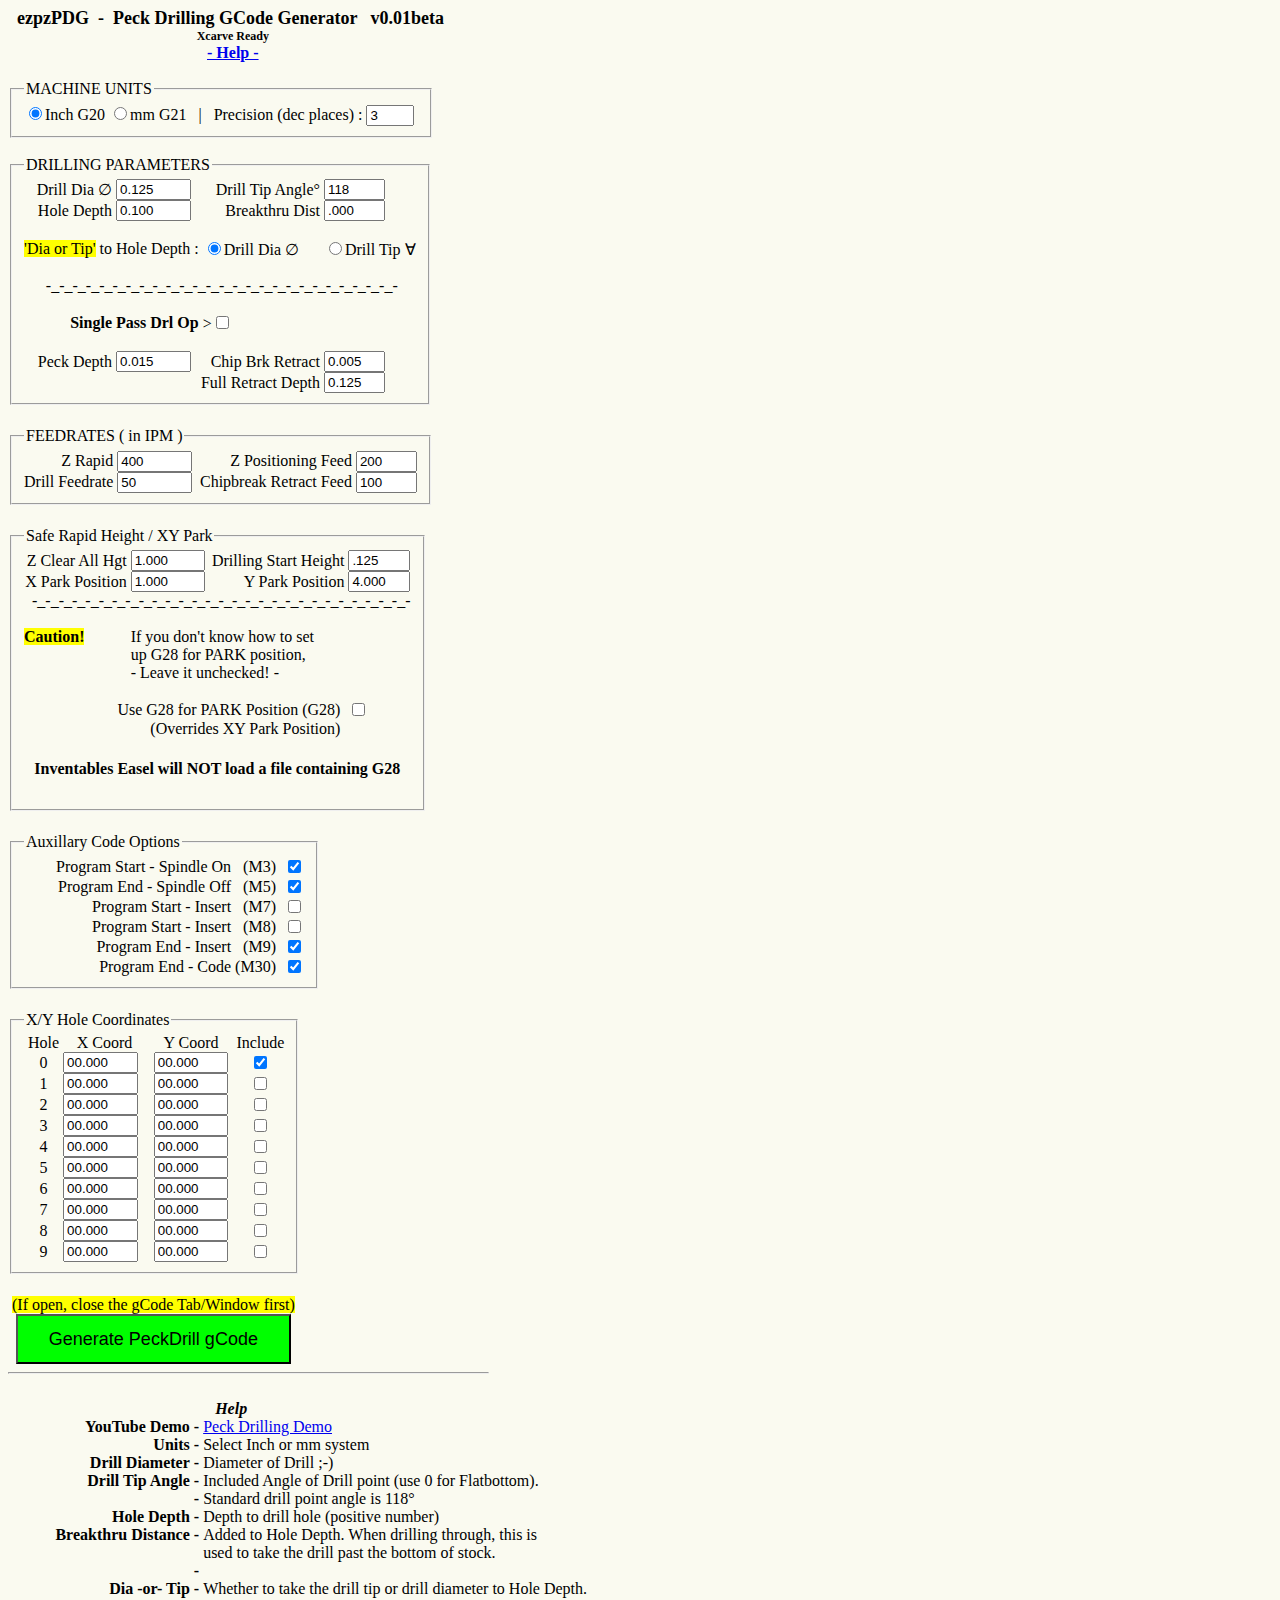
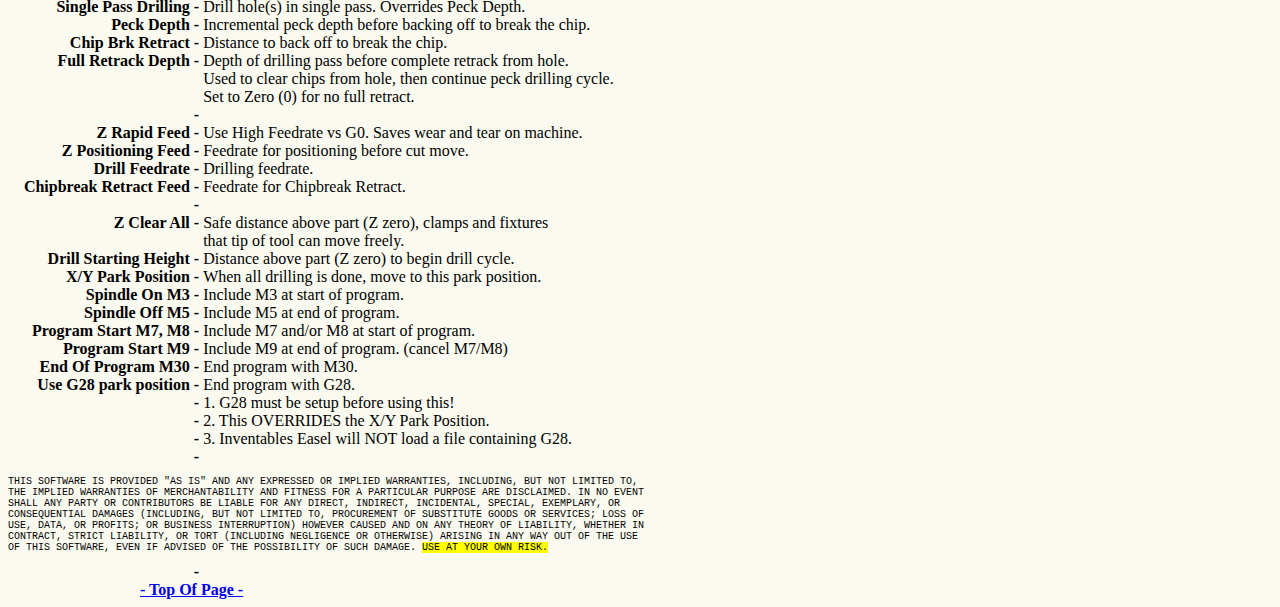
==== index.html @ 3e270960 "Add files via upload" ====
<!DOCTYPE html>  <!-- HTML 5 declaration -->
<html lang="en">

<head>
 <meta charset="utf-8"/>
 <title>Peck Drilling</title>

<style>
     body {background-color: #FAFAF0;}
</style>

<script type="text/javascript">

// Global variables
var newWindow;
var xCoordArray = [];
var yCoordArray = [];
var arrayCounter = 0;
var drlTipRadians = 0;
var drlTipLength = 0;
var finalDrlDepth = 0;
var zDrlDepth = 0;  // accumalates incremental pecks for next pass
var zZero = 0;      // machine Z zero should be set to the surface being drilled
var tmpVar = 0;
var fullRetractFlag = 0;  // keep track of when to do full retract

function toggleDisablePecking(_checked) {

  if (_checked) {
      document.getElementById("peckDepth").disabled = true;
      document.getElementById("chipBrkRetract").disabled = true;
      document.getElementById("fullRetractDepth").disabled = true;
      document.getElementById("feedChipRetract").disabled = true;
  } else {
      document.getElementById("peckDepth").disabled = false;
      document.getElementById("chipBrkRetract").disabled = false;
      document.getElementById("fullRetractDepth").disabled = false;
      document.getElementById("feedChipRetract").disabled = false;
  }
}

function toggleXYParkPosition(_checked) {

  if (_checked) {
      document.getElementById("xPark").disabled = true;
      document.getElementById("yPark").disabled = true;
  } else {
      document.getElementById("xPark").disabled = false;
      document.getElementById("yPark").disabled = false;
  }
}

// Generate and fill the new window

function makeNewWindow( ) {

 getFormValues( ); // get values from forms

 // Check that drill dia is entered
 if (drlDia <= 0) {
    alert("Enter valid drill diameter.");
    return; 
 }

 // Check that hole depth is entered
 if (holeDepth <= 0) {
    alert("Enter hole depth.\n(ex: 1/2 inch deep, enter .500");
    return; 
 }

 // Check that Some Hole Coordinates have been selected/enterd
    if (xCoordArray.length < 1) {
       alert("Enter Hole Coordinates and\nselect \'Include\' Checkbox(s)");
       return; 
    }

    // make sure it isn't already opened
    if (!newWindow || newWindow.closed) {

        newWindow = window.open("","_blank","status,height=500 \
                   ,width=400,toolbar=yes,scrollbars=yes \
                   ,resizable=yes,top=500,left=500");

//        newWindow = window.open("","sub","status,height=500 \
//                   ,width=400,toolbar=yes,scrollbars=yes \
//                   ,resizable=yes,top=500,left=500");

        // handle Navigator 2, which doesn't have an opener property
        if (!newWindow.opener) {
            newWindow.opener = window;
        }
        // delay writing until window exists in IE/Windows
        newWindowTitle(); // This works, but the title changes to "untitled"
        setTimeout("writeToWindow( )", 500);
    } else if (newWindow.focus) {
        // window is already open and focusable, so bring it to the front
        newWindow.focus( );
    }
}

function newWindowTitle() {
 if(newWindow.document) { // if loaded
      newWindow.document.title = "gCode"; // set newWindow title
 } else { // if not loaded yet
      setTimeout(newWindowTitle, 10); // check in another 10ms
 }
}

function writeToWindow( ) {

/* -- ~~~~~~~~~~~~~~~~~~~~~~~~~~~~~~~~~~~~~~~~~~~~~~~~~~~~~~~~~~~~~~~
// -- info for debugging
newWindow.document.write("$lengthUnits "+ $lengthUnits + "<br />");
newWindow.document.write(precision + " dec places Precision <br />");
newWindow.document.write("Drill Dia " + drlDia + "<br />");
newWindow.document.write("Drill Tip Angle " + drlTipAngle + " degrees<br />");
newWindow.document.write("Drill Tip Angle " + drlTipRadians + " radians<br />");
newWindow.document.write("Hole Depth " + holeDepth + "<br />");
newWindow.document.write("Break Thru Dist " + brkThruDist + "<br />");
newWindow.document.write("Drill to Tip or Dia = "+ $drlToTipDia + "<br />");
newWindow.document.write("Drill Tip Length = "+ drlTipLength + "<br />");
newWindow.document.write("finalDrlDepth = "+ finalDrlDepth + "<br />");
newWindow.document.write("peckDepth = "+ peckDepth + "<br />");
newWindow.document.write("chipBrkRetract = "+ chipBrkRetract + "<br />");
newWindow.document.write("fullRetractDepth = "+ fullRetractDepth + "<br />");
newWindow.document.write("feedZRapid = "+ feedZRapid + "<br />");
newWindow.document.write("feedZMove = "+ feedZMove + "<br />");
newWindow.document.write("feedZCut = "+ feedZCut + "<br />");
newWindow.document.write("feedChipRetract = "+feedChipRetract + "<br />");

newWindow.document.write("clrFixZHgt = "+ clrFixZHgt + "<br />");
newWindow.document.write("startDrlZHgt = "+startDrlZHgt + "<br />");
newWindow.document.write("xPark = "+ xPark + "<br />");
newWindow.document.write("yPark = "+ yPark + "<br />");

newWindow.document.write("Number of holes / xCoordArray.length "+ xCoordArray.length + "<br />");
for ( i=0; i < xCoordArray.length; i++) {
   newWindow.document.write("XY Coords " +  xCoordArray[i]+",   "+ yCoordArray[i] + "<br />");
}
   ~~~~~~~~~~~~~~~~~~~~~~~~~~~~~~~~~~~~~~~~~~~~~~~~~~~~~~~~~~~~~~~~~~~~~~
*/

newWindow.document.write("<hr />");
newWindow.document.write("<b>Cut and paste the following gCode into<br />");
newWindow.document.write("a plain text editor. Save as filename<u>.nc</u></b><br />");
newWindow.document.write("(Use ANSI encoding or Plain Text when saving.)<br />");
newWindow.document.write("<mark>Close this tab/window before creating</mark><br />");
newWindow.document.write("&nbsp;&nbsp;&nbsp;&nbsp;&nbsp;&nbsp;&nbsp;&nbsp;&nbsp;&nbsp;&nbsp;");
newWindow.document.write("<mark>a new drilling cycle.</mark><br />");
newWindow.document.write("<hr /><br />");


// **************************************************
// *** Write modal codes and  Safe Start position ***
// **************************************************

var $tmp = $lengthUnits + " G90";
newWindow.document.write($tmp + "<br />");

   if (document.getElementById("spindleOn").checked) {
      $tmp = "M3";
      newWindow.document.write($tmp + "<br />");
   }

   if (document.getElementById("codeM7").checked) {
      $tmp = "M7";
      newWindow.document.write($tmp + "<br />");
   }

   if (document.getElementById("codeM8").checked) {
      $tmp = "M8";
      newWindow.document.write($tmp + "<br />");
   }

// -- ~~~~~~~~~~~~~~~~~~~~~~~~~~~~~~~~~~~~~~~~~~~~~~~~~~~~~~
// if incremental full retract not selected, set fullRetractDepth = finalDrlDepth.
// Full retract used to intermittently do complete retract from hole to clear chips.

   if ( Number(fullRetractDepth) == 0) {
      fullRetractDepth = finalDrlDepth;
   }


// -- ~~~~~~~~~~~~~~~~~~~~~~~~~~~~~~~~~~~~~~~~~~~~~~~~~~~~~
// if single pass selected, set peckDepth = finalDrlDepth.
// Just do a single pass, no pecking.

   if (document.getElementById("singlePass").checked) {
       peckDepth = finalDrlDepth;
   }


// **************************************************
// * MAIN LOOP - Step thru each set of hole coords
// **************************************************

for ( i=0; i < xCoordArray.length; i++) {
    newWindow.document.write("( HOLE LOCATION X" +  xCoordArray[i]+",  Y"+ yCoordArray[i] + " )<br />");
    $tmp = "G1 G94 Z"+ clrFixZHgt + " F" + feedZRapid;
    newWindow.document.write($tmp + "<br />");

    $tmp = "X"+ xCoordArray[i]+"  Y"+ yCoordArray[i];
    newWindow.document.write($tmp + "<br />");
    $tmp = "Z"+startDrlZHgt+" F"+feedZMove;
    newWindow.document.write($tmp + "<br />");

    zDrlDepth = zZero - Number(peckDepth);
    zDrlDepth = Number(zDrlDepth.toFixed(precision));
    fullRetractFlag = Number(0);

    while ( Math.abs(zDrlDepth) < Math.abs(finalDrlDepth) ) {
               $tmp = "Z"+zDrlDepth+" F"+feedZCut;
               newWindow.document.write($tmp + "<br />");
               // chip break
               tmpVar = Number(zDrlDepth) + Number(chipBrkRetract); // plus (+) retract drill up
               tmpVar = Number(tmpVar.toFixed(precision));
               $tmp = "Z"+tmpVar+" F"+feedChipRetract;
               newWindow.document.write($tmp + "<br />");
               zDrlDepth -= Number(peckDepth);
               zDrlDepth = Number(zDrlDepth.toFixed(precision));

               fullRetractFlag += Number(peckDepth);
               fullRetractFlag = Number(fullRetractFlag.toFixed(precision));
               if (Math.abs(fullRetractFlag) >= Math.abs(fullRetractDepth)) {
                   $tmp = "Z"+startDrlZHgt+" F"+feedZMove;
                   newWindow.document.write($tmp + "<br />");
                   fullRetractFlag = Number(0);
                   $tmp = "Z"+tmpVar; // back in hole, pick up where drilling left off
                   newWindow.document.write($tmp + "<br />");
               }  // end of IF for fullRetract check
     }  // end of WHILE loop

     // -------------------------------
     // do final peck to hole depth
     // -------------------------------

     $tmp = "Z-"+ finalDrlDepth +" F"+feedZCut;
     newWindow.document.write($tmp + "<br />");

     // retract Z to safe clear all height
     $tmp = "Z"+ clrFixZHgt + " F" + feedZRapid;
     newWindow.document.write($tmp + "<br />");

}  // End of MAIN LOOP (FOR stmt)

newWindow.document.write("(END OF DRILLING CYCLE)" + "<br />");

// **************************************************
// *** Write  Safe End / XY Park, Spindle Off     ***
// **************************************************

   // M9 turns off M8/M7 ie. coolant, spray mist, air
   // or whatever is connected to those control pins
   if (document.getElementById("codeM9").checked) {
      $tmp = "M9";
      newWindow.document.write($tmp + "<br />");
   }

   if (document.getElementById("spindleOff").checked) {
      $tmp = "M5";
      newWindow.document.write($tmp + "<br />");
   }

   $tmp = $lengthUnits + " G90";
   newWindow.document.write($tmp + "<br />");
   $tmp = "G1 G94 Z"+ clrFixZHgt + " F" + feedZRapid;
   newWindow.document.write($tmp + "<br />");


   if (document.getElementById("codeG28").checked) {
      $tmp = "G28";
      newWindow.document.write($tmp + "<br />");
      } else {
      $tmp = "X" + xPark +" Y" + yPark;
      newWindow.document.write($tmp + "<br />");
   }

   if (document.getElementById("endM30").checked) {
      $tmp = "M30";
      newWindow.document.write($tmp + "<br />");
   }
// **************************************************

newWindow.document.close( ); // close layout stream

} // end of function

// -*-*-*-*-*-*-*-*-*-*-*-*-*-*-*-*-*-*-*-*-*-*-*-*-*-*-*-*-*-*-*-*-*-
//                 end of writting gCode program
// -*-*-*-*-*-*-*-*-*-*-*-*-*-*-*-*-*-*-*-*-*-*-*-*-*-*-*-*-*-*-*-*-*-

function getFormValues( ) {  // retrieve values from form
                             // var already declared by using them in input statements

//----------- machine units G20/G21 inch/mm --------------------

$lengthUnits = document.getElementById("unit").system.value;  //get value of radio buttons **

precision = document.getElementById("unit").places.value; //get value of input text **

//----------- drill bit parameters --------------------

drlDia = Number(document.getElementById("drlDiameter").value); //? why need Number prefix ?
   drlDia = drlDia.toFixed(precision);

drlTipAngle = Number(document.getElementById("drlTipAngle").value);
  // Convert drlTipAngle degrees (1/2 of angle) to radians
  var PI = 3.14593;
  var tmp = 90 - (drlTipAngle / 2);
  drlTipRadians = tmp * (PI / 180);
  drlTipRadians = drlTipRadians.toFixed(3);

holeDepth = Number(document.getElementById("holeDepth").value);
   holeDepth = holeDepth.toFixed(precision);

brkThruDist = Number(document.getElementById("brkThruDist").value);
   brkThruDist = brkThruDist.toFixed(precision);

$drlToTipDia = document.getElementById("drlParameters").drlToTipDia.value;

if ($drlToTipDia == "dia" && drlTipAngle > 0)  {
   drlTipLength = Number(Math.tan(drlTipRadians) * (drlDia / 2));
} else {
  drlTipLength = 0;
}
drlTipLength = Number(drlTipLength.toFixed(precision));

   // thought holeDepth brkThruDist drlTipLength were already decimal numbers ???
finalDrlDepth = parseFloat(holeDepth) + parseFloat(brkThruDist) + parseFloat(drlTipLength);
finalDrlDepth = Number(finalDrlDepth.toFixed(precision));

peckDepth = Number(document.getElementById("peckDepth").value);
   peckDepth = peckDepth.toFixed(precision);

chipBrkRetract = Number(document.getElementById("chipBrkRetract").value);
   chipBrkRetract = chipBrkRetract.toFixed(precision);

fullRetractDepth = Number(document.getElementById("fullRetractDepth").value);
   fullRetractDepth = fullRetractDepth.toFixed(precision);

//-----------       feedrates     --------------------

feedZRapid = Number(document.getElementById("feedZRapid").value);
   feedZRapid = feedZRapid.toFixed("1");

feedZMove = Number(document.getElementById("feedZMove").value);
   feedZMove = feedZMove.toFixed("1");

feedZCut = Number(document.getElementById("feedZCut").value);
   feedZCut = feedZCut.toFixed("1");

feedChipRetract = Number(document.getElementById("feedChipRetract").value);
   feedChipRetract = feedChipRetract.toFixed("1");

//----------- safe/clear positions, XY Park --------------------

clrFixZHgt = Number(document.getElementById("clrFixZHgt").value);
   clrFixZHgt = clrFixZHgt.toFixed(precision);

startDrlZHgt = Number(document.getElementById("startDrlZHgt").value);
   startDrlZHgt = startDrlZHgt.toFixed(precision);

xPark = Number(document.getElementById("xPark").value);
  xPark =xPark.toFixed(precision);

yPark = Number(document.getElementById("yPark").value);
  yPark =yPark.toFixed(precision);

// ------------------- X,Y Coordinates ------------------

arrayCounter = 0;

// Clear the array elements
// This is wonky, but the only 
// way I could consistantly clear/reset the array.
//
xCoordArray = [];
if (xCoordArray.length > 0) {
	for (iErase=0; iErase<xCoordArray.length; iErase++)  {
		xCoordArray.pop();
		yCoordArray.pop();
	}
}

if (document.getElementById("holeChkBox0").checked) {
	xCoordArray[arrayCounter] = Number(document.getElementById("x0Coord").value).toFixed(precision);
	yCoordArray[arrayCounter] = Number(document.getElementById("y0Coord").value).toFixed(precision);
	arrayCounter++;
}

if (document.getElementById("holeChkBox1").checked) {
	xCoordArray[arrayCounter] = Number(document.getElementById("x1Coord").value).toFixed(precision);
	yCoordArray[arrayCounter] = Number(document.getElementById("y1Coord").value).toFixed(precision);
	arrayCounter++;
}

if (document.getElementById("holeChkBox2").checked) {
	xCoordArray[arrayCounter] = Number(document.getElementById("x2Coord").value).toFixed(precision);
	yCoordArray[arrayCounter] = Number(document.getElementById("y2Coord").value).toFixed(precision);
	arrayCounter++;
}

if (document.getElementById("holeChkBox3").checked) {
	xCoordArray[arrayCounter] = Number(document.getElementById("x3Coord").value).toFixed(precision);
	yCoordArray[arrayCounter] = Number(document.getElementById("y3Coord").value).toFixed(precision);
	arrayCounter++;
}

if (document.getElementById("holeChkBox4").checked) {
	xCoordArray[arrayCounter] = Number(document.getElementById("x4Coord").value).toFixed(precision);
	yCoordArray[arrayCounter] = Number(document.getElementById("y4Coord").value).toFixed(precision);
	arrayCounter++;
}

if (document.getElementById("holeChkBox5").checked) {
	xCoordArray[arrayCounter] = Number(document.getElementById("x5Coord").value).toFixed(precision);
	yCoordArray[arrayCounter] = Number(document.getElementById("y5Coord").value).toFixed(precision);
	arrayCounter++;
}

if (document.getElementById("holeChkBox6").checked) {
	xCoordArray[arrayCounter] = Number(document.getElementById("x6Coord").value).toFixed(precision);
	yCoordArray[arrayCounter] = Number(document.getElementById("y6Coord").value).toFixed(precision);
	arrayCounter++;
}

if (document.getElementById("holeChkBox7").checked) {
	xCoordArray[arrayCounter] = Number(document.getElementById("x7Coord").value).toFixed(precision);
	yCoordArray[arrayCounter] = Number(document.getElementById("y7Coord").value).toFixed(precision);
	arrayCounter++;
}

if (document.getElementById("holeChkBox8").checked) {
	xCoordArray[arrayCounter] = Number(document.getElementById("x8Coord").value).toFixed(precision);
	yCoordArray[arrayCounter] = Number(document.getElementById("y8Coord").value).toFixed(precision);
	arrayCounter++;
}

if (document.getElementById("holeChkBox9").checked) {
	xCoordArray[arrayCounter] = Number(document.getElementById("x9Coord").value).toFixed(precision);
	yCoordArray[arrayCounter] = Number(document.getElementById("y9Coord").value).toFixed(precision);
	// arrayCounter++; 
	// If this is the last hole, don't increment arrayCounter,
	//   it tracks the total number of holes to drill and is used 
	//   in the 'for' loop to parse thru the hole locations.
}
    
}

</script>

</head>

<body> <noscript>This App requires JavaScript!</noscript>

<a id="pageTop"></a>

<table>
 <tr>
  <td align="center" style="font-size:18px"><b>&nbsp;
      ezpzPDG &nbsp;- &nbsp;Peck Drilling GCode Generator &nbsp; v0.01beta&nbsp;&nbsp;&nbsp;</b>
  </td>
 </tr>

 <tr>
  <td align="center" style="font-size:12px"><b>Xcarve Ready</b></td>
 </tr>
 <tr>
    <td align="center"><a href="#helpTag"><b>- Help -</b></a>
 </tr>
</table>
<br />

<!-- ~~~~~~~~~~~~~~~~~~~~~~~~~~~~~~~~~~~~~~~~~~~~~~~~~~~~~~~~~~~~~~~~~~~ -->
<!--                               F O R M S                             -->
<!-- ~~~~~~~~~~~~~~~~~~~~~~~~~~~~~~~~~~~~~~~~~~~~~~~~~~~~~~~~~~~~~~~~~~~ -->

<!--~~~~~  Get Machine Units (inch/mm) and decimal precision ~~~~~~~~~~  -->


<form id="unit">   <!-- get system units inch/mm -->

  <!-- This style sets the fieldset frame to be just wide
       enough to encompass the input labels/boxes -->
<style type="text/css">
    .fieldset-auto-width {
         display: inline-block;
    }
</style>

<fieldset class="fieldset-auto-width">
  <legend align="left" >MACHINE UNITS</legend>

         <!-- system is name of the group of radio buttons -->
  <input type="radio" name="system" value="G20" checked>Inch G20
  <input type="radio" name="system" value="G21">mm G21    

  &nbsp;&nbsp;|&nbsp;&nbsp; Precision (dec places) :
  <input type="number" name="places" min="1" max="4" 
   value="3" style="width: 3em">&nbsp;

</fieldset>

</form> 
<!-- ~~~~~~~~~~~~~~~~~~~~~~~~~~~~~~~~~~~~~~~~~~~~~~~~~~~~~~~~~~~~~~~ -->


<!-- ~~~~~~~~~~~~~~~  Get Drill Parameters ~~~~~~~~~~~~~~~~~~~~~~~~~ -->

<br />  <!-- space between tables -->

<form id="drlParameters">  <!-- get drilling parameters, Dia, depths -->

  <!-- This style sets the fieldset frame to be just wide
       enough to encompass the input labels/boxes -->

<style type="text/css">
    .fieldset-auto-width {
         display: inline-block;
    }
th, td { padding: 0px;}

<!--  table  { border-collapse: collapse; border-spacing: 0; } -->

</style>

<fieldset class="fieldset-auto-width">
  <legend align="left" >DRILLING PARAMETERS</legend>

<table>
<tr>
 <td align="right">Drill Dia &#8709;&nbsp;</td>
 <td><input id="drlDiameter" type="number" step="0.015" size="7" min="0" 
      value="0.125" style="width: 5em" required>
 </td>

 <td align="right">&nbsp;Drill Tip Angle&#176;&nbsp;</td>
 <td><input id="drlTipAngle" type="number" step="1" size="7" min="0" 
      value="118" style="width: 4em">
 </td>
</tr>

<tr>
 <td align="right">Hole Depth&nbsp;</td>
 <td><input id="holeDepth" type="number" step="0.1" size="7" min="0" 
      value="0.100" style="width: 5em" required>
 </td>

 <td align="right">Breakthru Dist&nbsp;</td>
 <td><input id="brkThruDist" type="number" step="0.001" size="7" min="0" 
      value=".000" style="width: 4em">
 </td>
<tr>

<tr><td>&nbsp;</td></tr> <!-- blank line in table -->

<tr>
 <td colspan="2" align="right"><mark>'Dia or Tip'</mark> to Hole Depth :&nbsp;</td>
  
 <td><input type="radio" name="drlToTipDia" value="dia" checked>Drill Dia &#8709;</td>
 <td><input type="radio" name="drlToTipDia" value="tip">Drill Tip &#8704;</td>   
</tr>


<!-- ~~~~~~~~~~~ Peck drilling / Chip breaking Parameters ~~~~~~~~ -->

<tr><td>&nbsp;</td></tr> <!-- blank line in table -->


<tr><td align="center" colSpan="4">&nbsp;
-_-_-_-_-_-_-_-_-_-_-_-_-_-_-_-_-_-_-_-_-_-_-_-_-_-_-&nbsp;</td></tr> <!-- divider line-->

<tr><td>&nbsp;</td></tr> <!-- blank line in table -->

<tr>
 <td align="right" colspan="2"><b>Single Pass Drl Op</b>&nbsp;</td>
 <td align="left">><input id="singlePass" onchange="toggleDisablePecking(this.checked)" 
                  type="checkbox">
 </td>

<tr><td>&nbsp;</td></tr> <!-- blank line in table -->

<tr>
 <td align="right">Peck Depth&nbsp;</td>
 <td><input id="peckDepth" type="number" step="0.001" size="7" min="0" 
            value="0.015" style="width: 5em" required>

 <td>&nbsp;&nbsp;Chip Brk Retract&nbsp;</td>
 <td><input id="chipBrkRetract" type="number" step="0.001" size="7" min="0" 
            value="0.005" style="width: 4em" required>
</tr>

<tr>
 <td></td>
 <td colspan="2" align="right">Full Retract Depth&nbsp;</td>
 <td><input id="fullRetractDepth" type="number" step="0.010" size="7" min="0" 
      value="0.125" style="width: 4em" required>
</tr>

</table>
</fieldset>
</form>


<!--~~~~~~~~~~~~~~~~~~~~~   Feed Rates ~~~~~~~~~~~~~~~~~~~~~~~~ -->

<br /> <!-- space between tables -->

<form id="feedRates">   <!-- get  feedrates ~~~~~~~~~~~~~~~~~~~ -->

  <!-- This style sets the fieldset frame to be just wide
       enough to encompass the input labels/boxes -->

<style type="text/css">
    .fieldset-auto-width {
         display: inline-block;
    }
    th, td { padding: 0px;}
</style>

<fieldset class="fieldset-auto-width">
  <legend align="left" >FEEDRATES ( in IPM )</legend>

<table>
<tr>
 <td align="right">Z Rapid&nbsp;</td>
 <td><input id="feedZRapid" type="number" step="any" size="7" min="0" 
      value="400" style="width: 5em" required>
 </td>

 <td align="right">&nbsp;Z Positioning Feed&nbsp;</td>
 <td><input id="feedZMove" type="number" step="any" size="7" min="0" 
      value="200" style="width: 4em">
 </td>
</tr>

<tr>
 <td align="right">Drill Feedrate&nbsp;</td>
 <td><input id="feedZCut" type="number" step="any" size="7" min="0" 
      value="50" style="width: 5em" required>
 </td>

 <td>&nbsp;&nbsp;Chipbreak Retract Feed&nbsp;</td>
 <td><input id="feedChipRetract" type="number" step="any" size="7" min="0" 
      value="100" style="width: 4em">
 </td>
<tr>

</table>
</fieldset>
</form>

<!-- ~~~~~~~~~~~~~~~~~~~~~~~   Safe Positions ~~~~~~~~~~~~~~~~~~~~ -->

<br />  <!-- space between tables -->

<form id="SafePositions">  <!-- get safe Z rapid height, XY-park ~~ -->

  <!-- This style sets the fieldset frame to be just wide
       enough to encompass the input labels/boxes -->

<style type="text/css">
    .fieldset-auto-width {
         display: inline-block;
    }
    th, td { padding: 0px;}
</style>

<fieldset class="fieldset-auto-width">
  <legend align="left" >Safe Rapid Height / XY Park</legend>

<table>
<tr>
 <td align="right">Z Clear All Hgt&nbsp;</td>
 <td><input id="clrFixZHgt" type="number" step="any" size="7" min="0" 
      value="1.000" style="width: 5em" required>
 </td>

 <td align="right">&nbsp;Drilling Start Height&nbsp;</td>
 <td><input id="startDrlZHgt" type="number" step="any" size="7" min="0" 
      value=".125" style="width: 4em">
 </td>
</tr>

<tr>
 <td align="right">X Park Position&nbsp;</td>
 <td><input id="xPark" type="number" step="any" size="7" 
      value="1.000" style="width: 5em" required>
 </td>

 <td align="right">Y Park Position&nbsp;</td>
 <td><input id="yPark" type="number" step="any" size="7" 
      value="4.000" style="width: 4em" required>
 </td>
</tr>

<tr><td align="center" colSpan="4">&nbsp;
-_-_-_-_-_-_-_-_-_-_-_-_-_-_-_-_-_-_-_-_-_-_-_-_-_-_-_-_-</td></tr>

<tr><td>&nbsp;</td></tr>

<tr>
 <td><b><mark>Caution!</mark></b></td>
 <td colSpan="3">If you don't know how to set</td>
</tr>

<tr>
 <td>&nbsp;</td>
 <td colSpan="3">up G28 for PARK position,</td>
</tr>

<tr>
 <td>&nbsp;</td>
 <td colSpan="3">- Leave it unchecked! -&nbsp;&nbsp;&nbsp;</td>
</tr>

<tr><td>&nbsp;</td></tr>

<tr>
 <td colspan="3" align="right">Use G28 for PARK Position&nbsp;(G28)&nbsp;&nbsp;</td>
 <td align="left"><input id="codeG28" type="checkbox" 
                   onchange="toggleXYParkPosition(this.checked)"> </td>
</tr>

<tr>
 <td colSpan=3 align="right">(Overrides XY Park Position)&nbsp;&nbsp;</td>
</tr>

<tr>
 <td colSpan=4 align="center">
   <h4>Inventables Easel will NOT load a file containing G28</td></h4>
</tr>

</table>
</fieldset>
</form>

<!-- ~~~~~~~~~~~~~~~~  Auxillary Code Options ~~~~~~~~~~~~~~~~ -->

<br />  <!-- space between tables -->

<form id="modalOptions">   <!-- optional modal settings ~~~ -->

<!-- This style sets the fieldset frame to be just wide 
     enough to encompass the input labels/boxes          -->

<style type="text/css">
    .fieldset-auto-width {
         display: inline-block;
    }
    th, td { padding: 0px;}
</style>

<fieldset class="fieldset-auto-width">
  <legend align="left" >Auxillary Code Options</legend>

<table>

<tr>
 <td>&nbsp;&nbsp;&nbsp;&nbsp;&nbsp;&nbsp;&nbsp;&nbsp;</td>
 <td colSpan=2 align="right">Program Start - Spindle On&nbsp;&nbsp;&nbsp;(M3)&nbsp;&nbsp;</td>
 <td align="left"><input id="spindleOn" type="checkbox" checked>
 </td>

<tr>
 <td>&nbsp;&nbsp;&nbsp;&nbsp;&nbsp;&nbsp;&nbsp;&nbsp;</td>
 <td colSpan=2 align="right">Program End - Spindle Off&nbsp;&nbsp;&nbsp;(M5)&nbsp;&nbsp;</td>
 <td align="left"><input id="spindleOff" type="checkbox" checked>
 </td>
</tr>

<tr>
 <td>&nbsp;&nbsp;&nbsp;&nbsp;&nbsp;&nbsp;&nbsp;&nbsp;</td>
 <td colSpan=2 align="right">Program Start - Insert&nbsp;&nbsp;&nbsp;(M7)&nbsp;&nbsp;</td>
 <td align="left"><input id="codeM7" type="checkbox">
 </td>
</tr>

<tr>
 <td>&nbsp;&nbsp;&nbsp;&nbsp;&nbsp;&nbsp;&nbsp;&nbsp;</td>
 <td colSpan=2 align="right">Program Start - Insert&nbsp;&nbsp;&nbsp;(M8)&nbsp;&nbsp;</td>
 <td align="left"><input id="codeM8" type="checkbox">
 </td>
</tr>

<tr>
 <td>&nbsp;&nbsp;&nbsp;&nbsp;&nbsp;&nbsp;&nbsp;&nbsp;</td>
 <td colSpan=2 align="right">Program End - Insert&nbsp;&nbsp;&nbsp;(M9)&nbsp;&nbsp;</td>
 <td align="left"><input id="codeM9" type="checkbox" checked>
 </td>
</tr>

<tr>
 <td>&nbsp;&nbsp;&nbsp;&nbsp;&nbsp;&nbsp;&nbsp;&nbsp;</td>
 <td colSpan=2 align="right">Program End - Code&nbsp;(M30)&nbsp;&nbsp;</td>
 <td align="left"><input id="endM30" type="checkbox" checked>
 </td>
</tr>

</table>
</fieldset>
</form>

<!-- ~~~~~~~~~~~~~~~~~~~~  XY Coordinates ~~~~~~~~~~~~~~~~ -->

<br />  <!-- space between tables -->

<form id="xyCoords">   <!-- XY Hole Coordinates ~~~ -->

  <!-- This style sets the fieldset frame to be just wide
       enough to encompass the input labels/boxes -->

<style type="text/css">
    .fieldset-auto-width {
         display: inline-block;
    }
    th, td { padding: 0px;}
</style>

<fieldset class="fieldset-auto-width">
  <legend align="left" >X/Y Hole Coordinates</legend>

<table>
<tr>
	<td>&nbsp;Hole&nbsp;</td>
	<td align="center">X Coord&nbsp;&nbsp;</td>
	<td align="center">Y Coord&nbsp;&nbsp;</td>
	<td align="center">Include</td>
</tr>

<!-- ~~~~~~~~~~~~~~~~~~~~~~~~~~~~~~~~ -->
<tr>
 <td align="center">0 <!-- Hole number -->
 </td>
 <td><input id="x0Coord" type="number" step="any" size="7" 
      value="00.000" style="width: 5em">&nbsp;&nbsp;&nbsp;&nbsp;
 </td>
 <td><input id="y0Coord" type="number" step="any" size="7" 
      value="00.000" style="width: 5em">&nbsp;&nbsp;
 </td>
 <td align="center"><input id="holeChkBox0" type="checkbox" checked>
 </td>
</tr>

<!-- ~~~~~~~~~~~~~~~~~~~~~~~~~~~~~~~~ -->
<tr>
 <td align="center">1 <!-- Hole number -->
 </td>
 <td><input id="x1Coord" type="number" step="any" size="7" 
      value="00.000" style="width: 5em">&nbsp;&nbsp;&nbsp;&nbsp;
 </td>
 <td><input id="y1Coord" type="number" step="any" size="7" 
      value="00.000" style="width: 5em">&nbsp;&nbsp;
 </td>
 <td align="center"><input id="holeChkBox1" type="checkbox">
 </td>
</tr>

<!-- ~~~~~~~~~~~~~~~~~~~~~~~~~~~~~~~~ -->
<tr>
 <td align="center">2 <!-- Hole number -->
 </td>
 <td><input id="x2Coord" type="number" step="any" size="7" 
      value="00.000" style="width: 5em">&nbsp;&nbsp;&nbsp;&nbsp;
 </td>
 <td><input id="y2Coord" type="number" step="any" size="7" 
      value="00.000" style="width: 5em">&nbsp;&nbsp;
 </td>
 <td align="center"><input id="holeChkBox2" type="checkbox">
 </td>
</tr>

<!-- ~~~~~~~~~~~~~~~~~~~~~~~~~~~~~~~~ -->
<tr>
 <td align="center">3 <!-- Hole number -->
 </td>
 <td><input id="x3Coord" type="number" step="any" size="7" 
      value="00.000" style="width: 5em">&nbsp;&nbsp;&nbsp;&nbsp;
 </td>
 <td><input id="y3Coord" type="number" step="any" size="7" 
      value="00.000" style="width: 5em">&nbsp;&nbsp;
 </td>
 <td align="center"><input id="holeChkBox3" type="checkbox">
 </td>
</tr>

<!-- ~~~~~~~~~~~~~~~~~~~~~~~~~~~~~~~~ -->
<tr>
 <td align="center">4 <!-- Hole number -->
 </td>
 <td><input id="x4Coord" type="number" step="any" size="7" 
      value="00.000" style="width: 5em">&nbsp;&nbsp;&nbsp;&nbsp;
 </td>
 <td><input id="y4Coord" type="number" step="any" size="7" 
      value="00.000" style="width: 5em">&nbsp;&nbsp;
 </td>
 <td align="center"><input id="holeChkBox4" type="checkbox">
 </td>
</tr>

<!-- ~~~~~~~~~~~~~~~~~~~~~~~~~~~~~~~~ -->
<tr>
 <td align="center">5 <!-- Hole number -->
 </td>
 <td><input id="x5Coord" type="number" step="any" size="7" 
      value="00.000" style="width: 5em">&nbsp;&nbsp;&nbsp;&nbsp;
 </td>
 <td><input id="y5Coord" type="number" step="any" size="7" 
      value="00.000" style="width: 5em">&nbsp;&nbsp;
 </td>
 <td align="center"><input id="holeChkBox5" type="checkbox">
 </td>
</tr>

<!-- ~~~~~~~~~~~~~~~~~~~~~~~~~~~~~~~~ -->
<tr>
 <td align="center">6 <!-- Hole number -->
 </td>
 <td><input id="x6Coord" type="number" step="any" size="7" 
      value="00.000" style="width: 5em">&nbsp;&nbsp;&nbsp;&nbsp;
 </td>
 <td><input id="y6Coord" type="number" step="any" size="7" 
      value="00.000" style="width: 5em">&nbsp;&nbsp;
 </td>
 <td align="center"><input id="holeChkBox6" type="checkbox">
 </td>
</tr>

<!-- ~~~~~~~~~~~~~~~~~~~~~~~~~~~~~~~~ -->
<tr>
 <td align="center">7 <!-- Hole number -->
 </td>
 <td><input id="x7Coord" type="number" step="any" size="7" 
      value="00.000" style="width: 5em">&nbsp;&nbsp;&nbsp;&nbsp;
 </td>
 <td><input id="y7Coord" type="number" step="any" size="7" 
      value="00.000" style="width: 5em">&nbsp;&nbsp;
 </td>
 <td align="center"><input id="holeChkBox7" type="checkbox">
 </td>
</tr>

<!-- ~~~~~~~~~~~~~~~~~~~~~~~~~~~~~~~~ -->
<tr>
 <td align="center">8 <!-- Hole number -->
 </td>
 <td><input id="x8Coord" type="number" step="any" size="7" 
      value="00.000" style="width: 5em">&nbsp;&nbsp;&nbsp;&nbsp;
 </td>
 <td><input id="y8Coord" type="number" step="any" size="7" 
      value="00.000" style="width: 5em">&nbsp;&nbsp;
 </td>
 <td align="center"><input id="holeChkBox8" type="checkbox">
 </td>
</tr>

<!-- ~~~~~~~~~~~~~~~~~~~~~~~~~~~~~~~~ -->
<tr>
 <td align="center">9 <!-- Hole number -->
 </td>
 <td><input id="x9Coord" type="number" step="any" size="7" 
      value="00.000" style="width: 5em">&nbsp;&nbsp;&nbsp;&nbsp;
 </td>
 <td><input id="y9Coord" type="number" step="any" size="7" 
      value="00.000" style="width: 5em">&nbsp;&nbsp;
 </td>
 <td align="center"><input id="holeChkBox9" type="checkbox">
 </td>
</tr>

</table>
</fieldset>
</form> 

<!-- ~~~~~~~~~~~~~~~~~~~~~~~~~~~~~~~~~~~~~~~~~~~~~~~~~~~~~~~~~~~~ -->

<!-- return false prevents "Enter key" from reloading/clearing the webpage -->
<form class="form-horizontal" onSubmit="return false;"> 

    <!-- If you want a step value between -1 and 1, then you *must* have a  !!!
         leading 0 before the decimal place. 
         step=.2 will be ignored by all browsers which support number/range inputs
         ie. use step=0.2
    -->
</form>
<!-- ~~~~~~~~~~~~~~~~~~~~~~~~~~~~~~~~~~~~~~~~~~~~~~~~~~~~~~~~~~~~ -->

<br />

<form>
<table>
 <tr>
   <td>&nbsp;</td>
   <td colspan="2" align="center">
    <mark>(If open, close the gCode Tab/Window first)</mark></td>
 </tr>

 <tr>
  <td>&nbsp;</td>
  <td colspan="2" align="center">
     <input style="height: 50px; width: 275px; 
      color:black;background-color:lime; font-size:18px" 
      type="button" value="Generate PeckDrill gCode" 
      onclick="makeNewWindow( );">
  </td>
 </tr>
</table>
</form>

<!-- ~~~~~~~~~~~~~~~~~~~~~~~~~~~~~~~~~~~~~~~~~~~~~~~~~~~~~~~~~~~~ -->
<!-- ~~~~~~~~~~~~~~~~~~~~~~~ Help Text Area ~~~~~~~~~~~~~~~~~~~~~ -->
<!-- ~~~~~~~~~~~~~~~~~~~~~~~~~~~~~~~~~~~~~~~~~~~~~~~~~~~~~~~~~~~~ -->
<hr align="left" width="479" />
<a id="helpTag"></a>

<br />
<table>
 <tr>
  <td></td>
  <td align="left"><em><b>&nbsp;&nbsp;&nbsp;Help</b></em>
 </td>

 <tr>
  <td align="right"><b>YouTube Demo&nbsp;-&nbsp;</b></td>
  <td><a href="https://youtu.be/aLrERf2VLvk" target="_blank">Peck Drilling Demo</a></td>
 </tr>

 <tr>
  <td align="right"><b>Units&nbsp;-&nbsp;</b></td>
  <td>Select Inch or mm system</td>
 </tr>

 <tr>
 <td align="right"><b>Drill Diameter&nbsp;-&nbsp;</b></td><td>Diameter of Drill ;-)</td>
 </tr>

 <tr>
 <td align="right"><b>Drill Tip Angle&nbsp;-&nbsp;</b></td>
 <td>Included Angle of Drill point (use 0 for Flatbottom).</td>
 </tr>
 <tr>
 <td align="right"><b> &nbsp;-&nbsp;</b></td>
 <td>Standard drill point angle is 118&#176;</td>
 </tr>

 <tr>
 <td align="right"><b>Hole Depth&nbsp;-&nbsp;</b></td><td>Depth to drill hole (positive number)</td>
 </tr>

 <tr>
 <td align="right"><b>Breakthru Distance&nbsp;-&nbsp;</b></td>
 <td>Added to Hole Depth. When drilling through, this is</td>
 </tr>
 <tr>
 <td align="right"><b> &nbsp;&nbsp;</b></td>
 <td>used to take the drill past the bottom of stock.</td>
 </tr>

 <tr>
 <td align="right"><b> &nbsp;-&nbsp;</b></td><td></td> <!-- Seperator -->
 </tr>

 <tr>
 <td align="right"><b>Dia -or- Tip&nbsp;-&nbsp;</b></td>
 <td>Whether to take the drill tip or drill diameter to Hole Depth.</td>
 </tr>

 <tr>
 <td align="right"><b>Single Pass Drilling&nbsp;-&nbsp;</b></td>
 <td>Drill hole(s) in single pass. Overrides Peck Depth.</td>
 </tr>

 <tr>
 <td align="right"><b>Peck Depth&nbsp;-&nbsp;</b></td>
 <td>Incremental peck depth before backing off to break the chip.</td>
 </tr>

 <tr>
 <td align="right"><b>Chip Brk Retract&nbsp;-&nbsp;</b></td>
 <td>Distance to back off to break the chip.</td>
 </tr>

 <tr>
 <td align="right"><b>Full Retrack Depth&nbsp;-&nbsp;</b></td>
 <td>Depth of drilling pass before complete retrack from hole.</td>
 </tr>
 <tr>
 <td align="right"><b> &nbsp;&nbsp;</b></td>
 <td>Used to clear chips from hole, then continue peck drilling cycle.</td>
 </tr>
 <tr>
 <td align="right"><b> &nbsp;&nbsp;</b></td>
 <td>Set to Zero (0) for no full retract.</td>
 </tr>

 <tr>
 <td align="right"><b> &nbsp;-&nbsp;</b></td><td></td> <!-- Seperator -->
 </tr>

 <tr>
 <td align="right"><b>Z Rapid Feed&nbsp;-&nbsp;</b></td>
 <td>Use High Feedrate vs G0. Saves wear and tear on machine.</td>
 </tr>

 <tr>
 <td align="right"><b>Z Positioning Feed&nbsp;-&nbsp;</b></td>
 <td>Feedrate for positioning before cut move.</td>
 </tr>

 <tr>
 <td align="right"><b>Drill Feedrate&nbsp;-&nbsp;</b></td>
 <td>Drilling feedrate.</td>
 </tr>

 <tr>
 <td align="right"><b>Chipbreak Retract Feed&nbsp;-&nbsp;</b></td>
 <td>Feedrate for Chipbreak Retract.</td>
 </tr>

 <tr>
 <td align="right"><b> &nbsp;-&nbsp;</b></td><td></td> <!-- Seperator -->
 </tr>

 <tr>
 <td align="right"><b>Z Clear All&nbsp;-&nbsp;</b></td>
 <td>Safe distance above part (Z zero), clamps and fixtures</td>
 </tr>
 <tr>
 <td align="right"><b> &nbsp;&nbsp;</b></td>
 <td>that tip of tool can move freely.</td>
 </tr>

 <tr>
 <td align="right"><b>Drill Starting Height&nbsp;-&nbsp;</b></td>
 <td>Distance above part (Z zero) to begin drill cycle.</td>
 </tr>

 <tr>
 <td align="right"><b>X/Y Park Position&nbsp;-&nbsp;</b></td>
 <td>When all drilling is done, move to this park position.</td>
 </tr>

 <tr>
 <td align="right"><b>Spindle On M3&nbsp;-&nbsp;</b></td>
 <td>Include M3 at start of program.</td>
 </tr>

 <tr>
 <td align="right"><b>Spindle Off M5&nbsp;-&nbsp;</b></td>
 <td>Include M5 at end of program.</td>
 </tr>

 <tr>
 <td align="right"><b>Program Start M7, M8&nbsp;-&nbsp;</b></td>
 <td>Include M7 and/or M8 at start of program.</td>
 </tr>

 <tr>
 <td align="right"><b>Program Start M9&nbsp;-&nbsp;</b></td>
 <td>Include M9 at end of program. (cancel M7/M8)</td>
 </tr>

 <tr>
 <td align="right"><b>End Of Program M30&nbsp;-&nbsp;</b></td>
 <td>End program with M30.</td>
 </tr>

 <tr>
 <td align="right"><b>Use G28 park position&nbsp;-&nbsp;</b></td>
 <td>End program with G28.</td>
 </tr>

 <tr>
 <td align="right"><b>&nbsp;-&nbsp;</b></td>
 <td>1. G28 must be setup before using this!</td>
 </tr>

 <tr>
 <td align="right"><b>&nbsp;-&nbsp;</b></td>
 <td>2. This OVERRIDES the X/Y Park Position.</td>
 </tr>

 <tr>
 <td align="right"><b>&nbsp;-&nbsp;</b></td>
 <td>3. Inventables Easel will NOT load a file containing G28.</td>
 </tr>



 <tr>
 <td align="right"><b> &nbsp;-&nbsp;</b></td><td></td>
 </tr>


 <tr><td colspan="2" style="font-size:10px">
<pre>
THIS SOFTWARE IS PROVIDED "AS IS" AND ANY EXPRESSED OR IMPLIED WARRANTIES, INCLUDING, BUT NOT LIMITED TO, 
THE IMPLIED WARRANTIES OF MERCHANTABILITY AND FITNESS FOR A PARTICULAR PURPOSE ARE DISCLAIMED. IN NO EVENT 
SHALL ANY PARTY OR CONTRIBUTORS BE LIABLE FOR ANY DIRECT, INDIRECT, INCIDENTAL, SPECIAL, EXEMPLARY, OR 
CONSEQUENTIAL DAMAGES (INCLUDING, BUT NOT LIMITED TO, PROCUREMENT OF SUBSTITUTE GOODS OR SERVICES; LOSS OF 
USE, DATA, OR PROFITS; OR BUSINESS INTERRUPTION) HOWEVER CAUSED AND ON ANY THEORY OF LIABILITY, WHETHER IN 
CONTRACT, STRICT LIABILITY, OR TORT (INCLUDING NEGLIGENCE OR OTHERWISE) ARISING IN ANY WAY OUT OF THE USE 
OF THIS SOFTWARE, EVEN IF ADVISED OF THE POSSIBILITY OF SUCH DAMAGE. <mark>USE AT YOUR OWN RISK.</mark>
</pre>
</td></tr>

 <tr>
 <td align="right"><b> &nbsp;-&nbsp;</b></td>
 <td></td>
 </tr>

</table>

<div align="left">
	&nbsp;&nbsp;&nbsp;&nbsp;&nbsp;&nbsp;&nbsp;&nbsp;&nbsp;&nbsp;
    &nbsp;&nbsp;&nbsp;&nbsp;&nbsp;&nbsp;&nbsp;&nbsp;&nbsp;&nbsp;
    &nbsp;&nbsp;&nbsp;&nbsp;&nbsp;&nbsp;&nbsp;&nbsp;&nbsp;&nbsp;

    <a href="#pageTop"><b>- Top Of Page -</b></a>
</div>

</body>
</html>
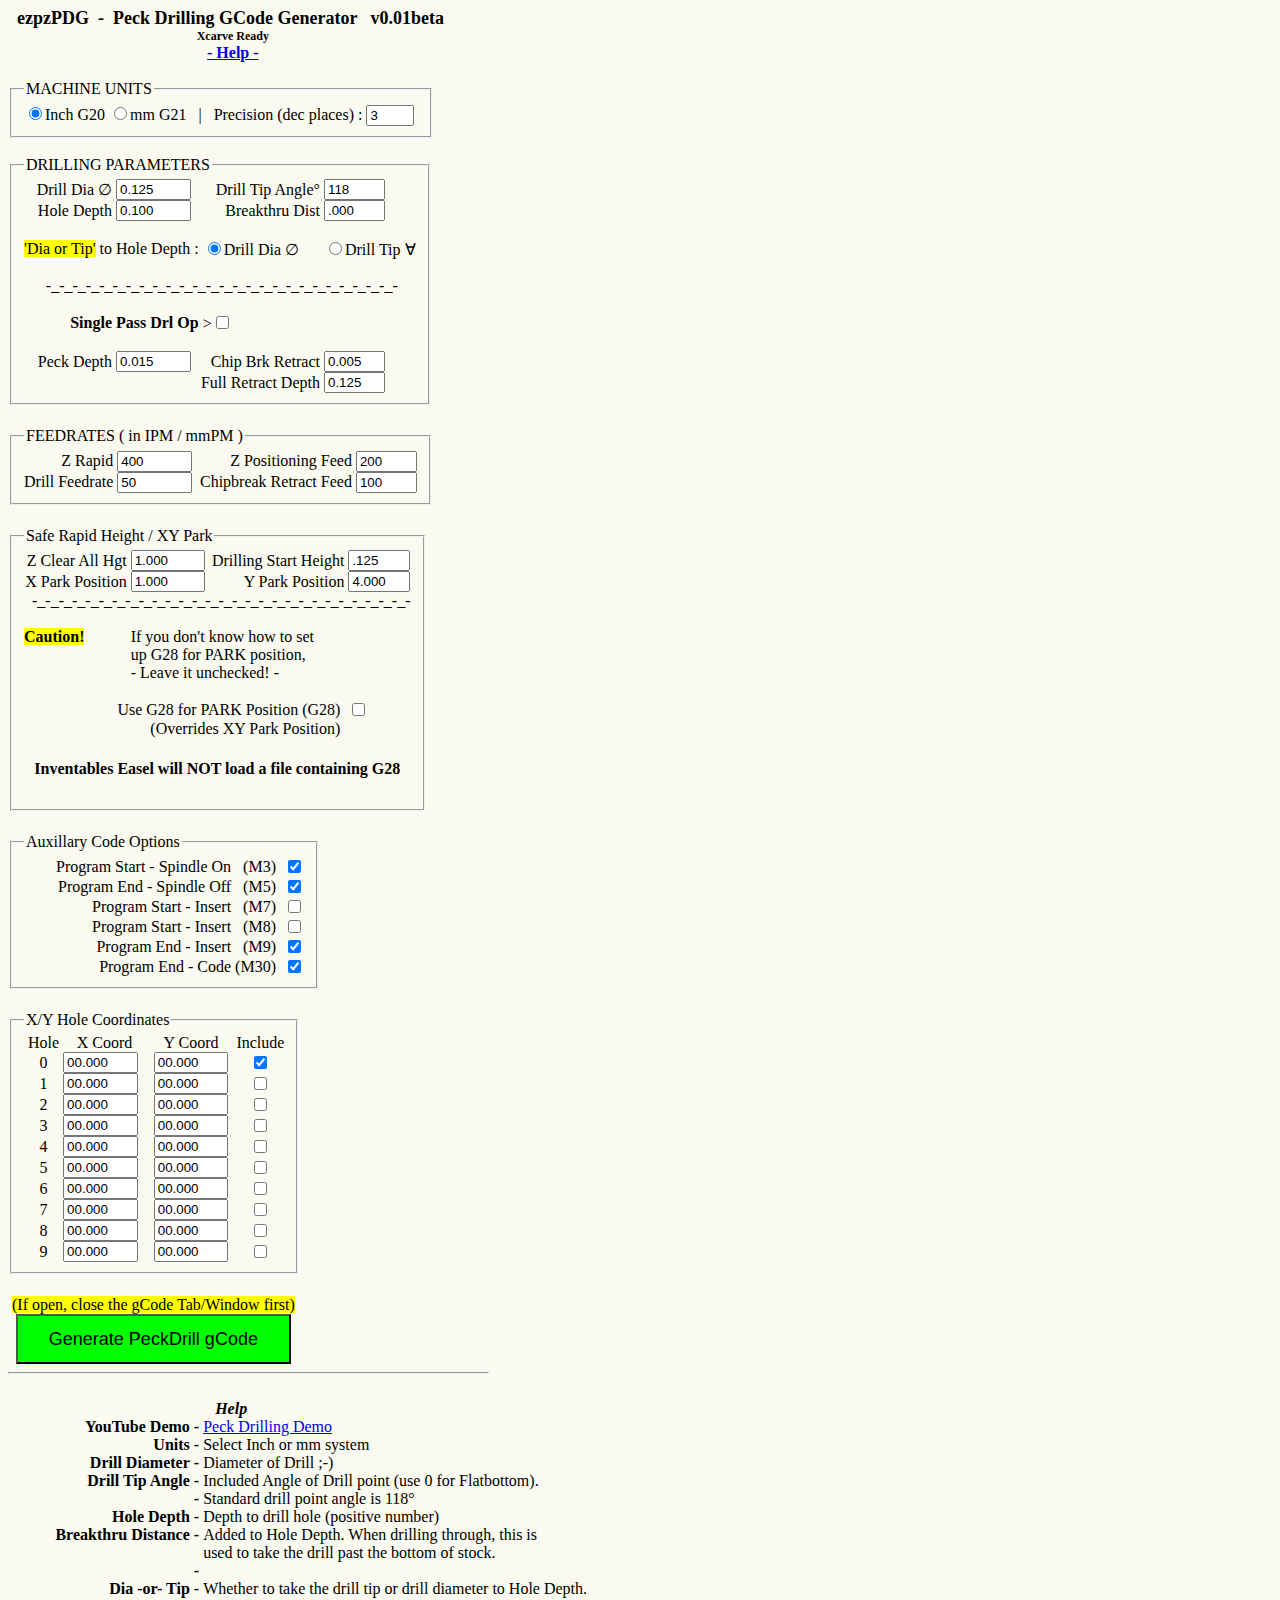
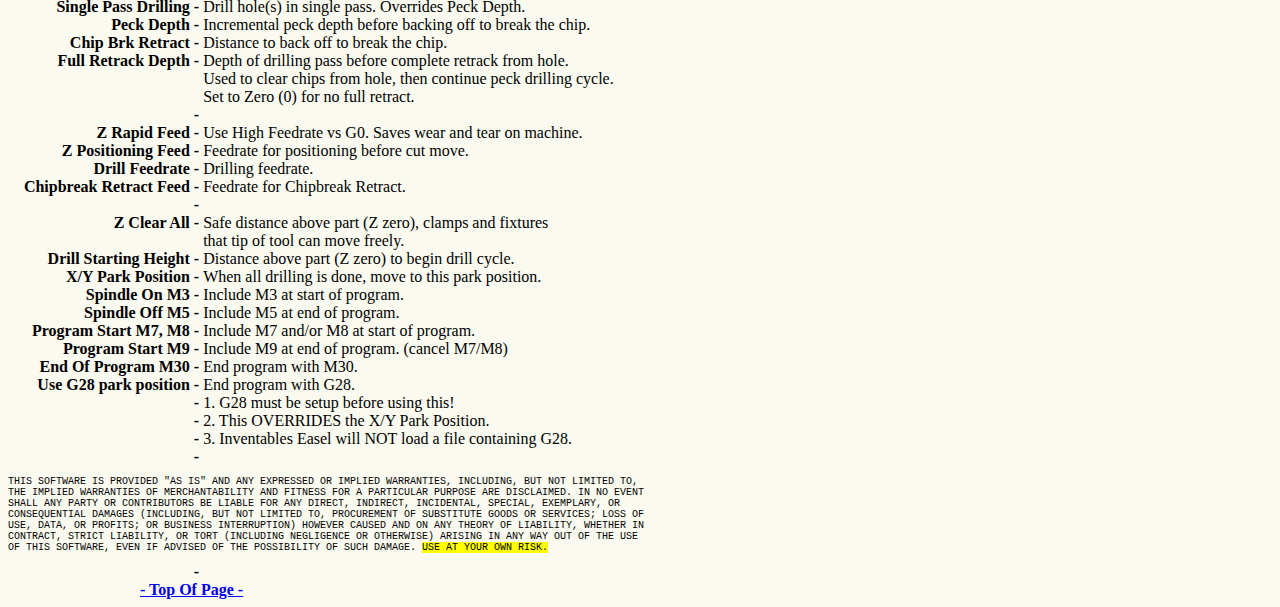
==== commit 5f7cd56f: "Add files via upload" ====
--- a/index.html
+++ b/index.html
@@ -619,7 +619,7 @@
 </style>
 
 <fieldset class="fieldset-auto-width">
-  <legend align="left" >FEEDRATES ( in IPM )</legend>
+  <legend align="left" >FEEDRATES ( in IPM / mmPM )</legend>
 
 <table>
 <tr>
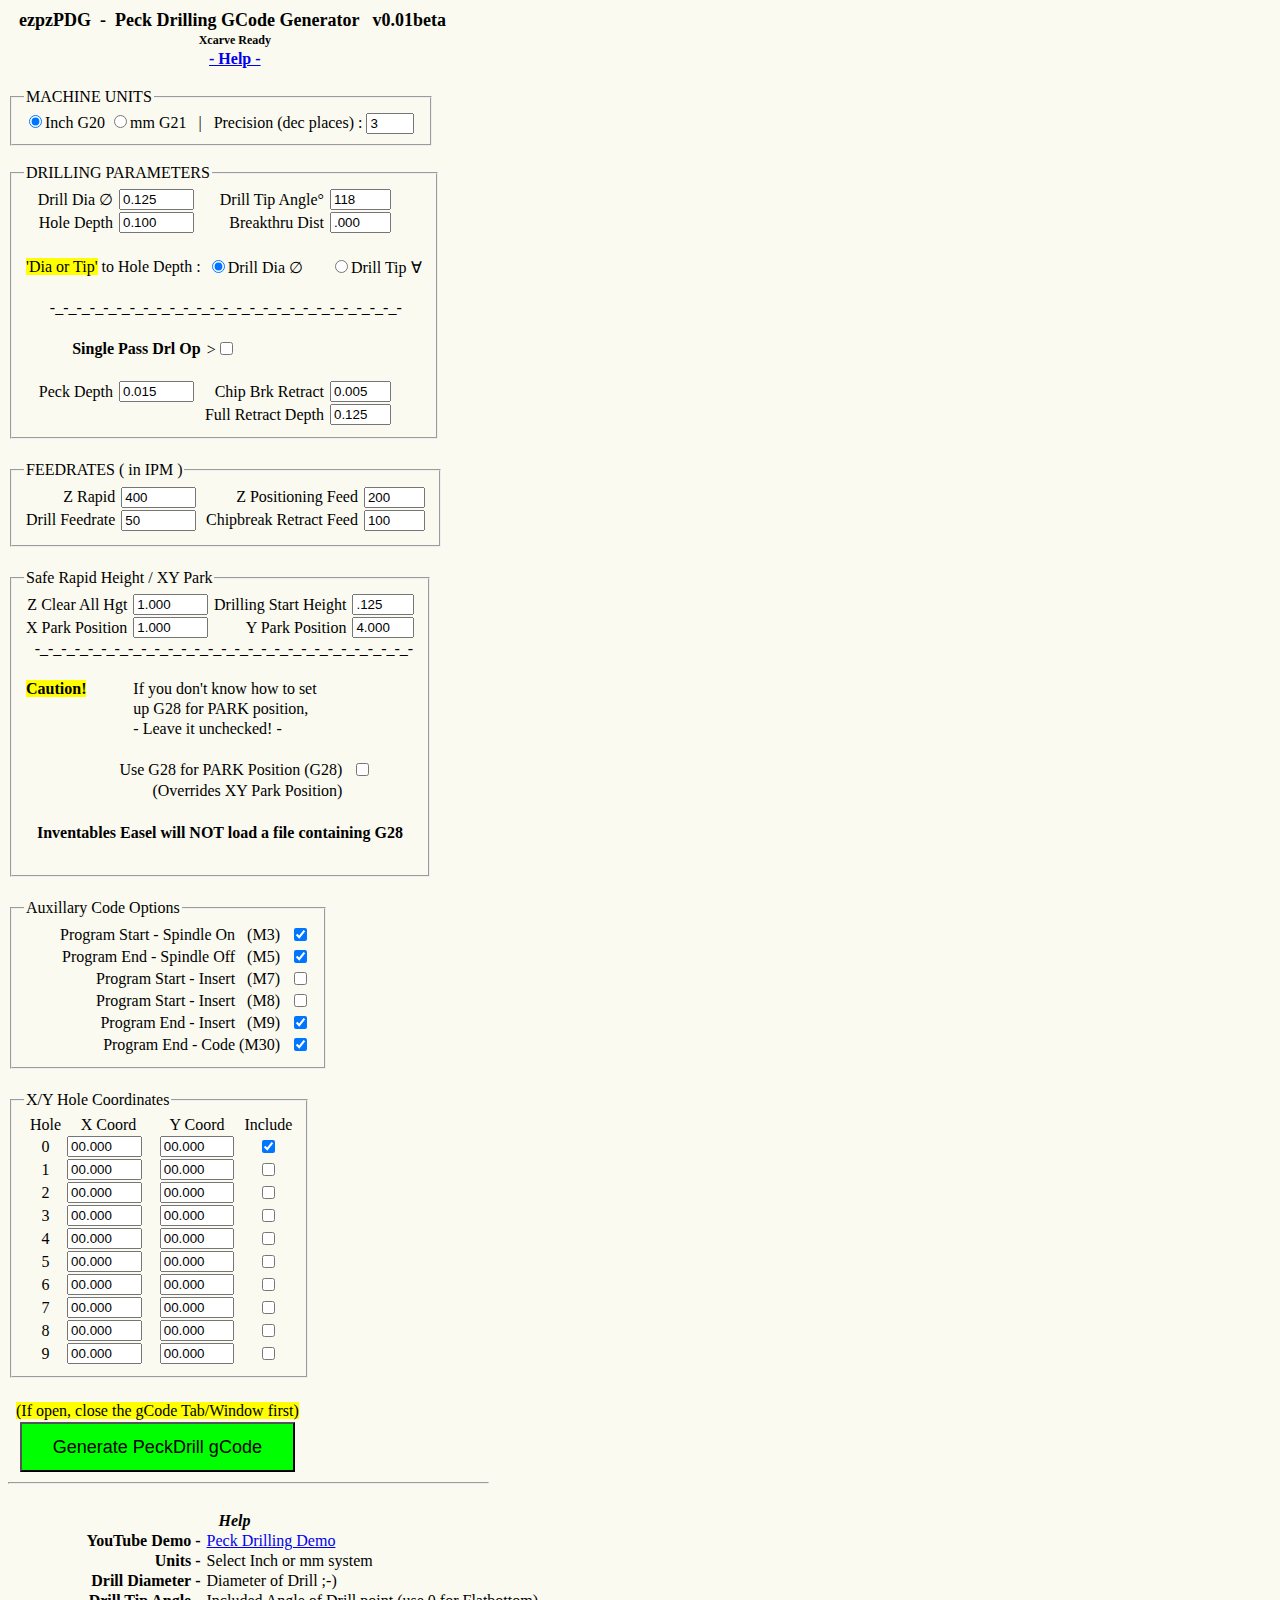
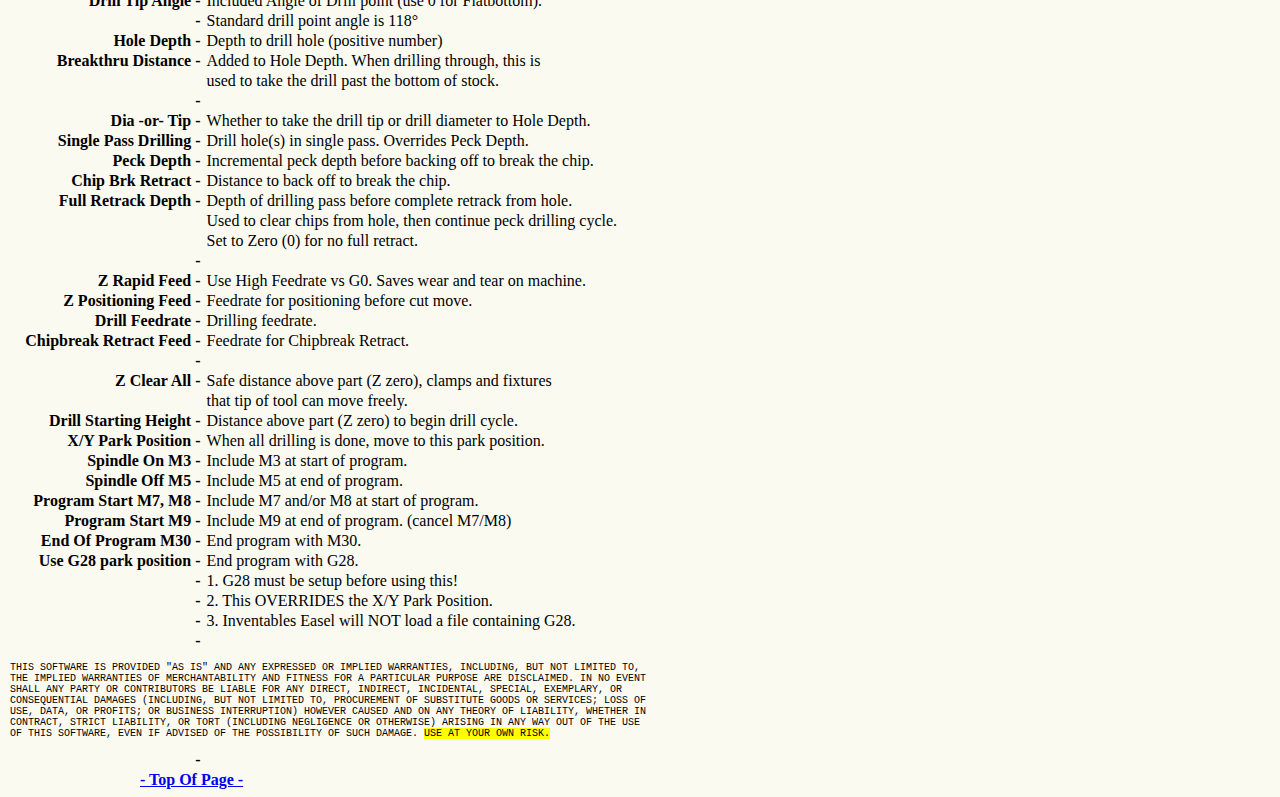
==== commit bd657bff: "factor css into separate stylesheet" ====
--- a/index.html
+++ b/index.html
@@ -4,10 +4,7 @@
 <head>
  <meta charset="utf-8"/>
  <title>Peck Drilling</title>
-
-<style>
-     body {background-color: #FAFAF0;}
-</style>
+ <link rel="stylesheet" type="text/css" href="style.css" />
 
 <script type="text/javascript">
 
@@ -480,14 +477,6 @@
 
 <form id="unit">   <!-- get system units inch/mm -->
 
-  <!-- This style sets the fieldset frame to be just wide
-       enough to encompass the input labels/boxes -->
-<style type="text/css">
-    .fieldset-auto-width {
-         display: inline-block;
-    }
-</style>
-
 <fieldset class="fieldset-auto-width">
   <legend align="left" >MACHINE UNITS</legend>
 
@@ -510,19 +499,6 @@
 <br />  <!-- space between tables -->
 
 <form id="drlParameters">  <!-- get drilling parameters, Dia, depths -->
-
-  <!-- This style sets the fieldset frame to be just wide
-       enough to encompass the input labels/boxes -->
-
-<style type="text/css">
-    .fieldset-auto-width {
-         display: inline-block;
-    }
-th, td { padding: 0px;}
-
-<!--  table  { border-collapse: collapse; border-spacing: 0; } -->
-
-</style>
 
 <fieldset class="fieldset-auto-width">
   <legend align="left" >DRILLING PARAMETERS</legend>
@@ -608,18 +584,8 @@
 
 <form id="feedRates">   <!-- get  feedrates ~~~~~~~~~~~~~~~~~~~ -->
 
-  <!-- This style sets the fieldset frame to be just wide
-       enough to encompass the input labels/boxes -->
-
-<style type="text/css">
-    .fieldset-auto-width {
-         display: inline-block;
-    }
-    th, td { padding: 0px;}
-</style>
-
 <fieldset class="fieldset-auto-width">
-  <legend align="left" >FEEDRATES ( in IPM / mmPM )</legend>
+  <legend align="left" >FEEDRATES ( in IPM )</legend>
 
 <table>
 <tr>
@@ -656,16 +622,6 @@
 
 <form id="SafePositions">  <!-- get safe Z rapid height, XY-park ~~ -->
 
-  <!-- This style sets the fieldset frame to be just wide
-       enough to encompass the input labels/boxes -->
-
-<style type="text/css">
-    .fieldset-auto-width {
-         display: inline-block;
-    }
-    th, td { padding: 0px;}
-</style>
-
 <fieldset class="fieldset-auto-width">
   <legend align="left" >Safe Rapid Height / XY Park</legend>
 
@@ -741,16 +697,6 @@
 
 <form id="modalOptions">   <!-- optional modal settings ~~~ -->
 
-<!-- This style sets the fieldset frame to be just wide 
-     enough to encompass the input labels/boxes          -->
-
-<style type="text/css">
-    .fieldset-auto-width {
-         display: inline-block;
-    }
-    th, td { padding: 0px;}
-</style>
-
 <fieldset class="fieldset-auto-width">
   <legend align="left" >Auxillary Code Options</legend>
 
@@ -806,16 +752,6 @@
 <br />  <!-- space between tables -->
 
 <form id="xyCoords">   <!-- XY Hole Coordinates ~~~ -->
-
-  <!-- This style sets the fieldset frame to be just wide
-       enough to encompass the input labels/boxes -->
-
-<style type="text/css">
-    .fieldset-auto-width {
-         display: inline-block;
-    }
-    th, td { padding: 0px;}
-</style>
 
 <fieldset class="fieldset-auto-width">
   <legend align="left" >X/Y Hole Coordinates</legend>
--- a/style.css
+++ b/style.css
@@ -0,0 +1,20 @@
+body {
+  background-color: #FAFAF0;
+}
+
+/* sets the fieldset frame to be just wide
+   enough to encompass the input labels/boxes */
+.fieldset-auto-width {
+     display: inline-block;
+}
+
+th, td {
+  padding: 0;
+}
+
+/*
+table  {
+  border-collapse: collapse;
+  border-spacing: 0;
+}
+*/
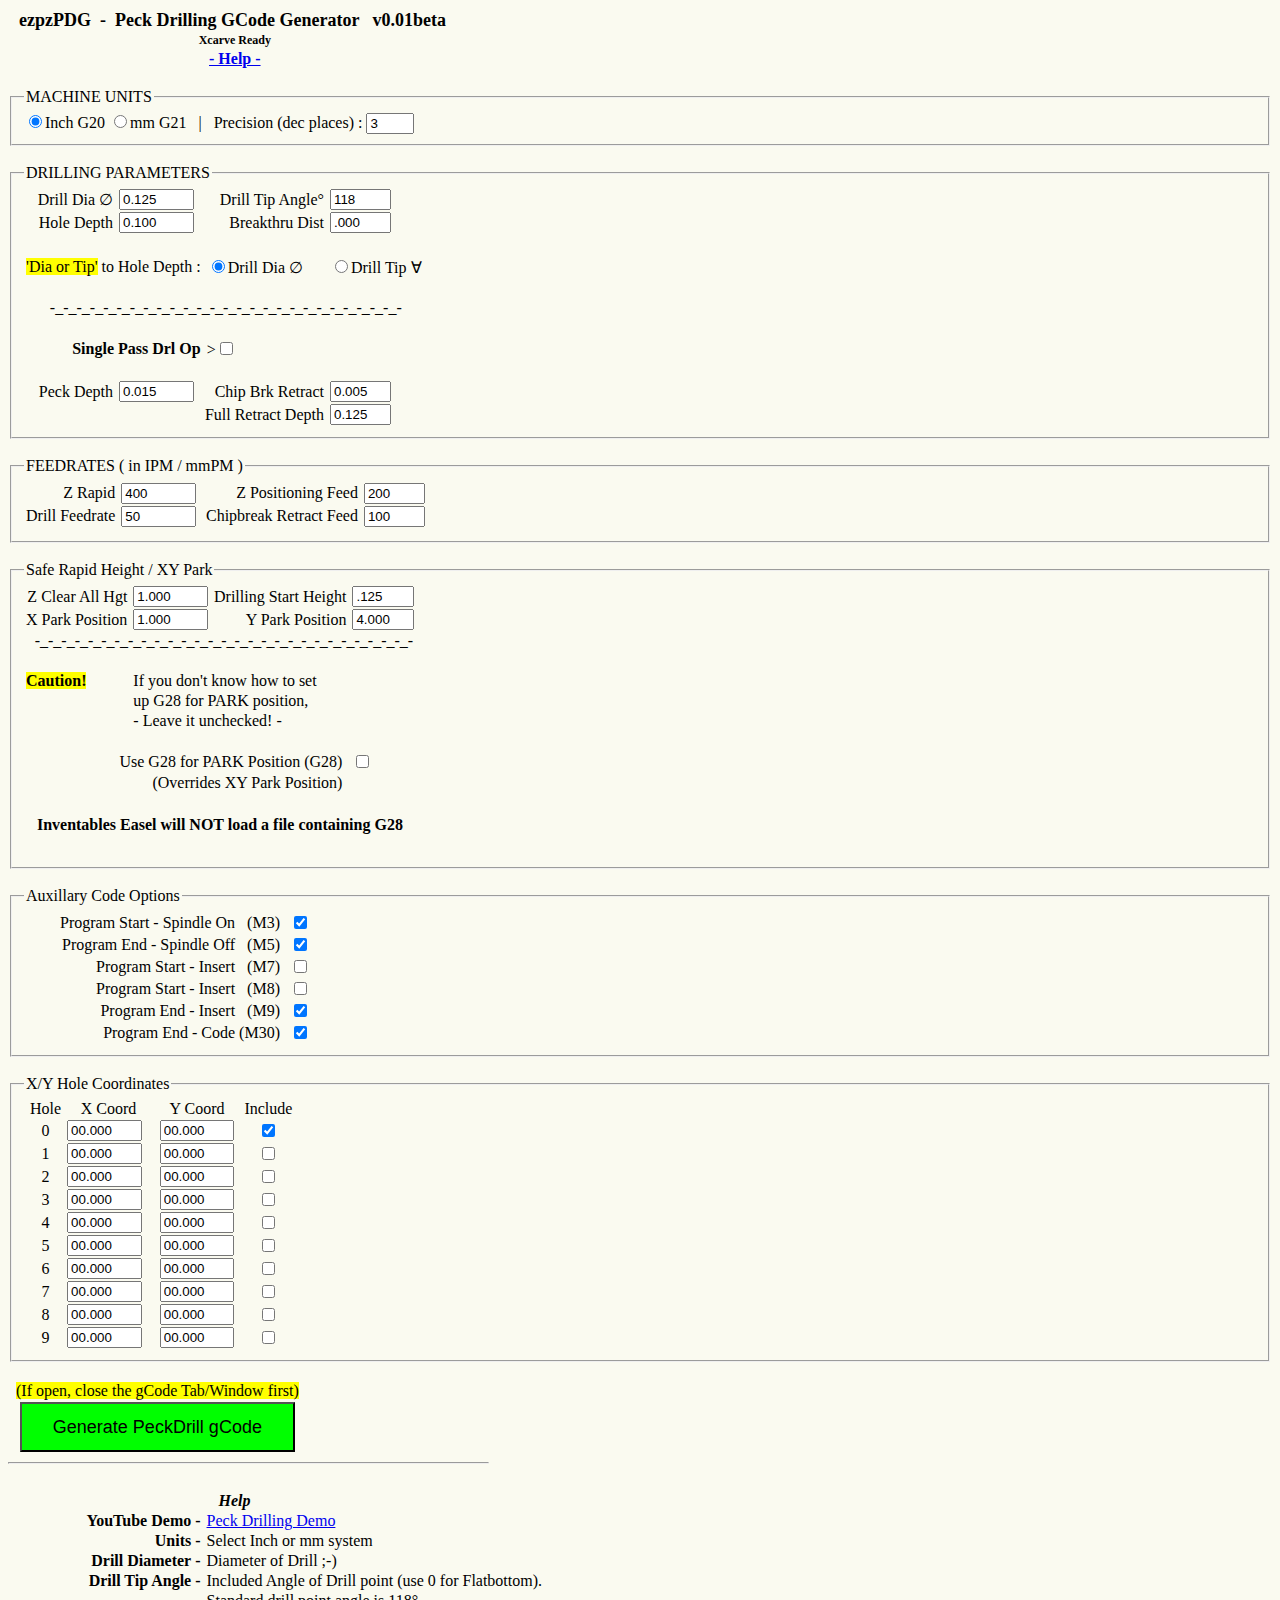
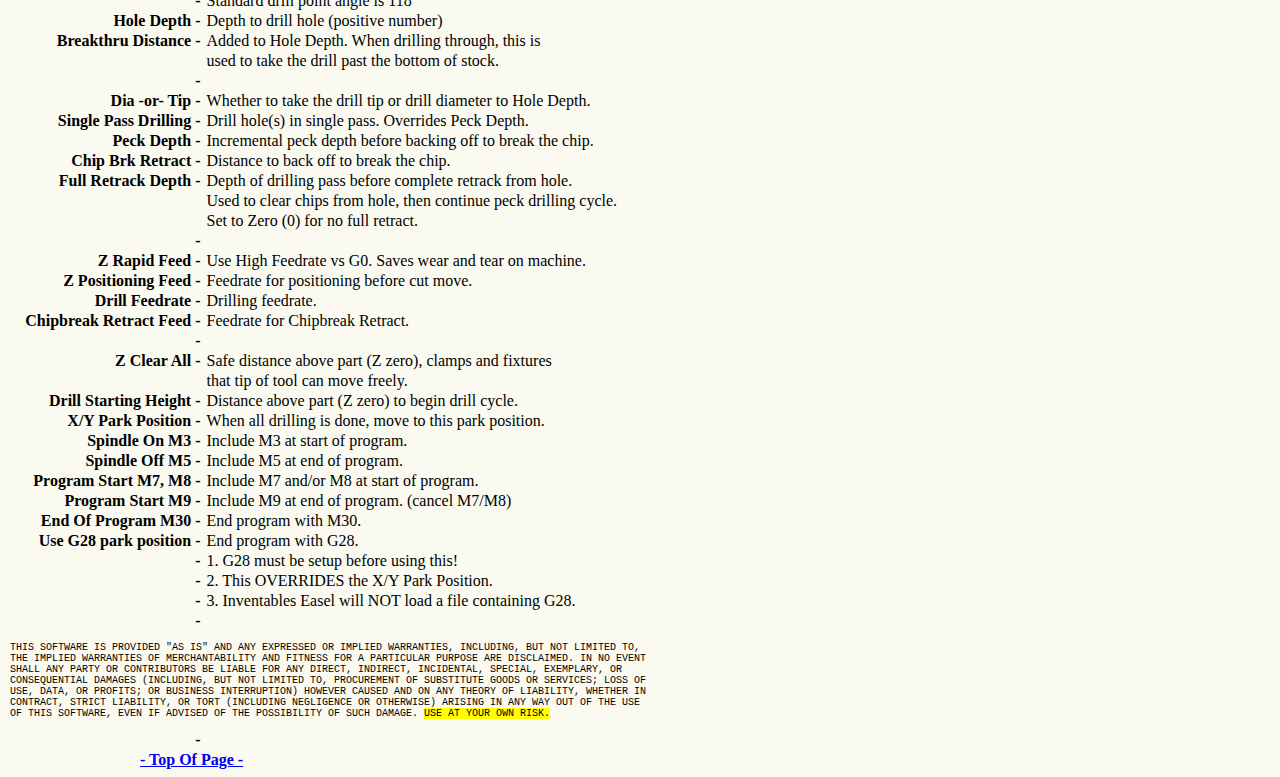
==== commit 2a78c771: "Changed to fixed width for fieldset" ====
--- a/index.html
+++ b/index.html
@@ -477,7 +477,7 @@
 
 <form id="unit">   <!-- get system units inch/mm -->
 
-<fieldset class="fieldset-auto-width">
+<fieldset class="fieldset-fixed-width">
   <legend align="left" >MACHINE UNITS</legend>
 
          <!-- system is name of the group of radio buttons -->
@@ -500,7 +500,7 @@
 
 <form id="drlParameters">  <!-- get drilling parameters, Dia, depths -->
 
-<fieldset class="fieldset-auto-width">
+<fieldset class="fieldset-fixed-width">
   <legend align="left" >DRILLING PARAMETERS</legend>
 
 <table>
@@ -584,8 +584,8 @@
 
 <form id="feedRates">   <!-- get  feedrates ~~~~~~~~~~~~~~~~~~~ -->
 
-<fieldset class="fieldset-auto-width">
-  <legend align="left" >FEEDRATES ( in IPM )</legend>
+<fieldset class="fieldset-fixed-width">
+  <legend align="left" >FEEDRATES ( in IPM / mmPM )</legend>
 
 <table>
 <tr>
@@ -622,7 +622,7 @@
 
 <form id="SafePositions">  <!-- get safe Z rapid height, XY-park ~~ -->
 
-<fieldset class="fieldset-auto-width">
+<fieldset class="fieldset-fixed-width">
   <legend align="left" >Safe Rapid Height / XY Park</legend>
 
 <table>
@@ -697,7 +697,7 @@
 
 <form id="modalOptions">   <!-- optional modal settings ~~~ -->
 
-<fieldset class="fieldset-auto-width">
+<fieldset class="fieldset-fixed-width">
   <legend align="left" >Auxillary Code Options</legend>
 
 <table>
@@ -753,7 +753,7 @@
 
 <form id="xyCoords">   <!-- XY Hole Coordinates ~~~ -->
 
-<fieldset class="fieldset-auto-width">
+<fieldset class="fieldset-fixed-width">
   <legend align="left" >X/Y Hole Coordinates</legend>
 
 <table>
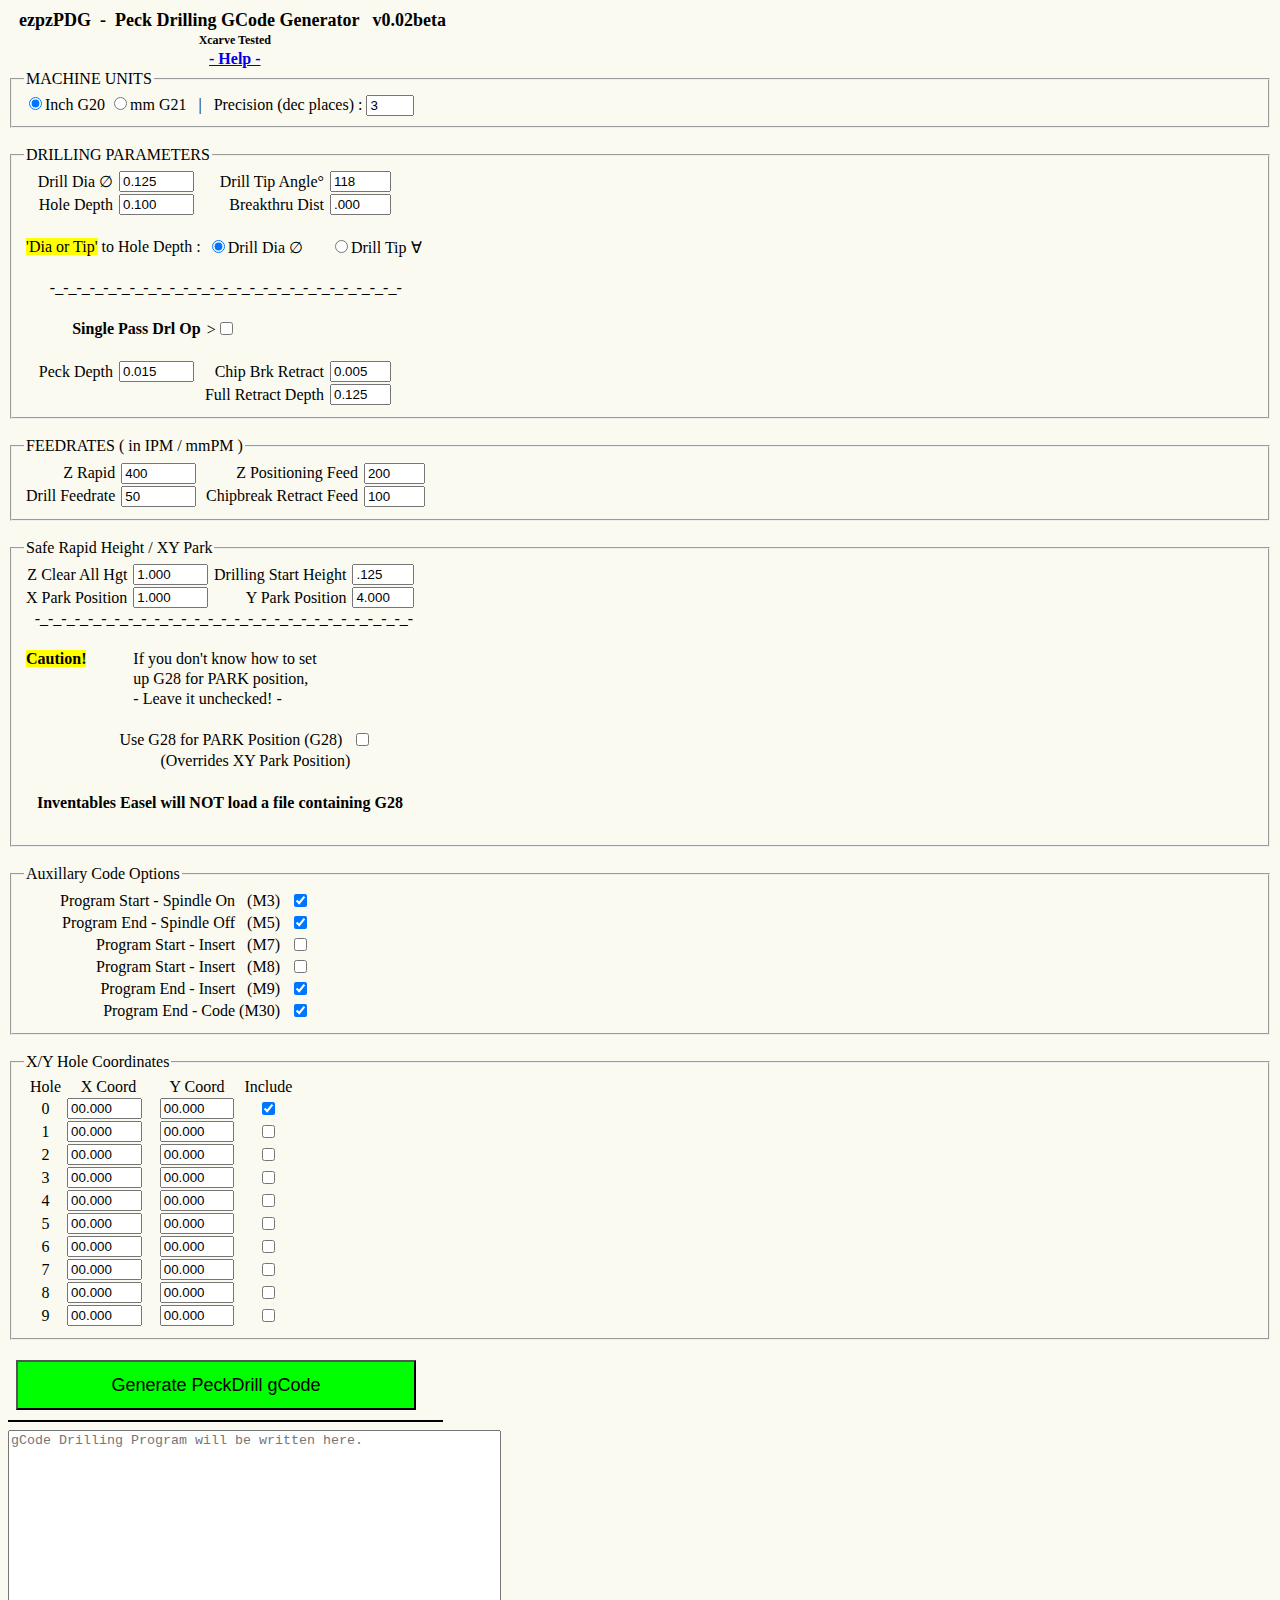
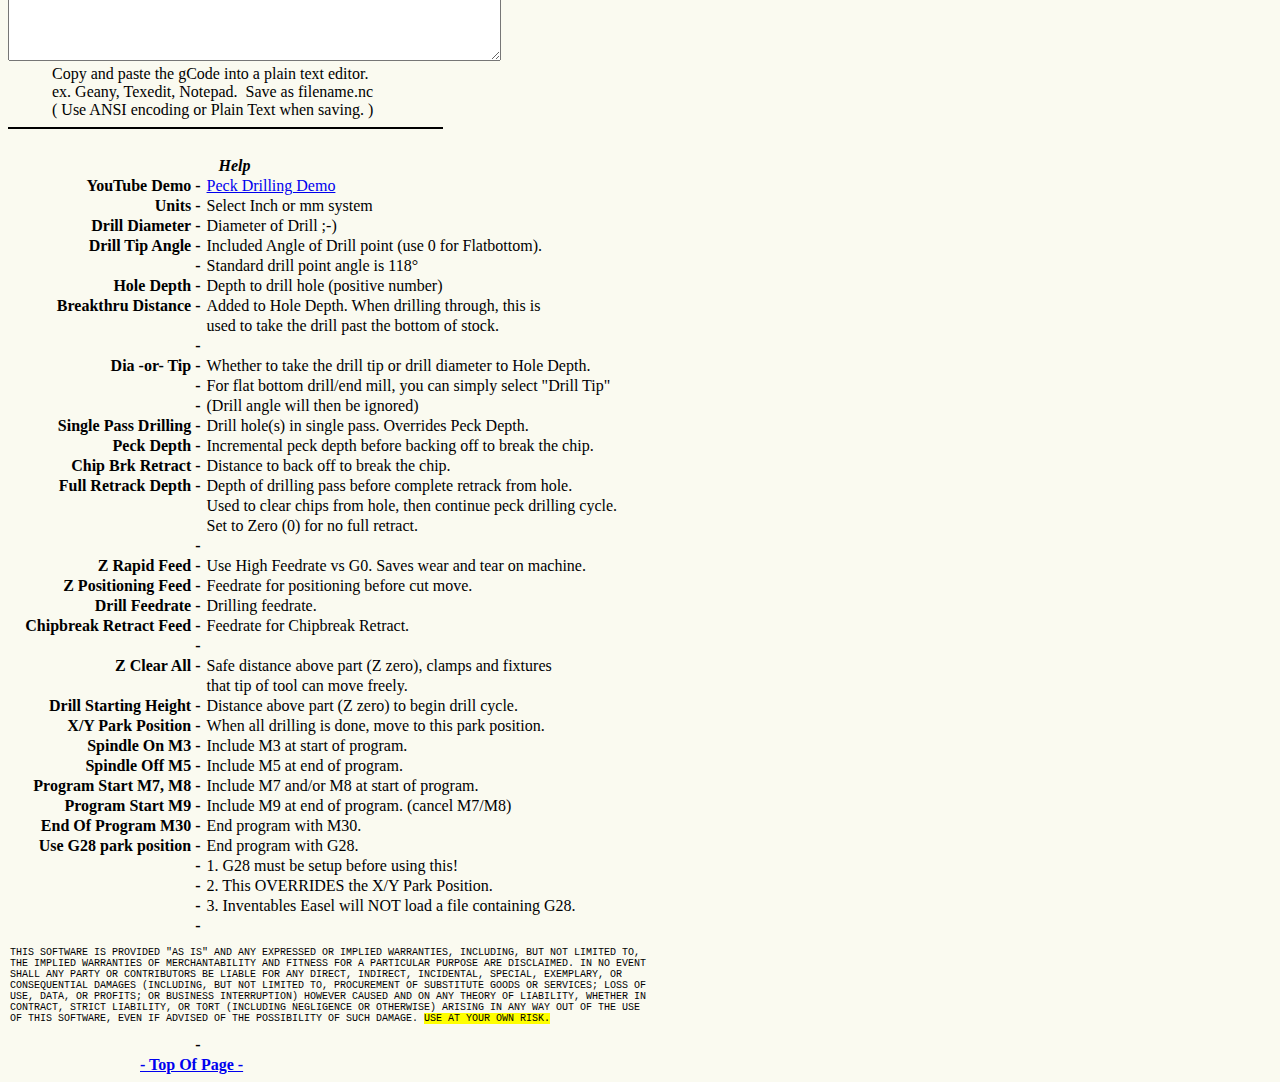
==== commit a04420c1: "Dev version of ezpzDPGv.02ahpha" ====
--- a/index.html
+++ b/index.html
@@ -3,7 +3,7 @@
 
 <head>
  <meta charset="utf-8"/>
- <title>Peck Drilling</title>
+ <title>ezpzPDG</title>
  <link rel="stylesheet" type="text/css" href="style.css" />
 
 <script type="text/javascript">
@@ -20,6 +20,7 @@
 var zZero = 0;      // machine Z zero should be set to the surface being drilled
 var tmpVar = 0;
 var fullRetractFlag = 0;  // keep track of when to do full retract
+var $collectGcode = "";
 
 function toggleDisablePecking(_checked) {
 
@@ -47,104 +48,27 @@
   }
 }
 
-// Generate and fill the new window
-
-function makeNewWindow( ) {
-
- getFormValues( ); // get values from forms
-
- // Check that drill dia is entered
- if (drlDia <= 0) {
-    alert("Enter valid drill diameter.");
-    return; 
- }
-
- // Check that hole depth is entered
- if (holeDepth <= 0) {
-    alert("Enter hole depth.\n(ex: 1/2 inch deep, enter .500");
-    return; 
- }
-
- // Check that Some Hole Coordinates have been selected/enterd
-    if (xCoordArray.length < 1) {
-       alert("Enter Hole Coordinates and\nselect \'Include\' Checkbox(s)");
-       return; 
-    }
-
-    // make sure it isn't already opened
-    if (!newWindow || newWindow.closed) {
-
-        newWindow = window.open("","_blank","status,height=500 \
-                   ,width=400,toolbar=yes,scrollbars=yes \
-                   ,resizable=yes,top=500,left=500");
-
-//        newWindow = window.open("","sub","status,height=500 \
-//                   ,width=400,toolbar=yes,scrollbars=yes \
-//                   ,resizable=yes,top=500,left=500");
-
-        // handle Navigator 2, which doesn't have an opener property
-        if (!newWindow.opener) {
-            newWindow.opener = window;
-        }
-        // delay writing until window exists in IE/Windows
-        newWindowTitle(); // This works, but the title changes to "untitled"
-        setTimeout("writeToWindow( )", 500);
-    } else if (newWindow.focus) {
-        // window is already open and focusable, so bring it to the front
-        newWindow.focus( );
-    }
-}
-
-function newWindowTitle() {
- if(newWindow.document) { // if loaded
-      newWindow.document.title = "gCode"; // set newWindow title
- } else { // if not loaded yet
-      setTimeout(newWindowTitle, 10); // check in another 10ms
- }
-}
-
-function writeToWindow( ) {
-
-/* -- ~~~~~~~~~~~~~~~~~~~~~~~~~~~~~~~~~~~~~~~~~~~~~~~~~~~~~~~~~~~~~~~
-// -- info for debugging
-newWindow.document.write("$lengthUnits "+ $lengthUnits + "<br />");
-newWindow.document.write(precision + " dec places Precision <br />");
-newWindow.document.write("Drill Dia " + drlDia + "<br />");
-newWindow.document.write("Drill Tip Angle " + drlTipAngle + " degrees<br />");
-newWindow.document.write("Drill Tip Angle " + drlTipRadians + " radians<br />");
-newWindow.document.write("Hole Depth " + holeDepth + "<br />");
-newWindow.document.write("Break Thru Dist " + brkThruDist + "<br />");
-newWindow.document.write("Drill to Tip or Dia = "+ $drlToTipDia + "<br />");
-newWindow.document.write("Drill Tip Length = "+ drlTipLength + "<br />");
-newWindow.document.write("finalDrlDepth = "+ finalDrlDepth + "<br />");
-newWindow.document.write("peckDepth = "+ peckDepth + "<br />");
-newWindow.document.write("chipBrkRetract = "+ chipBrkRetract + "<br />");
-newWindow.document.write("fullRetractDepth = "+ fullRetractDepth + "<br />");
-newWindow.document.write("feedZRapid = "+ feedZRapid + "<br />");
-newWindow.document.write("feedZMove = "+ feedZMove + "<br />");
-newWindow.document.write("feedZCut = "+ feedZCut + "<br />");
-newWindow.document.write("feedChipRetract = "+feedChipRetract + "<br />");
-
-newWindow.document.write("clrFixZHgt = "+ clrFixZHgt + "<br />");
-newWindow.document.write("startDrlZHgt = "+startDrlZHgt + "<br />");
-newWindow.document.write("xPark = "+ xPark + "<br />");
-newWindow.document.write("yPark = "+ yPark + "<br />");
-
-newWindow.document.write("Number of holes / xCoordArray.length "+ xCoordArray.length + "<br />");
-for ( i=0; i < xCoordArray.length; i++) {
-   newWindow.document.write("XY Coords " +  xCoordArray[i]+",   "+ yCoordArray[i] + "<br />");
-}
-   ~~~~~~~~~~~~~~~~~~~~~~~~~~~~~~~~~~~~~~~~~~~~~~~~~~~~~~~~~~~~~~~~~~~~~~
-*/
-
-newWindow.document.write("<hr />");
-newWindow.document.write("<b>Cut and paste the following gCode into<br />");
-newWindow.document.write("a plain text editor. Save as filename<u>.nc</u></b><br />");
-newWindow.document.write("(Use ANSI encoding or Plain Text when saving.)<br />");
-newWindow.document.write("<mark>Close this tab/window before creating</mark><br />");
-newWindow.document.write("&nbsp;&nbsp;&nbsp;&nbsp;&nbsp;&nbsp;&nbsp;&nbsp;&nbsp;&nbsp;&nbsp;");
-newWindow.document.write("<mark>a new drilling cycle.</mark><br />");
-newWindow.document.write("<hr /><br />");
+function generateGcode() {
+
+  getFormValues( ); // get values from forms
+
+  // Check that drill dia is entered
+  if (drlDia <= 0) {
+      alert("Enter valid drill diameter.");
+      return; 
+  }
+
+  // Check that hole depth is entered
+  if (holeDepth <= 0) {
+      alert("Enter hole depth.\n(ex: 1/2 inch deep, enter .500");
+      return; 
+  }
+
+  // Check that Some Hole Coordinates have been selected/enterd
+  if (xCoordArray.length < 1) {
+      alert("Enter Hole Coordinates and\nselect \'Include\' Checkbox(s)");
+      return; 
+  }
 
 
 // **************************************************
@@ -152,133 +76,139 @@
 // **************************************************
 
 var $tmp = $lengthUnits + " G90";
-newWindow.document.write($tmp + "<br />");
-
-   if (document.getElementById("spindleOn").checked) {
-      $tmp = "M3";
-      newWindow.document.write($tmp + "<br />");
-   }
-
-   if (document.getElementById("codeM7").checked) {
-      $tmp = "M7";
-      newWindow.document.write($tmp + "<br />");
-   }
-
-   if (document.getElementById("codeM8").checked) {
-      $tmp = "M8";
-      newWindow.document.write($tmp + "<br />");
-   }
+$collectGcode += ($tmp + "\n");
+
+if (document.getElementById("spindleOn").checked) {
+    $tmp = "M3";
+    $collectGcode += ($tmp + "\n");
+}
+
+if (document.getElementById("codeM7").checked) {
+    $tmp = "M7";
+    $collectGcode += ($tmp + "\n");
+}
+
+if (document.getElementById("codeM8").checked) {
+    $tmp = "M8";
+    $collectGcode += ($tmp + "\n");
+}
 
 // -- ~~~~~~~~~~~~~~~~~~~~~~~~~~~~~~~~~~~~~~~~~~~~~~~~~~~~~~
 // if incremental full retract not selected, set fullRetractDepth = finalDrlDepth.
 // Full retract used to intermittently do complete retract from hole to clear chips.
 
-   if ( Number(fullRetractDepth) == 0) {
-      fullRetractDepth = finalDrlDepth;
-   }
-
+if (Number(fullRetractDepth) == 0) {
+    fullRetractDepth = finalDrlDepth;
+}
 
 // -- ~~~~~~~~~~~~~~~~~~~~~~~~~~~~~~~~~~~~~~~~~~~~~~~~~~~~~
 // if single pass selected, set peckDepth = finalDrlDepth.
 // Just do a single pass, no pecking.
 
-   if (document.getElementById("singlePass").checked) {
-       peckDepth = finalDrlDepth;
-   }
-
+if (document.getElementById("singlePass").checked) {
+    peckDepth = finalDrlDepth;
+}
 
 // **************************************************
 // * MAIN LOOP - Step thru each set of hole coords
 // **************************************************
 
 for ( i=0; i < xCoordArray.length; i++) {
-    newWindow.document.write("( HOLE LOCATION X" +  xCoordArray[i]+",  Y"+ yCoordArray[i] + " )<br />");
+    $tmp = "( HOLE LOCATION X"+xCoordArray[i]+", Y"+ yCoordArray[i] + " )";
+    $collectGcode += ($tmp + "\n");
+
     $tmp = "G1 G94 Z"+ clrFixZHgt + " F" + feedZRapid;
-    newWindow.document.write($tmp + "<br />");
+    $collectGcode += ($tmp + "\n");
 
     $tmp = "X"+ xCoordArray[i]+"  Y"+ yCoordArray[i];
-    newWindow.document.write($tmp + "<br />");
+    $collectGcode += ($tmp + "\n");
+
     $tmp = "Z"+startDrlZHgt+" F"+feedZMove;
-    newWindow.document.write($tmp + "<br />");
+    $collectGcode += ($tmp + "\n");
 
     zDrlDepth = zZero - Number(peckDepth);
     zDrlDepth = Number(zDrlDepth.toFixed(precision));
     fullRetractFlag = Number(0);
 
-    while ( Math.abs(zDrlDepth) < Math.abs(finalDrlDepth) ) {
-               $tmp = "Z"+zDrlDepth+" F"+feedZCut;
-               newWindow.document.write($tmp + "<br />");
-               // chip break
-               tmpVar = Number(zDrlDepth) + Number(chipBrkRetract); // plus (+) retract drill up
-               tmpVar = Number(tmpVar.toFixed(precision));
-               $tmp = "Z"+tmpVar+" F"+feedChipRetract;
-               newWindow.document.write($tmp + "<br />");
-               zDrlDepth -= Number(peckDepth);
-               zDrlDepth = Number(zDrlDepth.toFixed(precision));
-
-               fullRetractFlag += Number(peckDepth);
-               fullRetractFlag = Number(fullRetractFlag.toFixed(precision));
-               if (Math.abs(fullRetractFlag) >= Math.abs(fullRetractDepth)) {
-                   $tmp = "Z"+startDrlZHgt+" F"+feedZMove;
-                   newWindow.document.write($tmp + "<br />");
-                   fullRetractFlag = Number(0);
-                   $tmp = "Z"+tmpVar; // back in hole, pick up where drilling left off
-                   newWindow.document.write($tmp + "<br />");
-               }  // end of IF for fullRetract check
-     }  // end of WHILE loop
-
-     // -------------------------------
-     // do final peck to hole depth
-     // -------------------------------
-
-     $tmp = "Z-"+ finalDrlDepth +" F"+feedZCut;
-     newWindow.document.write($tmp + "<br />");
-
-     // retract Z to safe clear all height
-     $tmp = "Z"+ clrFixZHgt + " F" + feedZRapid;
-     newWindow.document.write($tmp + "<br />");
+while (Math.abs(zDrlDepth) < Math.abs(finalDrlDepth) ) {
+       $tmp = "Z"+zDrlDepth+" F"+feedZCut;
+       $collectGcode += ($tmp + "\n");
+       // chip break
+       tmpVar = Number(zDrlDepth) + Number(chipBrkRetract); // plus (+) retract drill up
+       tmpVar = Number(tmpVar.toFixed(precision));
+       $tmp = "Z"+tmpVar+" F"+feedChipRetract;
+       $collectGcode += ($tmp + "\n");
+
+       zDrlDepth -= Number(peckDepth);
+       zDrlDepth = Number(zDrlDepth.toFixed(precision));
+
+       fullRetractFlag += Number(peckDepth);
+       fullRetractFlag = Number(fullRetractFlag.toFixed(precision));
+       if (Math.abs(fullRetractFlag) >= Math.abs(fullRetractDepth)) {
+           $tmp = "Z"+startDrlZHgt+" F"+feedZMove;
+           $collectGcode += ($tmp + "\n");
+           fullRetractFlag = Number(0);
+           $tmp = "Z"+tmpVar; // back in hole, pick up where drilling left off
+           $collectGcode += ($tmp + "\n");
+       }  // end of IF for fullRetract check
+}  // end of WHILE loop
+
+// -------------------------------
+// do final peck to hole depth
+// -------------------------------
+
+$tmp = "Z-"+ finalDrlDepth +" F"+feedZCut;
+$collectGcode += ($tmp + "\n");
+
+// retract Z to safe clear all height
+$tmp = "Z"+ clrFixZHgt + " F" + feedZRapid;
+$collectGcode += ($tmp + "\n");
 
 }  // End of MAIN LOOP (FOR stmt)
 
-newWindow.document.write("(END OF DRILLING CYCLE)" + "<br />");
+$tmp = "(END OF DRILLING CYCLE)";
+$collectGcode += ($tmp + "\n");
 
 // **************************************************
 // *** Write  Safe End / XY Park, Spindle Off     ***
 // **************************************************
 
-   // M9 turns off M8/M7 ie. coolant, spray mist, air
-   // or whatever is connected to those control pins
-   if (document.getElementById("codeM9").checked) {
-      $tmp = "M9";
-      newWindow.document.write($tmp + "<br />");
-   }
-
-   if (document.getElementById("spindleOff").checked) {
-      $tmp = "M5";
-      newWindow.document.write($tmp + "<br />");
-   }
-
-   $tmp = $lengthUnits + " G90";
-   newWindow.document.write($tmp + "<br />");
-   $tmp = "G1 G94 Z"+ clrFixZHgt + " F" + feedZRapid;
-   newWindow.document.write($tmp + "<br />");
-
-
-   if (document.getElementById("codeG28").checked) {
-      $tmp = "G28";
-      newWindow.document.write($tmp + "<br />");
-      } else {
-      $tmp = "X" + xPark +" Y" + yPark;
-      newWindow.document.write($tmp + "<br />");
-   }
-
-   if (document.getElementById("endM30").checked) {
-      $tmp = "M30";
-      newWindow.document.write($tmp + "<br />");
-   }
+// M9 turns off M8/M7 ie. coolant, spray mist, air
+// or whatever is connected to those control pins
+if (document.getElementById("codeM9").checked) {
+    $tmp = "M9";
+    $collectGcode += ($tmp + "\n");
+}
+
+if (document.getElementById("spindleOff").checked) {
+    $tmp = "M5";
+    $collectGcode += ($tmp + "\n");
+}
+
+$tmp = $lengthUnits + " G90";
+$collectGcode += ($tmp + "\n");
+
+$tmp = "G1 G94 Z"+ clrFixZHgt + " F" + feedZRapid;
+$collectGcode += ($tmp + "\n");
+
+
+if (document.getElementById("codeG28").checked) {
+    $tmp = "G28";
+    $collectGcode += ($tmp + "\n");
+    } else {
+       $tmp = "X" + xPark +" Y" + yPark;
+       $collectGcode += ($tmp + "\n");
+}
+
+if (document.getElementById("endM30").checked) {
+    $tmp = "M30";
+    $collectGcode += ($tmp + "\n");
+}
 // **************************************************
-
-newWindow.document.close( ); // close layout stream
+// *  Write the whole Shebang to <textarea> ie gCodeBox
+// **************************************************
+
+document.getElementById("gCodeBox").value = $collectGcode;
 
 } // end of function
 
@@ -286,8 +216,18 @@
 //                 end of writting gCode program
 // -*-*-*-*-*-*-*-*-*-*-*-*-*-*-*-*-*-*-*-*-*-*-*-*-*-*-*-*-*-*-*-*-*-
 
-function getFormValues( ) {  // retrieve values from form
-                             // var already declared by using them in input statements
+// **************************************************
+
+function clearGcodeTextarea() {
+    document.getElementById("gCodeBox").value = "";
+}
+
+// **************************************************
+
+function getFormValues() {  // retrieve values from form
+                           // var already declared by using them in input statements
+clearGcodeTextarea();
+$collectGcode = "";
 
 //----------- machine units G20/G21 inch/mm --------------------
 
@@ -448,25 +388,32 @@
 
 </head>
 
+
+<!-- ~~~~~~~~~~~~~~~~~~~~~~~~~~~~~~~~~~~~~~~~~~~~~~~~~~~~~~~~~~~~~~~ -->
+<!--                           F O R M S                             -->
+<!--                     PAGE DISPLAY STARTS HERE                    -->
+<!--                           F O R M S                             -->
+<!-- ~~~~~~~~~~~~~~~~~~~~~~~~~~~~~~~~~~~~~~~~~~~~~~~~~~~~~~~~~~~~~~~ -->
+
+
 <body> <noscript>This App requires JavaScript!</noscript>
 
 <a id="pageTop"></a>
 
 <table>
  <tr>
-  <td align="center" style="font-size:18px"><b>&nbsp;
-      ezpzPDG &nbsp;- &nbsp;Peck Drilling GCode Generator &nbsp; v0.01beta&nbsp;&nbsp;&nbsp;</b>
+  <td style="font-size:18px; text-align:center;"><b>&nbsp;
+      ezpzPDG &nbsp;- &nbsp;Peck Drilling GCode Generator &nbsp; v0.02beta&nbsp;&nbsp;&nbsp;</b>
   </td>
  </tr>
 
  <tr>
-  <td align="center" style="font-size:12px"><b>Xcarve Ready</b></td>
- </tr>
- <tr>
-    <td align="center"><a href="#helpTag"><b>- Help -</b></a>
+  <td style="font-size:12px; text-align:center;"><b>Xcarve Tested</b></td>
+ </tr>
+ <tr>
+    <td style="text-align:center;"><a href="#helpTag"><b>- Help -</b></a>
  </tr>
 </table>
-<br />
 
 <!-- ~~~~~~~~~~~~~~~~~~~~~~~~~~~~~~~~~~~~~~~~~~~~~~~~~~~~~~~~~~~~~~~~~~~ -->
 <!--                               F O R M S                             -->
@@ -474,11 +421,10 @@
 
 <!--~~~~~  Get Machine Units (inch/mm) and decimal precision ~~~~~~~~~~  -->
 
-
 <form id="unit">   <!-- get system units inch/mm -->
 
 <fieldset class="fieldset-fixed-width">
-  <legend align="left" >MACHINE UNITS</legend>
+  <legend style="text-align:left;" >MACHINE UNITS</legend>
 
          <!-- system is name of the group of radio buttons -->
   <input type="radio" name="system" value="G20" checked>Inch G20
@@ -491,47 +437,53 @@
 </fieldset>
 
 </form> 
-<!-- ~~~~~~~~~~~~~~~~~~~~~~~~~~~~~~~~~~~~~~~~~~~~~~~~~~~~~~~~~~~~~~~ -->
-
-
-<!-- ~~~~~~~~~~~~~~~  Get Drill Parameters ~~~~~~~~~~~~~~~~~~~~~~~~~ -->
+
+<!-- ~~~~~~~~~~~~~~~~~~~~~~~~~~~~~~~~~~~~~~~~~~~~~~~~~~~~~~~~~~ -->
+<!-- ~~~~~~~~~~~~~~~  Get Drill Parameters ~~~~~~~~~~~~~~~~~~~~ -->
+<!-- ~~~~~~~~~~~~~~~~~~~~~~~~~~~~~~~~~~~~~~~~~~~~~~~~~~~~~~~~~~ -->
 
 <br />  <!-- space between tables -->
 
 <form id="drlParameters">  <!-- get drilling parameters, Dia, depths -->
 
 <fieldset class="fieldset-fixed-width">
-  <legend align="left" >DRILLING PARAMETERS</legend>
+  <legend style="text-align:left;" >DRILLING PARAMETERS</legend>
 
 <table>
 <tr>
- <td align="right">Drill Dia &#8709;&nbsp;</td>
+ <td style="text-align:right;">Drill Dia &#8709;&nbsp;</td>
  <td><input id="drlDiameter" type="number" step="0.015" size="7" min="0" 
       value="0.125" style="width: 5em" required>
  </td>
 
- <td align="right">&nbsp;Drill Tip Angle&#176;&nbsp;</td>
+ <td style="text-align:right;">&nbsp;Drill Tip Angle&#176;&nbsp;</td>
  <td><input id="drlTipAngle" type="number" step="1" size="7" min="0" 
       value="118" style="width: 4em">
  </td>
 </tr>
 
 <tr>
- <td align="right">Hole Depth&nbsp;</td>
+ <td style="text-align:right;">Hole Depth&nbsp;</td>
  <td><input id="holeDepth" type="number" step="0.1" size="7" min="0" 
       value="0.100" style="width: 5em" required>
  </td>
 
- <td align="right">Breakthru Dist&nbsp;</td>
+ <td style="text-align:right;">Breakthru Dist&nbsp;</td>
  <td><input id="brkThruDist" type="number" step="0.001" size="7" min="0" 
       value=".000" style="width: 4em">
  </td>
-<tr>
-
-<tr><td>&nbsp;</td></tr> <!-- blank line in table -->
-
-<tr>
- <td colspan="2" align="right"><mark>'Dia or Tip'</mark> to Hole Depth :&nbsp;</td>
+</tr>
+
+<tr>
+ <td>&nbsp;</td>
+ <td>&nbsp;</td>
+ <td>&nbsp;</td>
+ <td>&nbsp;</td>
+</tr> <!-- blank line in table -->
+
+
+<tr>
+ <td colspan="2" style="text-align:right;"><mark>'Dia or Tip'</mark> to Hole Depth :&nbsp;</td>
   
  <td><input type="radio" name="drlToTipDia" value="dia" checked>Drill Dia &#8709;</td>
  <td><input type="radio" name="drlToTipDia" value="tip">Drill Tip &#8704;</td>   
@@ -540,24 +492,41 @@
 
 <!-- ~~~~~~~~~~~ Peck drilling / Chip breaking Parameters ~~~~~~~~ -->
 
-<tr><td>&nbsp;</td></tr> <!-- blank line in table -->
-
-
-<tr><td align="center" colSpan="4">&nbsp;
+<tr>
+ <td>&nbsp;</td>
+ <td>&nbsp;</td>
+ <td>&nbsp;</td>
+ <td>&nbsp;</td>
+</tr> <!-- blank line in table -->
+
+
+<tr><td style="text-align:center;" colSpan="4">&nbsp;
 -_-_-_-_-_-_-_-_-_-_-_-_-_-_-_-_-_-_-_-_-_-_-_-_-_-_-&nbsp;</td></tr> <!-- divider line-->
 
-<tr><td>&nbsp;</td></tr> <!-- blank line in table -->
-
-<tr>
- <td align="right" colspan="2"><b>Single Pass Drl Op</b>&nbsp;</td>
- <td align="left">><input id="singlePass" onchange="toggleDisablePecking(this.checked)" 
+<tr>
+ <td>&nbsp;</td>
+ <td>&nbsp;</td>
+ <td>&nbsp;</td>
+ <td>&nbsp;</td>
+</tr> <!-- blank line in table -->
+
+<tr>
+ <td style="text-align:right;" colspan="2"><b>Single Pass Drl Op</b>&nbsp;</td>
+ <td style="text-align:left;">><input id="singlePass" onchange="toggleDisablePecking(this.checked)" 
                   type="checkbox">
  </td>
-
-<tr><td>&nbsp;</td></tr> <!-- blank line in table -->
-
-<tr>
- <td align="right">Peck Depth&nbsp;</td>
+ <td></td>
+</tr>
+
+<tr>
+ <td>&nbsp;</td>
+ <td>&nbsp;</td>
+ <td>&nbsp;</td>
+ <td>&nbsp;</td>
+</tr> <!-- blank line in table -->
+
+<tr>
+ <td style="text-align:right;">Peck Depth&nbsp;</td>
  <td><input id="peckDepth" type="number" step="0.001" size="7" min="0" 
             value="0.015" style="width: 5em" required>
 
@@ -568,7 +537,7 @@
 
 <tr>
  <td></td>
- <td colspan="2" align="right">Full Retract Depth&nbsp;</td>
+ <td colspan="2" style="text-align:right;">Full Retract Depth&nbsp;</td>
  <td><input id="fullRetractDepth" type="number" step="0.010" size="7" min="0" 
       value="0.125" style="width: 4em" required>
 </tr>
@@ -577,31 +546,33 @@
 </fieldset>
 </form>
 
-
-<!--~~~~~~~~~~~~~~~~~~~~~   Feed Rates ~~~~~~~~~~~~~~~~~~~~~~~~ -->
+<!-- ~~~~~~~~~~~~~~~~~~~~                 ~~~~~~~~~~~~~~~~ -->
+<!--~~~~~~~~~~~~~~~~     Feed Rates    ~~~~~~~~~~~~~~~~~~~ -->
+<!-- ~~~~~~~~~~~~~~~~~~~~                 ~~~~~~~~~~~~~~~~ -->
 
 <br /> <!-- space between tables -->
 
 <form id="feedRates">   <!-- get  feedrates ~~~~~~~~~~~~~~~~~~~ -->
 
+
 <fieldset class="fieldset-fixed-width">
-  <legend align="left" >FEEDRATES ( in IPM / mmPM )</legend>
+  <legend style="text-align:left;">FEEDRATES ( in IPM / mmPM )</legend>
 
 <table>
 <tr>
- <td align="right">Z Rapid&nbsp;</td>
+ <td style="text-align:right;">Z Rapid&nbsp;</td>
  <td><input id="feedZRapid" type="number" step="any" size="7" min="0" 
       value="400" style="width: 5em" required>
  </td>
 
- <td align="right">&nbsp;Z Positioning Feed&nbsp;</td>
+ <td style="text-align:right;">&nbsp;Z Positioning Feed&nbsp;</td>
  <td><input id="feedZMove" type="number" step="any" size="7" min="0" 
       value="200" style="width: 4em">
  </td>
 </tr>
 
 <tr>
- <td align="right">Drill Feedrate&nbsp;</td>
+ <td style="text-align:right;">Drill Feedrate&nbsp;</td>
  <td><input id="feedZCut" type="number" step="any" size="7" min="0" 
       value="50" style="width: 5em" required>
  </td>
@@ -610,50 +581,57 @@
  <td><input id="feedChipRetract" type="number" step="any" size="7" min="0" 
       value="100" style="width: 4em">
  </td>
-<tr>
+</tr>
 
 </table>
 </fieldset>
 </form>
 
-<!-- ~~~~~~~~~~~~~~~~~~~~~~~   Safe Positions ~~~~~~~~~~~~~~~~~~~~ -->
+<!-- ~~~~~~~~~~~~~~~~~~~~                 ~~~~~~~~~~~~~~~~ -->
+<!-- ~~~~~~~~~~~~~~~~~~~   Safe Positions ~~~~~~~~~~~~~~~~ -->
+<!-- ~~~~~~~~~~~~~~~~~~~~                 ~~~~~~~~~~~~~~~~ -->
 
 <br />  <!-- space between tables -->
 
 <form id="SafePositions">  <!-- get safe Z rapid height, XY-park ~~ -->
 
 <fieldset class="fieldset-fixed-width">
-  <legend align="left" >Safe Rapid Height / XY Park</legend>
+  <legend style="text-align:left;">Safe Rapid Height / XY Park</legend>
 
 <table>
 <tr>
- <td align="right">Z Clear All Hgt&nbsp;</td>
+ <td style="text-align:right;">Z Clear All Hgt&nbsp;</td>
  <td><input id="clrFixZHgt" type="number" step="any" size="7" min="0" 
       value="1.000" style="width: 5em" required>
  </td>
 
- <td align="right">&nbsp;Drilling Start Height&nbsp;</td>
+ <td style="text-align:right;">&nbsp;Drilling Start Height&nbsp;</td>
  <td><input id="startDrlZHgt" type="number" step="any" size="7" min="0" 
       value=".125" style="width: 4em">
  </td>
 </tr>
 
 <tr>
- <td align="right">X Park Position&nbsp;</td>
+ <td style="text-align:right;">X Park Position&nbsp;</td>
  <td><input id="xPark" type="number" step="any" size="7" 
       value="1.000" style="width: 5em" required>
  </td>
 
- <td align="right">Y Park Position&nbsp;</td>
+ <td style="text-align:right;">Y Park Position&nbsp;</td>
  <td><input id="yPark" type="number" step="any" size="7" 
       value="4.000" style="width: 4em" required>
  </td>
 </tr>
 
-<tr><td align="center" colSpan="4">&nbsp;
+<tr><td style="text-align:center;" colSpan="4">&nbsp;
 -_-_-_-_-_-_-_-_-_-_-_-_-_-_-_-_-_-_-_-_-_-_-_-_-_-_-_-_-</td></tr>
 
-<tr><td>&nbsp;</td></tr>
+<tr>
+ <td>&nbsp;</td>
+ <td>&nbsp;</td>
+ <td>&nbsp;</td>
+ <td>&nbsp;</td>
+</tr> <!-- blank line in table -->
 
 <tr>
  <td><b><mark>Caution!</mark></b></td>
@@ -670,76 +648,85 @@
  <td colSpan="3">- Leave it unchecked! -&nbsp;&nbsp;&nbsp;</td>
 </tr>
 
-<tr><td>&nbsp;</td></tr>
-
-<tr>
- <td colspan="3" align="right">Use G28 for PARK Position&nbsp;(G28)&nbsp;&nbsp;</td>
- <td align="left"><input id="codeG28" type="checkbox" 
+<tr>
+ <td>&nbsp;</td>
+ <td>&nbsp;</td>
+ <td>&nbsp;</td>
+ <td>&nbsp;</td>
+</tr> <!-- blank line in table -->
+
+<tr>
+ <td colspan="3" style="text-align:right;">Use G28 for PARK Position&nbsp;(G28)&nbsp;&nbsp;</td>
+ <td style="text-align:left;"><input id="codeG28" type="checkbox" 
                    onchange="toggleXYParkPosition(this.checked)"> </td>
 </tr>
 
 <tr>
- <td colSpan=3 align="right">(Overrides XY Park Position)&nbsp;&nbsp;</td>
-</tr>
-
-<tr>
- <td colSpan=4 align="center">
-   <h4>Inventables Easel will NOT load a file containing G28</td></h4>
+ <td colspan="3" style="text-align:right;">(Overrides XY Park Position)</td>
+ <td></td>
+</tr>
+
+<tr>
+ <td colSpan=4 style="text-align:center;">
+   <h4>Inventables Easel will NOT load a file containing G28</h4></td>
 </tr>
 
 </table>
 </fieldset>
 </form>
 
-<!-- ~~~~~~~~~~~~~~~~  Auxillary Code Options ~~~~~~~~~~~~~~~~ -->
+<!-- ~~~~~~~~~~~~~~~~~~~~                 ~~~~~~~~~~~~~~~~ -->
+<!-- ~~~~~~~~~~~~   Auxillary Code Options  ~~~~~~~~~~~~~~ -->
+<!-- ~~~~~~~~~~~~~~~~~~~~                 ~~~~~~~~~~~~~~~~ -->
 
 <br />  <!-- space between tables -->
 
 <form id="modalOptions">   <!-- optional modal settings ~~~ -->
 
 <fieldset class="fieldset-fixed-width">
-  <legend align="left" >Auxillary Code Options</legend>
+  <legend style="text-align:left;" >Auxillary Code Options</legend>
 
 <table>
 
 <tr>
  <td>&nbsp;&nbsp;&nbsp;&nbsp;&nbsp;&nbsp;&nbsp;&nbsp;</td>
- <td colSpan=2 align="right">Program Start - Spindle On&nbsp;&nbsp;&nbsp;(M3)&nbsp;&nbsp;</td>
- <td align="left"><input id="spindleOn" type="checkbox" checked>
- </td>
+ <td style="text-align:right;">Program Start - Spindle On&nbsp;&nbsp;&nbsp;(M3)&nbsp;&nbsp;</td>
+ <td style="text-align:left;"><input id="spindleOn" type="checkbox" checked>
+ </td>
+</tr>
 
 <tr>
  <td>&nbsp;&nbsp;&nbsp;&nbsp;&nbsp;&nbsp;&nbsp;&nbsp;</td>
- <td colSpan=2 align="right">Program End - Spindle Off&nbsp;&nbsp;&nbsp;(M5)&nbsp;&nbsp;</td>
- <td align="left"><input id="spindleOff" type="checkbox" checked>
+ <td style="text-align:right;">Program End - Spindle Off&nbsp;&nbsp;&nbsp;(M5)&nbsp;&nbsp;</td>
+ <td style="text-align:left;"><input id="spindleOff" type="checkbox" checked>
  </td>
 </tr>
 
 <tr>
  <td>&nbsp;&nbsp;&nbsp;&nbsp;&nbsp;&nbsp;&nbsp;&nbsp;</td>
- <td colSpan=2 align="right">Program Start - Insert&nbsp;&nbsp;&nbsp;(M7)&nbsp;&nbsp;</td>
- <td align="left"><input id="codeM7" type="checkbox">
+ <td style="text-align:right;">Program Start - Insert&nbsp;&nbsp;&nbsp;(M7)&nbsp;&nbsp;</td>
+ <td style="text-align:left;"><input id="codeM7" type="checkbox">
  </td>
 </tr>
 
 <tr>
  <td>&nbsp;&nbsp;&nbsp;&nbsp;&nbsp;&nbsp;&nbsp;&nbsp;</td>
- <td colSpan=2 align="right">Program Start - Insert&nbsp;&nbsp;&nbsp;(M8)&nbsp;&nbsp;</td>
- <td align="left"><input id="codeM8" type="checkbox">
+ <td style="text-align:right;">Program Start - Insert&nbsp;&nbsp;&nbsp;(M8)&nbsp;&nbsp;</td>
+ <td style="text-align:left;"><input id="codeM8" type="checkbox">
  </td>
 </tr>
 
 <tr>
  <td>&nbsp;&nbsp;&nbsp;&nbsp;&nbsp;&nbsp;&nbsp;&nbsp;</td>
- <td colSpan=2 align="right">Program End - Insert&nbsp;&nbsp;&nbsp;(M9)&nbsp;&nbsp;</td>
- <td align="left"><input id="codeM9" type="checkbox" checked>
+ <td style="text-align:right;">Program End - Insert&nbsp;&nbsp;&nbsp;(M9)&nbsp;&nbsp;</td>
+ <td style="text-align:left;"><input id="codeM9" type="checkbox" checked>
  </td>
 </tr>
 
 <tr>
  <td>&nbsp;&nbsp;&nbsp;&nbsp;&nbsp;&nbsp;&nbsp;&nbsp;</td>
- <td colSpan=2 align="right">Program End - Code&nbsp;(M30)&nbsp;&nbsp;</td>
- <td align="left"><input id="endM30" type="checkbox" checked>
+ <td style="text-align:right;">Program End - Code&nbsp;(M30)&nbsp;&nbsp;</td>
+ <td style="text-align:left;"><input id="endM30" type="checkbox" checked>
  </td>
 </tr>
 
@@ -747,26 +734,28 @@
 </fieldset>
 </form>
 
-<!-- ~~~~~~~~~~~~~~~~~~~~  XY Coordinates ~~~~~~~~~~~~~~~~ -->
+<!-- ~~~~~~~~~~~~~~~~~~~~                 ~~~~~~~~~~~~~~~~ -->
+<!-- ~~~~~~~~~~~~~~        XY Coordinates      ~~~~~~~~~~~ -->
+<!-- ~~~~~~~~~~~~~~~~~~~~                 ~~~~~~~~~~~~~~~~ -->
 
 <br />  <!-- space between tables -->
 
 <form id="xyCoords">   <!-- XY Hole Coordinates ~~~ -->
 
 <fieldset class="fieldset-fixed-width">
-  <legend align="left" >X/Y Hole Coordinates</legend>
+  <legend style="text-align:left;" >X/Y Hole Coordinates</legend>
 
 <table>
 <tr>
 	<td>&nbsp;Hole&nbsp;</td>
-	<td align="center">X Coord&nbsp;&nbsp;</td>
-	<td align="center">Y Coord&nbsp;&nbsp;</td>
-	<td align="center">Include</td>
+	<td style="text-align:center;">X Coord&nbsp;&nbsp;</td>
+	<td style="text-align:center;">Y Coord&nbsp;&nbsp;</td>
+	<td style="text-align:center;">Include</td>
 </tr>
 
 <!-- ~~~~~~~~~~~~~~~~~~~~~~~~~~~~~~~~ -->
 <tr>
- <td align="center">0 <!-- Hole number -->
+ <td style="text-align:center;">0 <!-- Hole number -->
  </td>
  <td><input id="x0Coord" type="number" step="any" size="7" 
       value="00.000" style="width: 5em">&nbsp;&nbsp;&nbsp;&nbsp;
@@ -774,13 +763,13 @@
  <td><input id="y0Coord" type="number" step="any" size="7" 
       value="00.000" style="width: 5em">&nbsp;&nbsp;
  </td>
- <td align="center"><input id="holeChkBox0" type="checkbox" checked>
+ <td style="text-align:center;"><input id="holeChkBox0" type="checkbox" checked>
  </td>
 </tr>
 
 <!-- ~~~~~~~~~~~~~~~~~~~~~~~~~~~~~~~~ -->
 <tr>
- <td align="center">1 <!-- Hole number -->
+ <td style="text-align:center;">1 <!-- Hole number -->
  </td>
  <td><input id="x1Coord" type="number" step="any" size="7" 
       value="00.000" style="width: 5em">&nbsp;&nbsp;&nbsp;&nbsp;
@@ -788,13 +777,13 @@
  <td><input id="y1Coord" type="number" step="any" size="7" 
       value="00.000" style="width: 5em">&nbsp;&nbsp;
  </td>
- <td align="center"><input id="holeChkBox1" type="checkbox">
+ <td style="text-align:center;"><input id="holeChkBox1" type="checkbox">
  </td>
 </tr>
 
 <!-- ~~~~~~~~~~~~~~~~~~~~~~~~~~~~~~~~ -->
 <tr>
- <td align="center">2 <!-- Hole number -->
+ <td style="text-align:center;">2 <!-- Hole number -->
  </td>
  <td><input id="x2Coord" type="number" step="any" size="7" 
       value="00.000" style="width: 5em">&nbsp;&nbsp;&nbsp;&nbsp;
@@ -802,13 +791,13 @@
  <td><input id="y2Coord" type="number" step="any" size="7" 
       value="00.000" style="width: 5em">&nbsp;&nbsp;
  </td>
- <td align="center"><input id="holeChkBox2" type="checkbox">
+ <td style="text-align:center;"><input id="holeChkBox2" type="checkbox">
  </td>
 </tr>
 
 <!-- ~~~~~~~~~~~~~~~~~~~~~~~~~~~~~~~~ -->
 <tr>
- <td align="center">3 <!-- Hole number -->
+ <td style="text-align:center;">3 <!-- Hole number -->
  </td>
  <td><input id="x3Coord" type="number" step="any" size="7" 
       value="00.000" style="width: 5em">&nbsp;&nbsp;&nbsp;&nbsp;
@@ -816,13 +805,13 @@
  <td><input id="y3Coord" type="number" step="any" size="7" 
       value="00.000" style="width: 5em">&nbsp;&nbsp;
  </td>
- <td align="center"><input id="holeChkBox3" type="checkbox">
+ <td style="text-align:center;"><input id="holeChkBox3" type="checkbox">
  </td>
 </tr>
 
 <!-- ~~~~~~~~~~~~~~~~~~~~~~~~~~~~~~~~ -->
 <tr>
- <td align="center">4 <!-- Hole number -->
+ <td style="text-align:center;">4 <!-- Hole number -->
  </td>
  <td><input id="x4Coord" type="number" step="any" size="7" 
       value="00.000" style="width: 5em">&nbsp;&nbsp;&nbsp;&nbsp;
@@ -830,13 +819,13 @@
  <td><input id="y4Coord" type="number" step="any" size="7" 
       value="00.000" style="width: 5em">&nbsp;&nbsp;
  </td>
- <td align="center"><input id="holeChkBox4" type="checkbox">
+ <td style="text-align:center;"><input id="holeChkBox4" type="checkbox">
  </td>
 </tr>
 
 <!-- ~~~~~~~~~~~~~~~~~~~~~~~~~~~~~~~~ -->
 <tr>
- <td align="center">5 <!-- Hole number -->
+ <td style="text-align:center;">5 <!-- Hole number -->
  </td>
  <td><input id="x5Coord" type="number" step="any" size="7" 
       value="00.000" style="width: 5em">&nbsp;&nbsp;&nbsp;&nbsp;
@@ -844,13 +833,13 @@
  <td><input id="y5Coord" type="number" step="any" size="7" 
       value="00.000" style="width: 5em">&nbsp;&nbsp;
  </td>
- <td align="center"><input id="holeChkBox5" type="checkbox">
+ <td style="text-align:center;"><input id="holeChkBox5" type="checkbox">
  </td>
 </tr>
 
 <!-- ~~~~~~~~~~~~~~~~~~~~~~~~~~~~~~~~ -->
 <tr>
- <td align="center">6 <!-- Hole number -->
+ <td style="text-align:center;">6 <!-- Hole number -->
  </td>
  <td><input id="x6Coord" type="number" step="any" size="7" 
       value="00.000" style="width: 5em">&nbsp;&nbsp;&nbsp;&nbsp;
@@ -858,13 +847,13 @@
  <td><input id="y6Coord" type="number" step="any" size="7" 
       value="00.000" style="width: 5em">&nbsp;&nbsp;
  </td>
- <td align="center"><input id="holeChkBox6" type="checkbox">
+ <td style="text-align:center;"><input id="holeChkBox6" type="checkbox">
  </td>
 </tr>
 
 <!-- ~~~~~~~~~~~~~~~~~~~~~~~~~~~~~~~~ -->
 <tr>
- <td align="center">7 <!-- Hole number -->
+ <td style="text-align:center;">7 <!-- Hole number -->
  </td>
  <td><input id="x7Coord" type="number" step="any" size="7" 
       value="00.000" style="width: 5em">&nbsp;&nbsp;&nbsp;&nbsp;
@@ -872,13 +861,13 @@
  <td><input id="y7Coord" type="number" step="any" size="7" 
       value="00.000" style="width: 5em">&nbsp;&nbsp;
  </td>
- <td align="center"><input id="holeChkBox7" type="checkbox">
+ <td style="text-align:center;"><input id="holeChkBox7" type="checkbox">
  </td>
 </tr>
 
 <!-- ~~~~~~~~~~~~~~~~~~~~~~~~~~~~~~~~ -->
 <tr>
- <td align="center">8 <!-- Hole number -->
+ <td style="text-align:center;">8 <!-- Hole number -->
  </td>
  <td><input id="x8Coord" type="number" step="any" size="7" 
       value="00.000" style="width: 5em">&nbsp;&nbsp;&nbsp;&nbsp;
@@ -886,13 +875,13 @@
  <td><input id="y8Coord" type="number" step="any" size="7" 
       value="00.000" style="width: 5em">&nbsp;&nbsp;
  </td>
- <td align="center"><input id="holeChkBox8" type="checkbox">
+ <td style="text-align:center;"><input id="holeChkBox8" type="checkbox">
  </td>
 </tr>
 
 <!-- ~~~~~~~~~~~~~~~~~~~~~~~~~~~~~~~~ -->
 <tr>
- <td align="center">9 <!-- Hole number -->
+ <td style="text-align:center;">9 <!-- Hole number -->
  </td>
  <td><input id="x9Coord" type="number" step="any" size="7" 
       value="00.000" style="width: 5em">&nbsp;&nbsp;&nbsp;&nbsp;
@@ -900,7 +889,7 @@
  <td><input id="y9Coord" type="number" step="any" size="7" 
       value="00.000" style="width: 5em">&nbsp;&nbsp;
  </td>
- <td align="center"><input id="holeChkBox9" type="checkbox">
+ <td style="text-align:center;"><input id="holeChkBox9" type="checkbox">
  </td>
 </tr>
 
@@ -911,220 +900,241 @@
 <!-- ~~~~~~~~~~~~~~~~~~~~~~~~~~~~~~~~~~~~~~~~~~~~~~~~~~~~~~~~~~~~ -->
 
 <!-- return false prevents "Enter key" from reloading/clearing the webpage -->
+
 <form class="form-horizontal" onSubmit="return false;"> 
-
-    <!-- If you want a step value between -1 and 1, then you *must* have a  !!!
-         leading 0 before the decimal place. 
-         step=.2 will be ignored by all browsers which support number/range inputs
-         ie. use step=0.2
-    -->
 </form>
+
 <!-- ~~~~~~~~~~~~~~~~~~~~~~~~~~~~~~~~~~~~~~~~~~~~~~~~~~~~~~~~~~~~ -->
 
 <br />
+
+<!-- ~~~~~~~~~~~~~~~~~~~~~~~~~~~~~~~~~~~~~~~~~~~~~~~~~~~~~~~~~~~~ -->
 
 <form>
 <table>
- <tr>
-   <td>&nbsp;</td>
-   <td colspan="2" align="center">
-    <mark>(If open, close the gCode Tab/Window first)</mark></td>
- </tr>
-
- <tr>
-  <td>&nbsp;</td>
-  <td colspan="2" align="center">
-     <input style="height: 50px; width: 275px; 
+
+ <tr>
+  <td>&nbsp; </td>
+  <td style="text-align:center">
+     <input style="height: 50px; width: 400px; 
       color:black;background-color:lime; font-size:18px" 
       type="button" value="Generate PeckDrill gCode" 
-      onclick="makeNewWindow( );">
+      onclick="generateGcode();"> 
   </td>
  </tr>
 </table>
 </form>
+
+<!-- ~~~~~~~~~~~~~~~~~~~~~~~~~~~~~~~~~~~~~~~~~~~~~~~~~~~~~~~~~~~~ -->
+<!-- ~~~~~~~~~~~~~~~   textarea / gCode Window    ~~~~~~~~~~~~~~~ -->
+<!-- ~~~~~~~~~~~~~~~~~~~~~~~~~~~~~~~~~~~~~~~~~~~~~~~~~~~~~~~~~~~~ -->
+
+<hr style="text-align:left; margin-left:0; width:435px; height:2px; background-color:black;
+border: 0 none;" />
+
+<textarea id="gCodeBox" cols="59" rows="15" class="html-text-box"
+placeholder="gCode Drilling Program will be written here.">
+</textarea>
+
+<br />&nbsp;&nbsp;&nbsp;&nbsp;&nbsp;&nbsp;&nbsp;&nbsp;&nbsp;&nbsp;
+Copy and paste the gCode into a plain text editor. 
+<br />&nbsp;&nbsp;&nbsp;&nbsp;&nbsp;&nbsp;&nbsp;&nbsp;&nbsp;&nbsp;
+ex. Geany, Texedit, Notepad.&nbsp;&nbsp;Save as filename.nc 
+<br />&nbsp;&nbsp;&nbsp;&nbsp;&nbsp;&nbsp;&nbsp;&nbsp;&nbsp;&nbsp;
+( Use ANSI encoding or Plain Text when saving. )
+
+<hr style="text-align:left; margin-left:0; width:435px; height:2px; background-color:black;
+border: 0 none;" />
 
 <!-- ~~~~~~~~~~~~~~~~~~~~~~~~~~~~~~~~~~~~~~~~~~~~~~~~~~~~~~~~~~~~ -->
 <!-- ~~~~~~~~~~~~~~~~~~~~~~~ Help Text Area ~~~~~~~~~~~~~~~~~~~~~ -->
 <!-- ~~~~~~~~~~~~~~~~~~~~~~~~~~~~~~~~~~~~~~~~~~~~~~~~~~~~~~~~~~~~ -->
-<hr align="left" width="479" />
 <a id="helpTag"></a>
 
 <br />
 <table>
  <tr>
   <td></td>
-  <td align="left"><em><b>&nbsp;&nbsp;&nbsp;Help</b></em>
- </td>
-
- <tr>
-  <td align="right"><b>YouTube Demo&nbsp;-&nbsp;</b></td>
+  <td style="text-align:left;"><em><b>&nbsp;&nbsp;&nbsp;Help</b></em>
+ </td>
+
+ <tr>
+  <td style="text-align:right;"><b>YouTube Demo&nbsp;-&nbsp;</b></td>
   <td><a href="https://youtu.be/aLrERf2VLvk" target="_blank">Peck Drilling Demo</a></td>
  </tr>
 
  <tr>
-  <td align="right"><b>Units&nbsp;-&nbsp;</b></td>
+  <td style="text-align:right;"><b>Units&nbsp;-&nbsp;</b></td>
   <td>Select Inch or mm system</td>
  </tr>
 
  <tr>
- <td align="right"><b>Drill Diameter&nbsp;-&nbsp;</b></td><td>Diameter of Drill ;-)</td>
- </tr>
-
- <tr>
- <td align="right"><b>Drill Tip Angle&nbsp;-&nbsp;</b></td>
+ <td style="text-align:right;"><b>Drill Diameter&nbsp;-&nbsp;</b></td><td>Diameter of Drill ;-)</td>
+ </tr>
+
+ <tr>
+ <td style="text-align:right;"><b>Drill Tip Angle&nbsp;-&nbsp;</b></td>
  <td>Included Angle of Drill point (use 0 for Flatbottom).</td>
  </tr>
  <tr>
- <td align="right"><b> &nbsp;-&nbsp;</b></td>
+ <td style="text-align:right;"><b> &nbsp;-&nbsp;</b></td>
  <td>Standard drill point angle is 118&#176;</td>
  </tr>
 
  <tr>
- <td align="right"><b>Hole Depth&nbsp;-&nbsp;</b></td><td>Depth to drill hole (positive number)</td>
- </tr>
-
- <tr>
- <td align="right"><b>Breakthru Distance&nbsp;-&nbsp;</b></td>
+ <td style="text-align:right;"><b>Hole Depth&nbsp;-&nbsp;</b></td><td>Depth to drill hole (positive number)</td>
+ </tr>
+
+ <tr>
+ <td style="text-align:right;"><b>Breakthru Distance&nbsp;-&nbsp;</b></td>
  <td>Added to Hole Depth. When drilling through, this is</td>
  </tr>
  <tr>
- <td align="right"><b> &nbsp;&nbsp;</b></td>
+ <td style="text-align:right;"><b> &nbsp;&nbsp;</b></td>
  <td>used to take the drill past the bottom of stock.</td>
  </tr>
 
  <tr>
- <td align="right"><b> &nbsp;-&nbsp;</b></td><td></td> <!-- Seperator -->
- </tr>
-
- <tr>
- <td align="right"><b>Dia -or- Tip&nbsp;-&nbsp;</b></td>
+ <td style="text-align:right;"><b> &nbsp;-&nbsp;</b></td><td></td> <!-- Seperator -->
+ </tr>
+
+ <tr>
+ <td style="text-align:right;"><b>Dia -or- Tip&nbsp;-&nbsp;</b></td>
  <td>Whether to take the drill tip or drill diameter to Hole Depth.</td>
  </tr>
 
  <tr>
- <td align="right"><b>Single Pass Drilling&nbsp;-&nbsp;</b></td>
+ <td style="text-align:right;"><b>&nbsp;-&nbsp;</b></td>
+ <td>For flat bottom drill/end mill, you can simply select "Drill Tip"</td>
+ </tr>
+
+ <tr>
+ <td style="text-align:right;"><b>&nbsp;-&nbsp;</b></td>
+ <td>(Drill angle will then be ignored)</td>
+ </tr>
+
+ <tr>
+ <td style="text-align:right;"><b>Single Pass Drilling&nbsp;-&nbsp;</b></td>
  <td>Drill hole(s) in single pass. Overrides Peck Depth.</td>
  </tr>
 
  <tr>
- <td align="right"><b>Peck Depth&nbsp;-&nbsp;</b></td>
+ <td style="text-align:right;"><b>Peck Depth&nbsp;-&nbsp;</b></td>
  <td>Incremental peck depth before backing off to break the chip.</td>
  </tr>
 
  <tr>
- <td align="right"><b>Chip Brk Retract&nbsp;-&nbsp;</b></td>
+ <td style="text-align:right;"><b>Chip Brk Retract&nbsp;-&nbsp;</b></td>
  <td>Distance to back off to break the chip.</td>
  </tr>
 
  <tr>
- <td align="right"><b>Full Retrack Depth&nbsp;-&nbsp;</b></td>
+ <td style="text-align:right;"><b>Full Retrack Depth&nbsp;-&nbsp;</b></td>
  <td>Depth of drilling pass before complete retrack from hole.</td>
  </tr>
  <tr>
- <td align="right"><b> &nbsp;&nbsp;</b></td>
+ <td style="text-align:right;"><b> &nbsp;&nbsp;</b></td>
  <td>Used to clear chips from hole, then continue peck drilling cycle.</td>
  </tr>
  <tr>
- <td align="right"><b> &nbsp;&nbsp;</b></td>
+ <td style="text-align:right;"><b> &nbsp;&nbsp;</b></td>
  <td>Set to Zero (0) for no full retract.</td>
  </tr>
 
  <tr>
- <td align="right"><b> &nbsp;-&nbsp;</b></td><td></td> <!-- Seperator -->
- </tr>
-
- <tr>
- <td align="right"><b>Z Rapid Feed&nbsp;-&nbsp;</b></td>
+ <td style="text-align:right;"><b> &nbsp;-&nbsp;</b></td><td></td> <!-- Seperator -->
+ </tr>
+
+ <tr>
+ <td style="text-align:right;"><b>Z Rapid Feed&nbsp;-&nbsp;</b></td>
  <td>Use High Feedrate vs G0. Saves wear and tear on machine.</td>
  </tr>
 
  <tr>
- <td align="right"><b>Z Positioning Feed&nbsp;-&nbsp;</b></td>
+ <td style="text-align:right;"><b>Z Positioning Feed&nbsp;-&nbsp;</b></td>
  <td>Feedrate for positioning before cut move.</td>
  </tr>
 
  <tr>
- <td align="right"><b>Drill Feedrate&nbsp;-&nbsp;</b></td>
+ <td style="text-align:right;"><b>Drill Feedrate&nbsp;-&nbsp;</b></td>
  <td>Drilling feedrate.</td>
  </tr>
 
  <tr>
- <td align="right"><b>Chipbreak Retract Feed&nbsp;-&nbsp;</b></td>
+ <td style="text-align:right;"><b>Chipbreak Retract Feed&nbsp;-&nbsp;</b></td>
  <td>Feedrate for Chipbreak Retract.</td>
  </tr>
 
  <tr>
- <td align="right"><b> &nbsp;-&nbsp;</b></td><td></td> <!-- Seperator -->
- </tr>
-
- <tr>
- <td align="right"><b>Z Clear All&nbsp;-&nbsp;</b></td>
+ <td style="text-align:right;"><b> &nbsp;-&nbsp;</b></td><td></td> <!-- Seperator -->
+ </tr>
+
+ <tr>
+ <td style="text-align:right;"><b>Z Clear All&nbsp;-&nbsp;</b></td>
  <td>Safe distance above part (Z zero), clamps and fixtures</td>
  </tr>
  <tr>
- <td align="right"><b> &nbsp;&nbsp;</b></td>
+ <td style="text-align:right;"><b> &nbsp;&nbsp;</b></td>
  <td>that tip of tool can move freely.</td>
  </tr>
 
  <tr>
- <td align="right"><b>Drill Starting Height&nbsp;-&nbsp;</b></td>
+ <td style="text-align:right;"><b>Drill Starting Height&nbsp;-&nbsp;</b></td>
  <td>Distance above part (Z zero) to begin drill cycle.</td>
  </tr>
 
  <tr>
- <td align="right"><b>X/Y Park Position&nbsp;-&nbsp;</b></td>
+ <td style="text-align:right;"><b>X/Y Park Position&nbsp;-&nbsp;</b></td>
  <td>When all drilling is done, move to this park position.</td>
  </tr>
 
  <tr>
- <td align="right"><b>Spindle On M3&nbsp;-&nbsp;</b></td>
+ <td style="text-align:right;"><b>Spindle On M3&nbsp;-&nbsp;</b></td>
  <td>Include M3 at start of program.</td>
  </tr>
 
  <tr>
- <td align="right"><b>Spindle Off M5&nbsp;-&nbsp;</b></td>
+ <td style="text-align:right;"><b>Spindle Off M5&nbsp;-&nbsp;</b></td>
  <td>Include M5 at end of program.</td>
  </tr>
 
  <tr>
- <td align="right"><b>Program Start M7, M8&nbsp;-&nbsp;</b></td>
+ <td style="text-align:right;"><b>Program Start M7, M8&nbsp;-&nbsp;</b></td>
  <td>Include M7 and/or M8 at start of program.</td>
  </tr>
 
  <tr>
- <td align="right"><b>Program Start M9&nbsp;-&nbsp;</b></td>
+ <td style="text-align:right;"><b>Program Start M9&nbsp;-&nbsp;</b></td>
  <td>Include M9 at end of program. (cancel M7/M8)</td>
  </tr>
 
  <tr>
- <td align="right"><b>End Of Program M30&nbsp;-&nbsp;</b></td>
+ <td style="text-align:right;"><b>End Of Program M30&nbsp;-&nbsp;</b></td>
  <td>End program with M30.</td>
  </tr>
 
  <tr>
- <td align="right"><b>Use G28 park position&nbsp;-&nbsp;</b></td>
+ <td style="text-align:right;"><b>Use G28 park position&nbsp;-&nbsp;</b></td>
  <td>End program with G28.</td>
  </tr>
 
  <tr>
- <td align="right"><b>&nbsp;-&nbsp;</b></td>
+ <td style="text-align:right;"><b>&nbsp;-&nbsp;</b></td>
  <td>1. G28 must be setup before using this!</td>
  </tr>
 
  <tr>
- <td align="right"><b>&nbsp;-&nbsp;</b></td>
+ <td style="text-align:right;"><b>&nbsp;-&nbsp;</b></td>
  <td>2. This OVERRIDES the X/Y Park Position.</td>
  </tr>
 
  <tr>
- <td align="right"><b>&nbsp;-&nbsp;</b></td>
+ <td style="text-align:right;"><b>&nbsp;-&nbsp;</b></td>
  <td>3. Inventables Easel will NOT load a file containing G28.</td>
  </tr>
 
-
-
- <tr>
- <td align="right"><b> &nbsp;-&nbsp;</b></td><td></td>
+ <tr>
+ <td style="text-align:right;"><b> &nbsp;-&nbsp;</b></td><td></td>
  </tr>
 
 
@@ -1141,13 +1151,13 @@
 </td></tr>
 
  <tr>
- <td align="right"><b> &nbsp;-&nbsp;</b></td>
+ <td style="text-align:right;"><b> &nbsp;-&nbsp;</b></td>
  <td></td>
  </tr>
 
 </table>
 
-<div align="left">
+<div style="text-align:left;">
 	&nbsp;&nbsp;&nbsp;&nbsp;&nbsp;&nbsp;&nbsp;&nbsp;&nbsp;&nbsp;
     &nbsp;&nbsp;&nbsp;&nbsp;&nbsp;&nbsp;&nbsp;&nbsp;&nbsp;&nbsp;
     &nbsp;&nbsp;&nbsp;&nbsp;&nbsp;&nbsp;&nbsp;&nbsp;&nbsp;&nbsp;
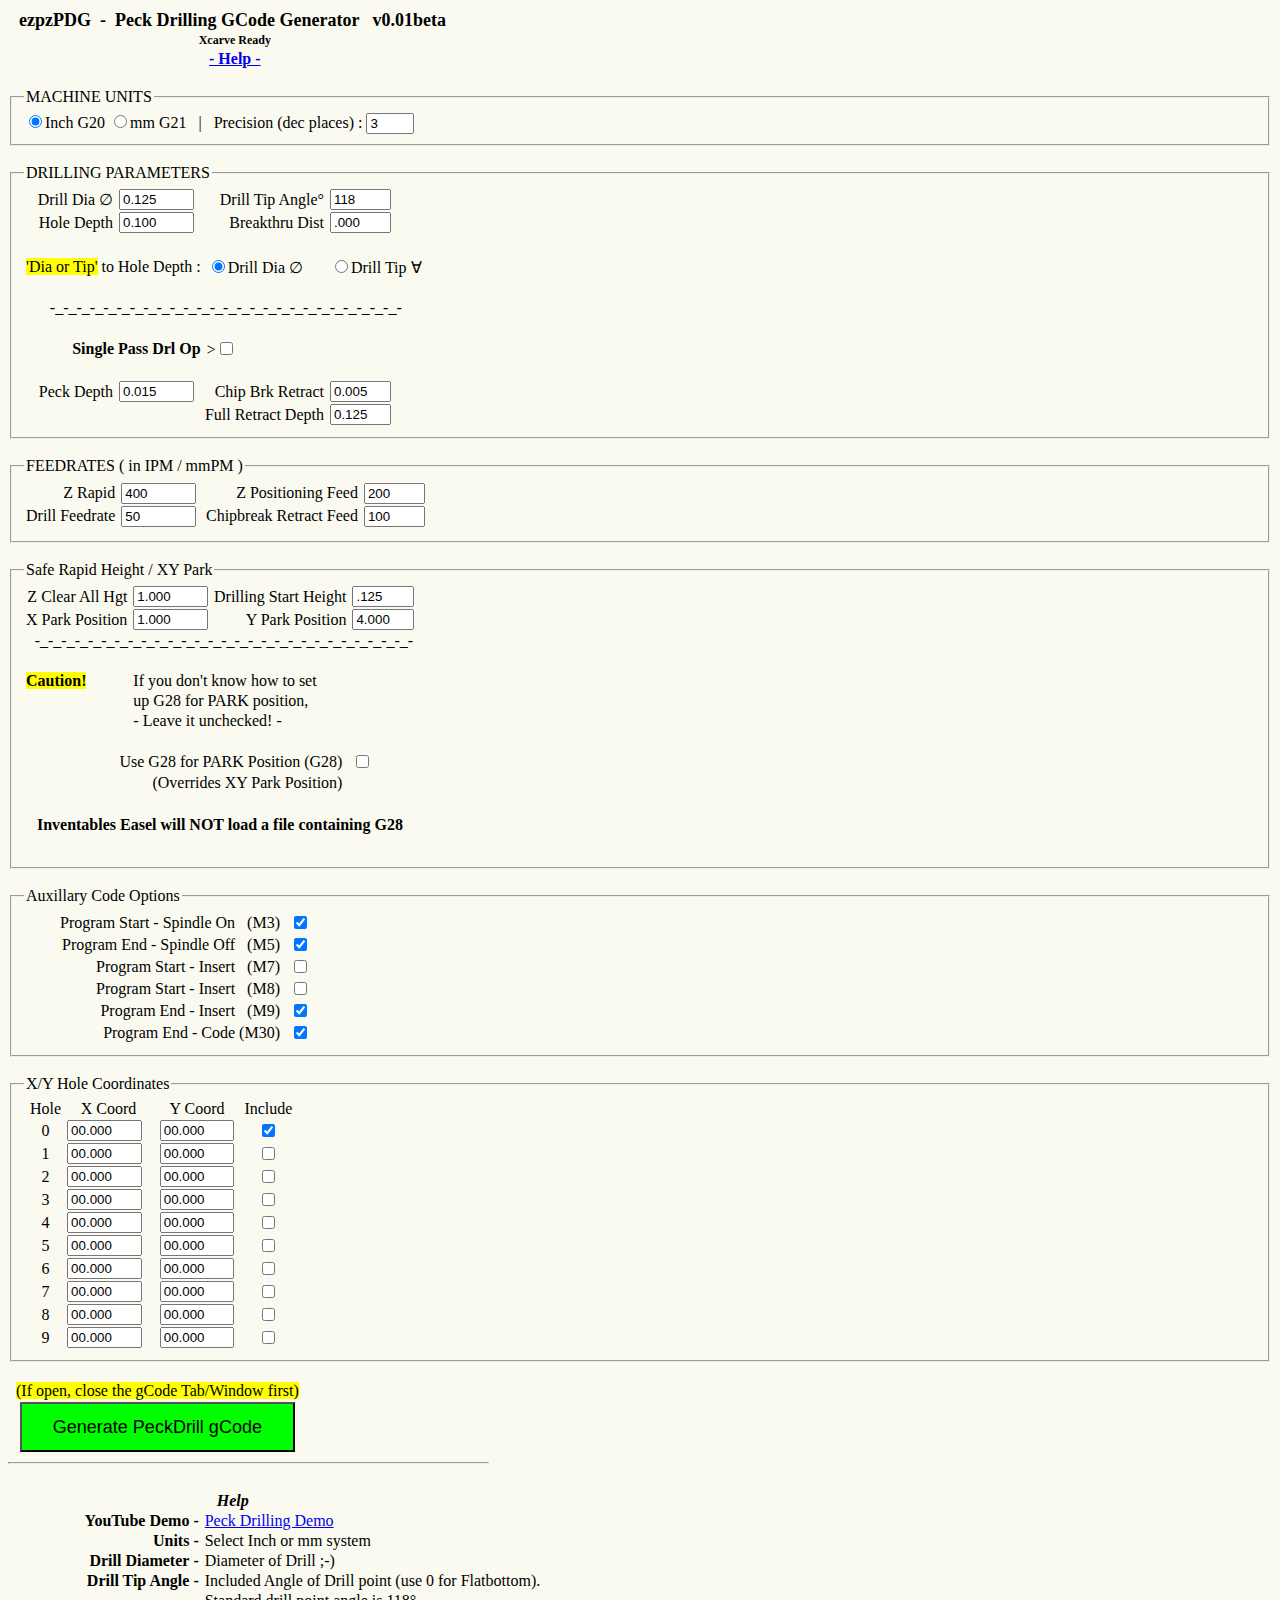
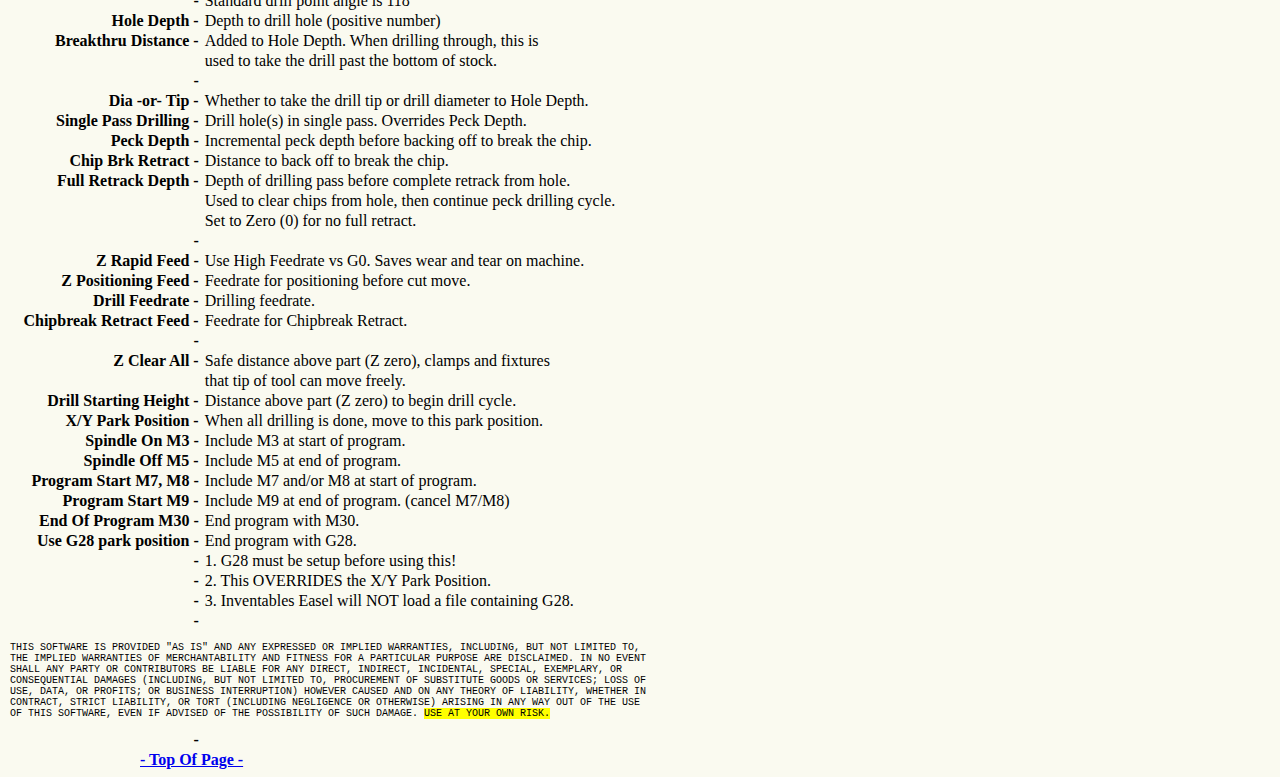
==== commit 2968242c: "Merge ef8ac22f151958205d7220948f7600413b889d49 into 11c7f158f42e5693eed1d2fcf0121980f69fe64f" ====
--- a/index.html
+++ b/index.html
@@ -3,7 +3,7 @@
 
 <head>
  <meta charset="utf-8"/>
- <title>ezpzPDG</title>
+ <title>Peck Drilling</title>
  <link rel="stylesheet" type="text/css" href="style.css" />
 
 <script type="text/javascript">
@@ -20,7 +20,6 @@
 var zZero = 0;      // machine Z zero should be set to the surface being drilled
 var tmpVar = 0;
 var fullRetractFlag = 0;  // keep track of when to do full retract
-var $collectGcode = "";
 
 function toggleDisablePecking(_checked) {
 
@@ -48,27 +47,104 @@
   }
 }
 
-function generateGcode() {
-
-  getFormValues( ); // get values from forms
-
-  // Check that drill dia is entered
-  if (drlDia <= 0) {
-      alert("Enter valid drill diameter.");
-      return; 
-  }
-
-  // Check that hole depth is entered
-  if (holeDepth <= 0) {
-      alert("Enter hole depth.\n(ex: 1/2 inch deep, enter .500");
-      return; 
-  }
-
-  // Check that Some Hole Coordinates have been selected/enterd
-  if (xCoordArray.length < 1) {
-      alert("Enter Hole Coordinates and\nselect \'Include\' Checkbox(s)");
-      return; 
-  }
+// Generate and fill the new window
+
+function makeNewWindow( ) {
+
+ getFormValues( ); // get values from forms
+
+ // Check that drill dia is entered
+ if (drlDia <= 0) {
+    alert("Enter valid drill diameter.");
+    return; 
+ }
+
+ // Check that hole depth is entered
+ if (holeDepth <= 0) {
+    alert("Enter hole depth.\n(ex: 1/2 inch deep, enter .500");
+    return; 
+ }
+
+ // Check that Some Hole Coordinates have been selected/enterd
+    if (xCoordArray.length < 1) {
+       alert("Enter Hole Coordinates and\nselect \'Include\' Checkbox(s)");
+       return; 
+    }
+
+    // make sure it isn't already opened
+    if (!newWindow || newWindow.closed) {
+
+        newWindow = window.open("","_blank","status,height=500 \
+                   ,width=400,toolbar=yes,scrollbars=yes \
+                   ,resizable=yes,top=500,left=500");
+
+//        newWindow = window.open("","sub","status,height=500 \
+//                   ,width=400,toolbar=yes,scrollbars=yes \
+//                   ,resizable=yes,top=500,left=500");
+
+        // handle Navigator 2, which doesn't have an opener property
+        if (!newWindow.opener) {
+            newWindow.opener = window;
+        }
+        // delay writing until window exists in IE/Windows
+        newWindowTitle(); // This works, but the title changes to "untitled"
+        setTimeout("writeToWindow( )", 500);
+    } else if (newWindow.focus) {
+        // window is already open and focusable, so bring it to the front
+        newWindow.focus( );
+    }
+}
+
+function newWindowTitle() {
+ if(newWindow.document) { // if loaded
+      newWindow.document.title = "gCode"; // set newWindow title
+ } else { // if not loaded yet
+      setTimeout(newWindowTitle, 10); // check in another 10ms
+ }
+}
+
+function writeToWindow( ) {
+
+/* -- ~~~~~~~~~~~~~~~~~~~~~~~~~~~~~~~~~~~~~~~~~~~~~~~~~~~~~~~~~~~~~~~
+// -- info for debugging
+newWindow.document.write("$lengthUnits "+ $lengthUnits + "<br />");
+newWindow.document.write(precision + " dec places Precision <br />");
+newWindow.document.write("Drill Dia " + drlDia + "<br />");
+newWindow.document.write("Drill Tip Angle " + drlTipAngle + " degrees<br />");
+newWindow.document.write("Drill Tip Angle " + drlTipRadians + " radians<br />");
+newWindow.document.write("Hole Depth " + holeDepth + "<br />");
+newWindow.document.write("Break Thru Dist " + brkThruDist + "<br />");
+newWindow.document.write("Drill to Tip or Dia = "+ $drlToTipDia + "<br />");
+newWindow.document.write("Drill Tip Length = "+ drlTipLength + "<br />");
+newWindow.document.write("finalDrlDepth = "+ finalDrlDepth + "<br />");
+newWindow.document.write("peckDepth = "+ peckDepth + "<br />");
+newWindow.document.write("chipBrkRetract = "+ chipBrkRetract + "<br />");
+newWindow.document.write("fullRetractDepth = "+ fullRetractDepth + "<br />");
+newWindow.document.write("feedZRapid = "+ feedZRapid + "<br />");
+newWindow.document.write("feedZMove = "+ feedZMove + "<br />");
+newWindow.document.write("feedZCut = "+ feedZCut + "<br />");
+newWindow.document.write("feedChipRetract = "+feedChipRetract + "<br />");
+
+newWindow.document.write("clrFixZHgt = "+ clrFixZHgt + "<br />");
+newWindow.document.write("startDrlZHgt = "+startDrlZHgt + "<br />");
+newWindow.document.write("xPark = "+ xPark + "<br />");
+newWindow.document.write("yPark = "+ yPark + "<br />");
+
+newWindow.document.write("Number of holes / xCoordArray.length "+ xCoordArray.length + "<br />");
+for ( i=0; i < xCoordArray.length; i++) {
+   newWindow.document.write("XY Coords " +  xCoordArray[i]+",   "+ yCoordArray[i] + "<br />");
+}
+   ~~~~~~~~~~~~~~~~~~~~~~~~~~~~~~~~~~~~~~~~~~~~~~~~~~~~~~~~~~~~~~~~~~~~~~
+*/
+
+newWindow.document.write("<hr />");
+newWindow.document.write("<b>Cut and paste the following gCode into<br />");
+newWindow.document.write("a plain text editor. Save as filename<u>.nc</u></b><br />");
+newWindow.document.write("(Use ANSI encoding or Plain Text when saving.)<br />");
+newWindow.document.write("<mark>Close this tab/window before creating</mark><br />");
+newWindow.document.write("&nbsp;&nbsp;&nbsp;&nbsp;&nbsp;&nbsp;&nbsp;&nbsp;&nbsp;&nbsp;&nbsp;");
+newWindow.document.write("<mark>a new drilling cycle.</mark><br />");
+newWindow.document.write("<hr /><br />");
 
 
 // **************************************************
@@ -76,139 +152,133 @@
 // **************************************************
 
 var $tmp = $lengthUnits + " G90";
-$collectGcode += ($tmp + "\n");
-
-if (document.getElementById("spindleOn").checked) {
-    $tmp = "M3";
-    $collectGcode += ($tmp + "\n");
-}
-
-if (document.getElementById("codeM7").checked) {
-    $tmp = "M7";
-    $collectGcode += ($tmp + "\n");
-}
-
-if (document.getElementById("codeM8").checked) {
-    $tmp = "M8";
-    $collectGcode += ($tmp + "\n");
-}
+newWindow.document.write($tmp + "<br />");
+
+   if (document.getElementById("spindleOn").checked) {
+      $tmp = "M3";
+      newWindow.document.write($tmp + "<br />");
+   }
+
+   if (document.getElementById("codeM7").checked) {
+      $tmp = "M7";
+      newWindow.document.write($tmp + "<br />");
+   }
+
+   if (document.getElementById("codeM8").checked) {
+      $tmp = "M8";
+      newWindow.document.write($tmp + "<br />");
+   }
 
 // -- ~~~~~~~~~~~~~~~~~~~~~~~~~~~~~~~~~~~~~~~~~~~~~~~~~~~~~~
 // if incremental full retract not selected, set fullRetractDepth = finalDrlDepth.
 // Full retract used to intermittently do complete retract from hole to clear chips.
 
-if (Number(fullRetractDepth) == 0) {
-    fullRetractDepth = finalDrlDepth;
-}
+   if ( Number(fullRetractDepth) == 0) {
+      fullRetractDepth = finalDrlDepth;
+   }
+
 
 // -- ~~~~~~~~~~~~~~~~~~~~~~~~~~~~~~~~~~~~~~~~~~~~~~~~~~~~~
 // if single pass selected, set peckDepth = finalDrlDepth.
 // Just do a single pass, no pecking.
 
-if (document.getElementById("singlePass").checked) {
-    peckDepth = finalDrlDepth;
-}
+   if (document.getElementById("singlePass").checked) {
+       peckDepth = finalDrlDepth;
+   }
+
 
 // **************************************************
 // * MAIN LOOP - Step thru each set of hole coords
 // **************************************************
 
 for ( i=0; i < xCoordArray.length; i++) {
-    $tmp = "( HOLE LOCATION X"+xCoordArray[i]+", Y"+ yCoordArray[i] + " )";
-    $collectGcode += ($tmp + "\n");
-
+    newWindow.document.write("( HOLE LOCATION X" +  xCoordArray[i]+",  Y"+ yCoordArray[i] + " )<br />");
     $tmp = "G1 G94 Z"+ clrFixZHgt + " F" + feedZRapid;
-    $collectGcode += ($tmp + "\n");
+    newWindow.document.write($tmp + "<br />");
 
     $tmp = "X"+ xCoordArray[i]+"  Y"+ yCoordArray[i];
-    $collectGcode += ($tmp + "\n");
-
+    newWindow.document.write($tmp + "<br />");
     $tmp = "Z"+startDrlZHgt+" F"+feedZMove;
-    $collectGcode += ($tmp + "\n");
+    newWindow.document.write($tmp + "<br />");
 
     zDrlDepth = zZero - Number(peckDepth);
     zDrlDepth = Number(zDrlDepth.toFixed(precision));
     fullRetractFlag = Number(0);
 
-while (Math.abs(zDrlDepth) < Math.abs(finalDrlDepth) ) {
-       $tmp = "Z"+zDrlDepth+" F"+feedZCut;
-       $collectGcode += ($tmp + "\n");
-       // chip break
-       tmpVar = Number(zDrlDepth) + Number(chipBrkRetract); // plus (+) retract drill up
-       tmpVar = Number(tmpVar.toFixed(precision));
-       $tmp = "Z"+tmpVar+" F"+feedChipRetract;
-       $collectGcode += ($tmp + "\n");
-
-       zDrlDepth -= Number(peckDepth);
-       zDrlDepth = Number(zDrlDepth.toFixed(precision));
-
-       fullRetractFlag += Number(peckDepth);
-       fullRetractFlag = Number(fullRetractFlag.toFixed(precision));
-       if (Math.abs(fullRetractFlag) >= Math.abs(fullRetractDepth)) {
-           $tmp = "Z"+startDrlZHgt+" F"+feedZMove;
-           $collectGcode += ($tmp + "\n");
-           fullRetractFlag = Number(0);
-           $tmp = "Z"+tmpVar; // back in hole, pick up where drilling left off
-           $collectGcode += ($tmp + "\n");
-       }  // end of IF for fullRetract check
-}  // end of WHILE loop
-
-// -------------------------------
-// do final peck to hole depth
-// -------------------------------
-
-$tmp = "Z-"+ finalDrlDepth +" F"+feedZCut;
-$collectGcode += ($tmp + "\n");
-
-// retract Z to safe clear all height
-$tmp = "Z"+ clrFixZHgt + " F" + feedZRapid;
-$collectGcode += ($tmp + "\n");
+    while ( Math.abs(zDrlDepth) < Math.abs(finalDrlDepth) ) {
+               $tmp = "Z"+zDrlDepth+" F"+feedZCut;
+               newWindow.document.write($tmp + "<br />");
+               // chip break
+               tmpVar = Number(zDrlDepth) + Number(chipBrkRetract); // plus (+) retract drill up
+               tmpVar = Number(tmpVar.toFixed(precision));
+               $tmp = "Z"+tmpVar+" F"+feedChipRetract;
+               newWindow.document.write($tmp + "<br />");
+               zDrlDepth -= Number(peckDepth);
+               zDrlDepth = Number(zDrlDepth.toFixed(precision));
+
+               fullRetractFlag += Number(peckDepth);
+               fullRetractFlag = Number(fullRetractFlag.toFixed(precision));
+               if (Math.abs(fullRetractFlag) >= Math.abs(fullRetractDepth)) {
+                   $tmp = "Z"+startDrlZHgt+" F"+feedZMove;
+                   newWindow.document.write($tmp + "<br />");
+                   fullRetractFlag = Number(0);
+                   $tmp = "Z"+tmpVar; // back in hole, pick up where drilling left off
+                   newWindow.document.write($tmp + "<br />");
+               }  // end of IF for fullRetract check
+     }  // end of WHILE loop
+
+     // -------------------------------
+     // do final peck to hole depth
+     // -------------------------------
+
+     $tmp = "Z-"+ finalDrlDepth +" F"+feedZCut;
+     newWindow.document.write($tmp + "<br />");
+
+     // retract Z to safe clear all height
+     $tmp = "Z"+ clrFixZHgt + " F" + feedZRapid;
+     newWindow.document.write($tmp + "<br />");
 
 }  // End of MAIN LOOP (FOR stmt)
 
-$tmp = "(END OF DRILLING CYCLE)";
-$collectGcode += ($tmp + "\n");
+newWindow.document.write("(END OF DRILLING CYCLE)" + "<br />");
 
 // **************************************************
 // *** Write  Safe End / XY Park, Spindle Off     ***
 // **************************************************
 
-// M9 turns off M8/M7 ie. coolant, spray mist, air
-// or whatever is connected to those control pins
-if (document.getElementById("codeM9").checked) {
-    $tmp = "M9";
-    $collectGcode += ($tmp + "\n");
-}
-
-if (document.getElementById("spindleOff").checked) {
-    $tmp = "M5";
-    $collectGcode += ($tmp + "\n");
-}
-
-$tmp = $lengthUnits + " G90";
-$collectGcode += ($tmp + "\n");
-
-$tmp = "G1 G94 Z"+ clrFixZHgt + " F" + feedZRapid;
-$collectGcode += ($tmp + "\n");
-
-
-if (document.getElementById("codeG28").checked) {
-    $tmp = "G28";
-    $collectGcode += ($tmp + "\n");
-    } else {
-       $tmp = "X" + xPark +" Y" + yPark;
-       $collectGcode += ($tmp + "\n");
-}
-
-if (document.getElementById("endM30").checked) {
-    $tmp = "M30";
-    $collectGcode += ($tmp + "\n");
-}
+   // M9 turns off M8/M7 ie. coolant, spray mist, air
+   // or whatever is connected to those control pins
+   if (document.getElementById("codeM9").checked) {
+      $tmp = "M9";
+      newWindow.document.write($tmp + "<br />");
+   }
+
+   if (document.getElementById("spindleOff").checked) {
+      $tmp = "M5";
+      newWindow.document.write($tmp + "<br />");
+   }
+
+   $tmp = $lengthUnits + " G90";
+   newWindow.document.write($tmp + "<br />");
+   $tmp = "G1 G94 Z"+ clrFixZHgt + " F" + feedZRapid;
+   newWindow.document.write($tmp + "<br />");
+
+
+   if (document.getElementById("codeG28").checked) {
+      $tmp = "G28";
+      newWindow.document.write($tmp + "<br />");
+      } else {
+      $tmp = "X" + xPark +" Y" + yPark;
+      newWindow.document.write($tmp + "<br />");
+   }
+
+   if (document.getElementById("endM30").checked) {
+      $tmp = "M30";
+      newWindow.document.write($tmp + "<br />");
+   }
 // **************************************************
-// *  Write the whole Shebang to <textarea> ie gCodeBox
-// **************************************************
-
-document.getElementById("gCodeBox").value = $collectGcode;
+
+newWindow.document.close( ); // close layout stream
 
 } // end of function
 
@@ -216,18 +286,8 @@
 //                 end of writting gCode program
 // -*-*-*-*-*-*-*-*-*-*-*-*-*-*-*-*-*-*-*-*-*-*-*-*-*-*-*-*-*-*-*-*-*-
 
-// **************************************************
-
-function clearGcodeTextarea() {
-    document.getElementById("gCodeBox").value = "";
-}
-
-// **************************************************
-
-function getFormValues() {  // retrieve values from form
-                           // var already declared by using them in input statements
-clearGcodeTextarea();
-$collectGcode = "";
+function getFormValues( ) {  // retrieve values from form
+                             // var already declared by using them in input statements
 
 //----------- machine units G20/G21 inch/mm --------------------
 
@@ -388,32 +448,25 @@
 
 </head>
 
-
-<!-- ~~~~~~~~~~~~~~~~~~~~~~~~~~~~~~~~~~~~~~~~~~~~~~~~~~~~~~~~~~~~~~~ -->
-<!--                           F O R M S                             -->
-<!--                     PAGE DISPLAY STARTS HERE                    -->
-<!--                           F O R M S                             -->
-<!-- ~~~~~~~~~~~~~~~~~~~~~~~~~~~~~~~~~~~~~~~~~~~~~~~~~~~~~~~~~~~~~~~ -->
-
-
 <body> <noscript>This App requires JavaScript!</noscript>
 
 <a id="pageTop"></a>
 
 <table>
  <tr>
-  <td style="font-size:18px; text-align:center;"><b>&nbsp;
-      ezpzPDG &nbsp;- &nbsp;Peck Drilling GCode Generator &nbsp; v0.02beta&nbsp;&nbsp;&nbsp;</b>
+  <td align="center" style="font-size:18px"><b>&nbsp;
+      ezpzPDG &nbsp;- &nbsp;Peck Drilling GCode Generator &nbsp; v0.01beta&nbsp;&nbsp;&nbsp;</b>
   </td>
  </tr>
 
  <tr>
-  <td style="font-size:12px; text-align:center;"><b>Xcarve Tested</b></td>
- </tr>
- <tr>
-    <td style="text-align:center;"><a href="#helpTag"><b>- Help -</b></a>
+  <td align="center" style="font-size:12px"><b>Xcarve Ready</b></td>
+ </tr>
+ <tr>
+    <td align="center"><a href="#helpTag"><b>- Help -</b></a>
  </tr>
 </table>
+<br />
 
 <!-- ~~~~~~~~~~~~~~~~~~~~~~~~~~~~~~~~~~~~~~~~~~~~~~~~~~~~~~~~~~~~~~~~~~~ -->
 <!--                               F O R M S                             -->
@@ -421,124 +474,102 @@
 
 <!--~~~~~  Get Machine Units (inch/mm) and decimal precision ~~~~~~~~~~  -->
 
+
 <form id="unit">   <!-- get system units inch/mm -->
 
 <fieldset class="fieldset-fixed-width">
-  <legend style="text-align:left;" >MACHINE UNITS</legend>
+  <legend align="left" >MACHINE UNITS</legend>
 
          <!-- system is name of the group of radio buttons -->
   <input type="radio" name="system" value="G20" checked>Inch G20
-  <input type="radio" name="system" value="G21">mm G21    
+  <input type="radio" name="system" value="G21">mm G21
 
   &nbsp;&nbsp;|&nbsp;&nbsp; Precision (dec places) :
-  <input type="number" name="places" min="1" max="4" 
+  <input type="number" name="places" min="1" max="4"
    value="3" style="width: 3em">&nbsp;
 
 </fieldset>
 
-</form> 
-
-<!-- ~~~~~~~~~~~~~~~~~~~~~~~~~~~~~~~~~~~~~~~~~~~~~~~~~~~~~~~~~~ -->
-<!-- ~~~~~~~~~~~~~~~  Get Drill Parameters ~~~~~~~~~~~~~~~~~~~~ -->
-<!-- ~~~~~~~~~~~~~~~~~~~~~~~~~~~~~~~~~~~~~~~~~~~~~~~~~~~~~~~~~~ -->
+</form>
+<!-- ~~~~~~~~~~~~~~~~~~~~~~~~~~~~~~~~~~~~~~~~~~~~~~~~~~~~~~~~~~~~~~~ -->
+
+
+<!-- ~~~~~~~~~~~~~~~  Get Drill Parameters ~~~~~~~~~~~~~~~~~~~~~~~~~ -->
 
 <br />  <!-- space between tables -->
 
 <form id="drlParameters">  <!-- get drilling parameters, Dia, depths -->
 
 <fieldset class="fieldset-fixed-width">
-  <legend style="text-align:left;" >DRILLING PARAMETERS</legend>
+  <legend align="left" >DRILLING PARAMETERS</legend>
 
 <table>
 <tr>
- <td style="text-align:right;">Drill Dia &#8709;&nbsp;</td>
- <td><input id="drlDiameter" type="number" step="0.015" size="7" min="0" 
+ <td align="right">Drill Dia &#8709;&nbsp;</td>
+ <td><input id="drlDiameter" type="number" step="0.015" size="7" min="0"
       value="0.125" style="width: 5em" required>
  </td>
 
- <td style="text-align:right;">&nbsp;Drill Tip Angle&#176;&nbsp;</td>
- <td><input id="drlTipAngle" type="number" step="1" size="7" min="0" 
+ <td align="right">&nbsp;Drill Tip Angle&#176;&nbsp;</td>
+ <td><input id="drlTipAngle" type="number" step="1" size="7" min="0"
       value="118" style="width: 4em">
  </td>
 </tr>
 
 <tr>
- <td style="text-align:right;">Hole Depth&nbsp;</td>
- <td><input id="holeDepth" type="number" step="0.1" size="7" min="0" 
+ <td align="right">Hole Depth&nbsp;</td>
+ <td><input id="holeDepth" type="number" step="0.1" size="7" min="0"
       value="0.100" style="width: 5em" required>
  </td>
 
- <td style="text-align:right;">Breakthru Dist&nbsp;</td>
- <td><input id="brkThruDist" type="number" step="0.001" size="7" min="0" 
+ <td align="right">Breakthru Dist&nbsp;</td>
+ <td><input id="brkThruDist" type="number" step="0.001" size="7" min="0"
       value=".000" style="width: 4em">
  </td>
-</tr>
-
-<tr>
- <td>&nbsp;</td>
- <td>&nbsp;</td>
- <td>&nbsp;</td>
- <td>&nbsp;</td>
-</tr> <!-- blank line in table -->
-
-
-<tr>
- <td colspan="2" style="text-align:right;"><mark>'Dia or Tip'</mark> to Hole Depth :&nbsp;</td>
-  
+<tr>
+
+<tr><td>&nbsp;</td></tr> <!-- blank line in table -->
+
+<tr>
+ <td colspan="2" align="right"><mark>'Dia or Tip'</mark> to Hole Depth :&nbsp;</td>
+
  <td><input type="radio" name="drlToTipDia" value="dia" checked>Drill Dia &#8709;</td>
- <td><input type="radio" name="drlToTipDia" value="tip">Drill Tip &#8704;</td>   
+ <td><input type="radio" name="drlToTipDia" value="tip">Drill Tip &#8704;</td>
 </tr>
 
 
 <!-- ~~~~~~~~~~~ Peck drilling / Chip breaking Parameters ~~~~~~~~ -->
 
-<tr>
- <td>&nbsp;</td>
- <td>&nbsp;</td>
- <td>&nbsp;</td>
- <td>&nbsp;</td>
-</tr> <!-- blank line in table -->
-
-
-<tr><td style="text-align:center;" colSpan="4">&nbsp;
+<tr><td>&nbsp;</td></tr> <!-- blank line in table -->
+
+
+<tr><td align="center" colSpan="4">&nbsp;
 -_-_-_-_-_-_-_-_-_-_-_-_-_-_-_-_-_-_-_-_-_-_-_-_-_-_-&nbsp;</td></tr> <!-- divider line-->
 
-<tr>
- <td>&nbsp;</td>
- <td>&nbsp;</td>
- <td>&nbsp;</td>
- <td>&nbsp;</td>
-</tr> <!-- blank line in table -->
-
-<tr>
- <td style="text-align:right;" colspan="2"><b>Single Pass Drl Op</b>&nbsp;</td>
- <td style="text-align:left;">><input id="singlePass" onchange="toggleDisablePecking(this.checked)" 
+<tr><td>&nbsp;</td></tr> <!-- blank line in table -->
+
+<tr>
+ <td align="right" colspan="2"><b>Single Pass Drl Op</b>&nbsp;</td>
+ <td align="left">><input id="singlePass" onchange="toggleDisablePecking(this.checked)"
                   type="checkbox">
  </td>
+
+<tr><td>&nbsp;</td></tr> <!-- blank line in table -->
+
+<tr>
+ <td align="right">Peck Depth&nbsp;</td>
+ <td><input id="peckDepth" type="number" step="0.001" size="7" min="0"
+            value="0.015" style="width: 5em" required>
+
+ <td>&nbsp;&nbsp;Chip Brk Retract&nbsp;</td>
+ <td><input id="chipBrkRetract" type="number" step="0.001" size="7" min="0"
+            value="0.005" style="width: 4em" required>
+</tr>
+
+<tr>
  <td></td>
-</tr>
-
-<tr>
- <td>&nbsp;</td>
- <td>&nbsp;</td>
- <td>&nbsp;</td>
- <td>&nbsp;</td>
-</tr> <!-- blank line in table -->
-
-<tr>
- <td style="text-align:right;">Peck Depth&nbsp;</td>
- <td><input id="peckDepth" type="number" step="0.001" size="7" min="0" 
-            value="0.015" style="width: 5em" required>
-
- <td>&nbsp;&nbsp;Chip Brk Retract&nbsp;</td>
- <td><input id="chipBrkRetract" type="number" step="0.001" size="7" min="0" 
-            value="0.005" style="width: 4em" required>
-</tr>
-
-<tr>
- <td></td>
- <td colspan="2" style="text-align:right;">Full Retract Depth&nbsp;</td>
- <td><input id="fullRetractDepth" type="number" step="0.010" size="7" min="0" 
+ <td colspan="2" align="right">Full Retract Depth&nbsp;</td>
+ <td><input id="fullRetractDepth" type="number" step="0.010" size="7" min="0"
       value="0.125" style="width: 4em" required>
 </tr>
 
@@ -546,92 +577,83 @@
 </fieldset>
 </form>
 
-<!-- ~~~~~~~~~~~~~~~~~~~~                 ~~~~~~~~~~~~~~~~ -->
-<!--~~~~~~~~~~~~~~~~     Feed Rates    ~~~~~~~~~~~~~~~~~~~ -->
-<!-- ~~~~~~~~~~~~~~~~~~~~                 ~~~~~~~~~~~~~~~~ -->
+
+<!--~~~~~~~~~~~~~~~~~~~~~   Feed Rates ~~~~~~~~~~~~~~~~~~~~~~~~ -->
 
 <br /> <!-- space between tables -->
 
 <form id="feedRates">   <!-- get  feedrates ~~~~~~~~~~~~~~~~~~~ -->
 
-
 <fieldset class="fieldset-fixed-width">
-  <legend style="text-align:left;">FEEDRATES ( in IPM / mmPM )</legend>
+  <legend align="left" >FEEDRATES ( in IPM / mmPM )</legend>
 
 <table>
 <tr>
- <td style="text-align:right;">Z Rapid&nbsp;</td>
- <td><input id="feedZRapid" type="number" step="any" size="7" min="0" 
+ <td align="right">Z Rapid&nbsp;</td>
+ <td><input id="feedZRapid" type="number" step="any" size="7" min="0"
       value="400" style="width: 5em" required>
  </td>
 
- <td style="text-align:right;">&nbsp;Z Positioning Feed&nbsp;</td>
- <td><input id="feedZMove" type="number" step="any" size="7" min="0" 
+ <td align="right">&nbsp;Z Positioning Feed&nbsp;</td>
+ <td><input id="feedZMove" type="number" step="any" size="7" min="0"
       value="200" style="width: 4em">
  </td>
 </tr>
 
 <tr>
- <td style="text-align:right;">Drill Feedrate&nbsp;</td>
- <td><input id="feedZCut" type="number" step="any" size="7" min="0" 
+ <td align="right">Drill Feedrate&nbsp;</td>
+ <td><input id="feedZCut" type="number" step="any" size="7" min="0"
       value="50" style="width: 5em" required>
  </td>
 
  <td>&nbsp;&nbsp;Chipbreak Retract Feed&nbsp;</td>
- <td><input id="feedChipRetract" type="number" step="any" size="7" min="0" 
+ <td><input id="feedChipRetract" type="number" step="any" size="7" min="0"
       value="100" style="width: 4em">
  </td>
-</tr>
+<tr>
 
 </table>
 </fieldset>
 </form>
 
-<!-- ~~~~~~~~~~~~~~~~~~~~                 ~~~~~~~~~~~~~~~~ -->
-<!-- ~~~~~~~~~~~~~~~~~~~   Safe Positions ~~~~~~~~~~~~~~~~ -->
-<!-- ~~~~~~~~~~~~~~~~~~~~                 ~~~~~~~~~~~~~~~~ -->
+<!-- ~~~~~~~~~~~~~~~~~~~~~~~   Safe Positions ~~~~~~~~~~~~~~~~~~~~ -->
 
 <br />  <!-- space between tables -->
 
 <form id="SafePositions">  <!-- get safe Z rapid height, XY-park ~~ -->
 
 <fieldset class="fieldset-fixed-width">
-  <legend style="text-align:left;">Safe Rapid Height / XY Park</legend>
+  <legend align="left" >Safe Rapid Height / XY Park</legend>
 
 <table>
 <tr>
- <td style="text-align:right;">Z Clear All Hgt&nbsp;</td>
- <td><input id="clrFixZHgt" type="number" step="any" size="7" min="0" 
+ <td align="right">Z Clear All Hgt&nbsp;</td>
+ <td><input id="clrFixZHgt" type="number" step="any" size="7" min="0"
       value="1.000" style="width: 5em" required>
  </td>
 
- <td style="text-align:right;">&nbsp;Drilling Start Height&nbsp;</td>
- <td><input id="startDrlZHgt" type="number" step="any" size="7" min="0" 
+ <td align="right">&nbsp;Drilling Start Height&nbsp;</td>
+ <td><input id="startDrlZHgt" type="number" step="any" size="7" min="0"
       value=".125" style="width: 4em">
  </td>
 </tr>
 
 <tr>
- <td style="text-align:right;">X Park Position&nbsp;</td>
- <td><input id="xPark" type="number" step="any" size="7" 
+ <td align="right">X Park Position&nbsp;</td>
+ <td><input id="xPark" type="number" step="any" size="7"
       value="1.000" style="width: 5em" required>
  </td>
 
- <td style="text-align:right;">Y Park Position&nbsp;</td>
- <td><input id="yPark" type="number" step="any" size="7" 
+ <td align="right">Y Park Position&nbsp;</td>
+ <td><input id="yPark" type="number" step="any" size="7"
       value="4.000" style="width: 4em" required>
  </td>
 </tr>
 
-<tr><td style="text-align:center;" colSpan="4">&nbsp;
+<tr><td align="center" colSpan="4">&nbsp;
 -_-_-_-_-_-_-_-_-_-_-_-_-_-_-_-_-_-_-_-_-_-_-_-_-_-_-_-_-</td></tr>
 
-<tr>
- <td>&nbsp;</td>
- <td>&nbsp;</td>
- <td>&nbsp;</td>
- <td>&nbsp;</td>
-</tr> <!-- blank line in table -->
+<tr><td>&nbsp;</td></tr>
 
 <tr>
  <td><b><mark>Caution!</mark></b></td>
@@ -648,85 +670,76 @@
  <td colSpan="3">- Leave it unchecked! -&nbsp;&nbsp;&nbsp;</td>
 </tr>
 
-<tr>
- <td>&nbsp;</td>
- <td>&nbsp;</td>
- <td>&nbsp;</td>
- <td>&nbsp;</td>
-</tr> <!-- blank line in table -->
-
-<tr>
- <td colspan="3" style="text-align:right;">Use G28 for PARK Position&nbsp;(G28)&nbsp;&nbsp;</td>
- <td style="text-align:left;"><input id="codeG28" type="checkbox" 
+<tr><td>&nbsp;</td></tr>
+
+<tr>
+ <td colspan="3" align="right">Use G28 for PARK Position&nbsp;(G28)&nbsp;&nbsp;</td>
+ <td align="left"><input id="codeG28" type="checkbox"
                    onchange="toggleXYParkPosition(this.checked)"> </td>
 </tr>
 
 <tr>
- <td colspan="3" style="text-align:right;">(Overrides XY Park Position)</td>
- <td></td>
-</tr>
-
-<tr>
- <td colSpan=4 style="text-align:center;">
-   <h4>Inventables Easel will NOT load a file containing G28</h4></td>
+ <td colSpan=3 align="right">(Overrides XY Park Position)&nbsp;&nbsp;</td>
+</tr>
+
+<tr>
+ <td colSpan=4 align="center">
+   <h4>Inventables Easel will NOT load a file containing G28</td></h4>
 </tr>
 
 </table>
 </fieldset>
 </form>
 
-<!-- ~~~~~~~~~~~~~~~~~~~~                 ~~~~~~~~~~~~~~~~ -->
-<!-- ~~~~~~~~~~~~   Auxillary Code Options  ~~~~~~~~~~~~~~ -->
-<!-- ~~~~~~~~~~~~~~~~~~~~                 ~~~~~~~~~~~~~~~~ -->
+<!-- ~~~~~~~~~~~~~~~~  Auxillary Code Options ~~~~~~~~~~~~~~~~ -->
 
 <br />  <!-- space between tables -->
 
 <form id="modalOptions">   <!-- optional modal settings ~~~ -->
 
 <fieldset class="fieldset-fixed-width">
-  <legend style="text-align:left;" >Auxillary Code Options</legend>
+  <legend align="left" >Auxillary Code Options</legend>
 
 <table>
 
 <tr>
  <td>&nbsp;&nbsp;&nbsp;&nbsp;&nbsp;&nbsp;&nbsp;&nbsp;</td>
- <td style="text-align:right;">Program Start - Spindle On&nbsp;&nbsp;&nbsp;(M3)&nbsp;&nbsp;</td>
- <td style="text-align:left;"><input id="spindleOn" type="checkbox" checked>
- </td>
-</tr>
+ <td colSpan=2 align="right">Program Start - Spindle On&nbsp;&nbsp;&nbsp;(M3)&nbsp;&nbsp;</td>
+ <td align="left"><input id="spindleOn" type="checkbox" checked>
+ </td>
 
 <tr>
  <td>&nbsp;&nbsp;&nbsp;&nbsp;&nbsp;&nbsp;&nbsp;&nbsp;</td>
- <td style="text-align:right;">Program End - Spindle Off&nbsp;&nbsp;&nbsp;(M5)&nbsp;&nbsp;</td>
- <td style="text-align:left;"><input id="spindleOff" type="checkbox" checked>
+ <td colSpan=2 align="right">Program End - Spindle Off&nbsp;&nbsp;&nbsp;(M5)&nbsp;&nbsp;</td>
+ <td align="left"><input id="spindleOff" type="checkbox" checked>
  </td>
 </tr>
 
 <tr>
  <td>&nbsp;&nbsp;&nbsp;&nbsp;&nbsp;&nbsp;&nbsp;&nbsp;</td>
- <td style="text-align:right;">Program Start - Insert&nbsp;&nbsp;&nbsp;(M7)&nbsp;&nbsp;</td>
- <td style="text-align:left;"><input id="codeM7" type="checkbox">
+ <td colSpan=2 align="right">Program Start - Insert&nbsp;&nbsp;&nbsp;(M7)&nbsp;&nbsp;</td>
+ <td align="left"><input id="codeM7" type="checkbox">
  </td>
 </tr>
 
 <tr>
  <td>&nbsp;&nbsp;&nbsp;&nbsp;&nbsp;&nbsp;&nbsp;&nbsp;</td>
- <td style="text-align:right;">Program Start - Insert&nbsp;&nbsp;&nbsp;(M8)&nbsp;&nbsp;</td>
- <td style="text-align:left;"><input id="codeM8" type="checkbox">
+ <td colSpan=2 align="right">Program Start - Insert&nbsp;&nbsp;&nbsp;(M8)&nbsp;&nbsp;</td>
+ <td align="left"><input id="codeM8" type="checkbox">
  </td>
 </tr>
 
 <tr>
  <td>&nbsp;&nbsp;&nbsp;&nbsp;&nbsp;&nbsp;&nbsp;&nbsp;</td>
- <td style="text-align:right;">Program End - Insert&nbsp;&nbsp;&nbsp;(M9)&nbsp;&nbsp;</td>
- <td style="text-align:left;"><input id="codeM9" type="checkbox" checked>
+ <td colSpan=2 align="right">Program End - Insert&nbsp;&nbsp;&nbsp;(M9)&nbsp;&nbsp;</td>
+ <td align="left"><input id="codeM9" type="checkbox" checked>
  </td>
 </tr>
 
 <tr>
  <td>&nbsp;&nbsp;&nbsp;&nbsp;&nbsp;&nbsp;&nbsp;&nbsp;</td>
- <td style="text-align:right;">Program End - Code&nbsp;(M30)&nbsp;&nbsp;</td>
- <td style="text-align:left;"><input id="endM30" type="checkbox" checked>
+ <td colSpan=2 align="right">Program End - Code&nbsp;(M30)&nbsp;&nbsp;</td>
+ <td align="left"><input id="endM30" type="checkbox" checked>
  </td>
 </tr>
 
@@ -734,430 +747,407 @@
 </fieldset>
 </form>
 
-<!-- ~~~~~~~~~~~~~~~~~~~~                 ~~~~~~~~~~~~~~~~ -->
-<!-- ~~~~~~~~~~~~~~        XY Coordinates      ~~~~~~~~~~~ -->
-<!-- ~~~~~~~~~~~~~~~~~~~~                 ~~~~~~~~~~~~~~~~ -->
+<!-- ~~~~~~~~~~~~~~~~~~~~  XY Coordinates ~~~~~~~~~~~~~~~~ -->
 
 <br />  <!-- space between tables -->
 
 <form id="xyCoords">   <!-- XY Hole Coordinates ~~~ -->
 
 <fieldset class="fieldset-fixed-width">
-  <legend style="text-align:left;" >X/Y Hole Coordinates</legend>
+  <legend align="left" >X/Y Hole Coordinates</legend>
 
 <table>
 <tr>
 	<td>&nbsp;Hole&nbsp;</td>
-	<td style="text-align:center;">X Coord&nbsp;&nbsp;</td>
-	<td style="text-align:center;">Y Coord&nbsp;&nbsp;</td>
-	<td style="text-align:center;">Include</td>
+	<td align="center">X Coord&nbsp;&nbsp;</td>
+	<td align="center">Y Coord&nbsp;&nbsp;</td>
+	<td align="center">Include</td>
 </tr>
 
 <!-- ~~~~~~~~~~~~~~~~~~~~~~~~~~~~~~~~ -->
 <tr>
- <td style="text-align:center;">0 <!-- Hole number -->
- </td>
- <td><input id="x0Coord" type="number" step="any" size="7" 
+ <td align="center">0 <!-- Hole number -->
+ </td>
+ <td><input id="x0Coord" type="number" step="any" size="7"
       value="00.000" style="width: 5em">&nbsp;&nbsp;&nbsp;&nbsp;
  </td>
- <td><input id="y0Coord" type="number" step="any" size="7" 
+ <td><input id="y0Coord" type="number" step="any" size="7"
       value="00.000" style="width: 5em">&nbsp;&nbsp;
  </td>
- <td style="text-align:center;"><input id="holeChkBox0" type="checkbox" checked>
+ <td align="center"><input id="holeChkBox0" type="checkbox" checked>
  </td>
 </tr>
 
 <!-- ~~~~~~~~~~~~~~~~~~~~~~~~~~~~~~~~ -->
 <tr>
- <td style="text-align:center;">1 <!-- Hole number -->
- </td>
- <td><input id="x1Coord" type="number" step="any" size="7" 
+ <td align="center">1 <!-- Hole number -->
+ </td>
+ <td><input id="x1Coord" type="number" step="any" size="7"
       value="00.000" style="width: 5em">&nbsp;&nbsp;&nbsp;&nbsp;
  </td>
- <td><input id="y1Coord" type="number" step="any" size="7" 
+ <td><input id="y1Coord" type="number" step="any" size="7"
       value="00.000" style="width: 5em">&nbsp;&nbsp;
  </td>
- <td style="text-align:center;"><input id="holeChkBox1" type="checkbox">
+ <td align="center"><input id="holeChkBox1" type="checkbox">
  </td>
 </tr>
 
 <!-- ~~~~~~~~~~~~~~~~~~~~~~~~~~~~~~~~ -->
 <tr>
- <td style="text-align:center;">2 <!-- Hole number -->
- </td>
- <td><input id="x2Coord" type="number" step="any" size="7" 
+ <td align="center">2 <!-- Hole number -->
+ </td>
+ <td><input id="x2Coord" type="number" step="any" size="7"
       value="00.000" style="width: 5em">&nbsp;&nbsp;&nbsp;&nbsp;
  </td>
- <td><input id="y2Coord" type="number" step="any" size="7" 
+ <td><input id="y2Coord" type="number" step="any" size="7"
       value="00.000" style="width: 5em">&nbsp;&nbsp;
  </td>
- <td style="text-align:center;"><input id="holeChkBox2" type="checkbox">
+ <td align="center"><input id="holeChkBox2" type="checkbox">
  </td>
 </tr>
 
 <!-- ~~~~~~~~~~~~~~~~~~~~~~~~~~~~~~~~ -->
 <tr>
- <td style="text-align:center;">3 <!-- Hole number -->
- </td>
- <td><input id="x3Coord" type="number" step="any" size="7" 
+ <td align="center">3 <!-- Hole number -->
+ </td>
+ <td><input id="x3Coord" type="number" step="any" size="7"
       value="00.000" style="width: 5em">&nbsp;&nbsp;&nbsp;&nbsp;
  </td>
- <td><input id="y3Coord" type="number" step="any" size="7" 
+ <td><input id="y3Coord" type="number" step="any" size="7"
       value="00.000" style="width: 5em">&nbsp;&nbsp;
  </td>
- <td style="text-align:center;"><input id="holeChkBox3" type="checkbox">
+ <td align="center"><input id="holeChkBox3" type="checkbox">
  </td>
 </tr>
 
 <!-- ~~~~~~~~~~~~~~~~~~~~~~~~~~~~~~~~ -->
 <tr>
- <td style="text-align:center;">4 <!-- Hole number -->
- </td>
- <td><input id="x4Coord" type="number" step="any" size="7" 
+ <td align="center">4 <!-- Hole number -->
+ </td>
+ <td><input id="x4Coord" type="number" step="any" size="7"
       value="00.000" style="width: 5em">&nbsp;&nbsp;&nbsp;&nbsp;
  </td>
- <td><input id="y4Coord" type="number" step="any" size="7" 
+ <td><input id="y4Coord" type="number" step="any" size="7"
       value="00.000" style="width: 5em">&nbsp;&nbsp;
  </td>
- <td style="text-align:center;"><input id="holeChkBox4" type="checkbox">
+ <td align="center"><input id="holeChkBox4" type="checkbox">
  </td>
 </tr>
 
 <!-- ~~~~~~~~~~~~~~~~~~~~~~~~~~~~~~~~ -->
 <tr>
- <td style="text-align:center;">5 <!-- Hole number -->
- </td>
- <td><input id="x5Coord" type="number" step="any" size="7" 
+ <td align="center">5 <!-- Hole number -->
+ </td>
+ <td><input id="x5Coord" type="number" step="any" size="7"
       value="00.000" style="width: 5em">&nbsp;&nbsp;&nbsp;&nbsp;
  </td>
- <td><input id="y5Coord" type="number" step="any" size="7" 
+ <td><input id="y5Coord" type="number" step="any" size="7"
       value="00.000" style="width: 5em">&nbsp;&nbsp;
  </td>
- <td style="text-align:center;"><input id="holeChkBox5" type="checkbox">
+ <td align="center"><input id="holeChkBox5" type="checkbox">
  </td>
 </tr>
 
 <!-- ~~~~~~~~~~~~~~~~~~~~~~~~~~~~~~~~ -->
 <tr>
- <td style="text-align:center;">6 <!-- Hole number -->
- </td>
- <td><input id="x6Coord" type="number" step="any" size="7" 
+ <td align="center">6 <!-- Hole number -->
+ </td>
+ <td><input id="x6Coord" type="number" step="any" size="7"
       value="00.000" style="width: 5em">&nbsp;&nbsp;&nbsp;&nbsp;
  </td>
- <td><input id="y6Coord" type="number" step="any" size="7" 
+ <td><input id="y6Coord" type="number" step="any" size="7"
       value="00.000" style="width: 5em">&nbsp;&nbsp;
  </td>
- <td style="text-align:center;"><input id="holeChkBox6" type="checkbox">
+ <td align="center"><input id="holeChkBox6" type="checkbox">
  </td>
 </tr>
 
 <!-- ~~~~~~~~~~~~~~~~~~~~~~~~~~~~~~~~ -->
 <tr>
- <td style="text-align:center;">7 <!-- Hole number -->
- </td>
- <td><input id="x7Coord" type="number" step="any" size="7" 
+ <td align="center">7 <!-- Hole number -->
+ </td>
+ <td><input id="x7Coord" type="number" step="any" size="7"
       value="00.000" style="width: 5em">&nbsp;&nbsp;&nbsp;&nbsp;
  </td>
- <td><input id="y7Coord" type="number" step="any" size="7" 
+ <td><input id="y7Coord" type="number" step="any" size="7"
       value="00.000" style="width: 5em">&nbsp;&nbsp;
  </td>
- <td style="text-align:center;"><input id="holeChkBox7" type="checkbox">
+ <td align="center"><input id="holeChkBox7" type="checkbox">
  </td>
 </tr>
 
 <!-- ~~~~~~~~~~~~~~~~~~~~~~~~~~~~~~~~ -->
 <tr>
- <td style="text-align:center;">8 <!-- Hole number -->
- </td>
- <td><input id="x8Coord" type="number" step="any" size="7" 
+ <td align="center">8 <!-- Hole number -->
+ </td>
+ <td><input id="x8Coord" type="number" step="any" size="7"
       value="00.000" style="width: 5em">&nbsp;&nbsp;&nbsp;&nbsp;
  </td>
- <td><input id="y8Coord" type="number" step="any" size="7" 
+ <td><input id="y8Coord" type="number" step="any" size="7"
       value="00.000" style="width: 5em">&nbsp;&nbsp;
  </td>
- <td style="text-align:center;"><input id="holeChkBox8" type="checkbox">
+ <td align="center"><input id="holeChkBox8" type="checkbox">
  </td>
 </tr>
 
 <!-- ~~~~~~~~~~~~~~~~~~~~~~~~~~~~~~~~ -->
 <tr>
- <td style="text-align:center;">9 <!-- Hole number -->
- </td>
- <td><input id="x9Coord" type="number" step="any" size="7" 
+ <td align="center">9 <!-- Hole number -->
+ </td>
+ <td><input id="x9Coord" type="number" step="any" size="7"
       value="00.000" style="width: 5em">&nbsp;&nbsp;&nbsp;&nbsp;
  </td>
- <td><input id="y9Coord" type="number" step="any" size="7" 
+ <td><input id="y9Coord" type="number" step="any" size="7"
       value="00.000" style="width: 5em">&nbsp;&nbsp;
  </td>
- <td style="text-align:center;"><input id="holeChkBox9" type="checkbox">
+ <td align="center"><input id="holeChkBox9" type="checkbox">
  </td>
 </tr>
 
 </table>
 </fieldset>
-</form> 
+</form>
 
 <!-- ~~~~~~~~~~~~~~~~~~~~~~~~~~~~~~~~~~~~~~~~~~~~~~~~~~~~~~~~~~~~ -->
 
 <!-- return false prevents "Enter key" from reloading/clearing the webpage -->
-
-<form class="form-horizontal" onSubmit="return false;"> 
+<form class="form-horizontal" onSubmit="return false;">
+
+    <!-- If you want a step value between -1 and 1, then you *must* have a  !!!
+         leading 0 before the decimal place.
+         step=.2 will be ignored by all browsers which support number/range inputs
+         ie. use step=0.2
+    -->
 </form>
-
 <!-- ~~~~~~~~~~~~~~~~~~~~~~~~~~~~~~~~~~~~~~~~~~~~~~~~~~~~~~~~~~~~ -->
 
 <br />
-
-<!-- ~~~~~~~~~~~~~~~~~~~~~~~~~~~~~~~~~~~~~~~~~~~~~~~~~~~~~~~~~~~~ -->
 
 <form>
 <table>
-
- <tr>
-  <td>&nbsp; </td>
-  <td style="text-align:center">
-     <input style="height: 50px; width: 400px; 
-      color:black;background-color:lime; font-size:18px" 
-      type="button" value="Generate PeckDrill gCode" 
-      onclick="generateGcode();"> 
+ <tr>
+   <td>&nbsp;</td>
+   <td colspan="2" align="center">
+    <mark>(If open, close the gCode Tab/Window first)</mark></td>
+ </tr>
+
+ <tr>
+  <td>&nbsp;</td>
+  <td colspan="2" align="center">
+     <input style="height: 50px; width: 275px;
+      color:black;background-color:lime; font-size:18px"
+      type="button" value="Generate PeckDrill gCode"
+      onclick="makeNewWindow( );">
   </td>
  </tr>
 </table>
 </form>
-
-<!-- ~~~~~~~~~~~~~~~~~~~~~~~~~~~~~~~~~~~~~~~~~~~~~~~~~~~~~~~~~~~~ -->
-<!-- ~~~~~~~~~~~~~~~   textarea / gCode Window    ~~~~~~~~~~~~~~~ -->
-<!-- ~~~~~~~~~~~~~~~~~~~~~~~~~~~~~~~~~~~~~~~~~~~~~~~~~~~~~~~~~~~~ -->
-
-<hr style="text-align:left; margin-left:0; width:435px; height:2px; background-color:black;
-border: 0 none;" />
-
-<textarea id="gCodeBox" cols="59" rows="15" class="html-text-box"
-placeholder="gCode Drilling Program will be written here.">
-</textarea>
-
-<br />&nbsp;&nbsp;&nbsp;&nbsp;&nbsp;&nbsp;&nbsp;&nbsp;&nbsp;&nbsp;
-Copy and paste the gCode into a plain text editor. 
-<br />&nbsp;&nbsp;&nbsp;&nbsp;&nbsp;&nbsp;&nbsp;&nbsp;&nbsp;&nbsp;
-ex. Geany, Texedit, Notepad.&nbsp;&nbsp;Save as filename.nc 
-<br />&nbsp;&nbsp;&nbsp;&nbsp;&nbsp;&nbsp;&nbsp;&nbsp;&nbsp;&nbsp;
-( Use ANSI encoding or Plain Text when saving. )
-
-<hr style="text-align:left; margin-left:0; width:435px; height:2px; background-color:black;
-border: 0 none;" />
 
 <!-- ~~~~~~~~~~~~~~~~~~~~~~~~~~~~~~~~~~~~~~~~~~~~~~~~~~~~~~~~~~~~ -->
 <!-- ~~~~~~~~~~~~~~~~~~~~~~~ Help Text Area ~~~~~~~~~~~~~~~~~~~~~ -->
 <!-- ~~~~~~~~~~~~~~~~~~~~~~~~~~~~~~~~~~~~~~~~~~~~~~~~~~~~~~~~~~~~ -->
+<hr align="left" width="479" />
 <a id="helpTag"></a>
 
 <br />
 <table>
  <tr>
   <td></td>
-  <td style="text-align:left;"><em><b>&nbsp;&nbsp;&nbsp;Help</b></em>
- </td>
-
- <tr>
-  <td style="text-align:right;"><b>YouTube Demo&nbsp;-&nbsp;</b></td>
+  <td align="left"><em><b>&nbsp;&nbsp;&nbsp;Help</b></em>
+ </td>
+
+ <tr>
+  <td align="right"><b>YouTube Demo&nbsp;-&nbsp;</b></td>
   <td><a href="https://youtu.be/aLrERf2VLvk" target="_blank">Peck Drilling Demo</a></td>
  </tr>
 
  <tr>
-  <td style="text-align:right;"><b>Units&nbsp;-&nbsp;</b></td>
+  <td align="right"><b>Units&nbsp;-&nbsp;</b></td>
   <td>Select Inch or mm system</td>
  </tr>
 
  <tr>
- <td style="text-align:right;"><b>Drill Diameter&nbsp;-&nbsp;</b></td><td>Diameter of Drill ;-)</td>
- </tr>
-
- <tr>
- <td style="text-align:right;"><b>Drill Tip Angle&nbsp;-&nbsp;</b></td>
+ <td align="right"><b>Drill Diameter&nbsp;-&nbsp;</b></td><td>Diameter of Drill ;-)</td>
+ </tr>
+
+ <tr>
+ <td align="right"><b>Drill Tip Angle&nbsp;-&nbsp;</b></td>
  <td>Included Angle of Drill point (use 0 for Flatbottom).</td>
  </tr>
  <tr>
- <td style="text-align:right;"><b> &nbsp;-&nbsp;</b></td>
+ <td align="right"><b> &nbsp;-&nbsp;</b></td>
  <td>Standard drill point angle is 118&#176;</td>
  </tr>
 
  <tr>
- <td style="text-align:right;"><b>Hole Depth&nbsp;-&nbsp;</b></td><td>Depth to drill hole (positive number)</td>
- </tr>
-
- <tr>
- <td style="text-align:right;"><b>Breakthru Distance&nbsp;-&nbsp;</b></td>
+ <td align="right"><b>Hole Depth&nbsp;-&nbsp;</b></td><td>Depth to drill hole (positive number)</td>
+ </tr>
+
+ <tr>
+ <td align="right"><b>Breakthru Distance&nbsp;-&nbsp;</b></td>
  <td>Added to Hole Depth. When drilling through, this is</td>
  </tr>
  <tr>
- <td style="text-align:right;"><b> &nbsp;&nbsp;</b></td>
+ <td align="right"><b> &nbsp;&nbsp;</b></td>
  <td>used to take the drill past the bottom of stock.</td>
  </tr>
 
  <tr>
- <td style="text-align:right;"><b> &nbsp;-&nbsp;</b></td><td></td> <!-- Seperator -->
- </tr>
-
- <tr>
- <td style="text-align:right;"><b>Dia -or- Tip&nbsp;-&nbsp;</b></td>
+ <td align="right"><b> &nbsp;-&nbsp;</b></td><td></td> <!-- Seperator -->
+ </tr>
+
+ <tr>
+ <td align="right"><b>Dia -or- Tip&nbsp;-&nbsp;</b></td>
  <td>Whether to take the drill tip or drill diameter to Hole Depth.</td>
  </tr>
 
  <tr>
- <td style="text-align:right;"><b>&nbsp;-&nbsp;</b></td>
- <td>For flat bottom drill/end mill, you can simply select "Drill Tip"</td>
- </tr>
-
- <tr>
- <td style="text-align:right;"><b>&nbsp;-&nbsp;</b></td>
- <td>(Drill angle will then be ignored)</td>
- </tr>
-
- <tr>
- <td style="text-align:right;"><b>Single Pass Drilling&nbsp;-&nbsp;</b></td>
+ <td align="right"><b>Single Pass Drilling&nbsp;-&nbsp;</b></td>
  <td>Drill hole(s) in single pass. Overrides Peck Depth.</td>
  </tr>
 
  <tr>
- <td style="text-align:right;"><b>Peck Depth&nbsp;-&nbsp;</b></td>
+ <td align="right"><b>Peck Depth&nbsp;-&nbsp;</b></td>
  <td>Incremental peck depth before backing off to break the chip.</td>
  </tr>
 
  <tr>
- <td style="text-align:right;"><b>Chip Brk Retract&nbsp;-&nbsp;</b></td>
+ <td align="right"><b>Chip Brk Retract&nbsp;-&nbsp;</b></td>
  <td>Distance to back off to break the chip.</td>
  </tr>
 
  <tr>
- <td style="text-align:right;"><b>Full Retrack Depth&nbsp;-&nbsp;</b></td>
+ <td align="right"><b>Full Retrack Depth&nbsp;-&nbsp;</b></td>
  <td>Depth of drilling pass before complete retrack from hole.</td>
  </tr>
  <tr>
- <td style="text-align:right;"><b> &nbsp;&nbsp;</b></td>
+ <td align="right"><b> &nbsp;&nbsp;</b></td>
  <td>Used to clear chips from hole, then continue peck drilling cycle.</td>
  </tr>
  <tr>
- <td style="text-align:right;"><b> &nbsp;&nbsp;</b></td>
+ <td align="right"><b> &nbsp;&nbsp;</b></td>
  <td>Set to Zero (0) for no full retract.</td>
  </tr>
 
  <tr>
- <td style="text-align:right;"><b> &nbsp;-&nbsp;</b></td><td></td> <!-- Seperator -->
- </tr>
-
- <tr>
- <td style="text-align:right;"><b>Z Rapid Feed&nbsp;-&nbsp;</b></td>
+ <td align="right"><b> &nbsp;-&nbsp;</b></td><td></td> <!-- Seperator -->
+ </tr>
+
+ <tr>
+ <td align="right"><b>Z Rapid Feed&nbsp;-&nbsp;</b></td>
  <td>Use High Feedrate vs G0. Saves wear and tear on machine.</td>
  </tr>
 
  <tr>
- <td style="text-align:right;"><b>Z Positioning Feed&nbsp;-&nbsp;</b></td>
+ <td align="right"><b>Z Positioning Feed&nbsp;-&nbsp;</b></td>
  <td>Feedrate for positioning before cut move.</td>
  </tr>
 
  <tr>
- <td style="text-align:right;"><b>Drill Feedrate&nbsp;-&nbsp;</b></td>
+ <td align="right"><b>Drill Feedrate&nbsp;-&nbsp;</b></td>
  <td>Drilling feedrate.</td>
  </tr>
 
  <tr>
- <td style="text-align:right;"><b>Chipbreak Retract Feed&nbsp;-&nbsp;</b></td>
+ <td align="right"><b>Chipbreak Retract Feed&nbsp;-&nbsp;</b></td>
  <td>Feedrate for Chipbreak Retract.</td>
  </tr>
 
  <tr>
- <td style="text-align:right;"><b> &nbsp;-&nbsp;</b></td><td></td> <!-- Seperator -->
- </tr>
-
- <tr>
- <td style="text-align:right;"><b>Z Clear All&nbsp;-&nbsp;</b></td>
+ <td align="right"><b> &nbsp;-&nbsp;</b></td><td></td> <!-- Seperator -->
+ </tr>
+
+ <tr>
+ <td align="right"><b>Z Clear All&nbsp;-&nbsp;</b></td>
  <td>Safe distance above part (Z zero), clamps and fixtures</td>
  </tr>
  <tr>
- <td style="text-align:right;"><b> &nbsp;&nbsp;</b></td>
+ <td align="right"><b> &nbsp;&nbsp;</b></td>
  <td>that tip of tool can move freely.</td>
  </tr>
 
  <tr>
- <td style="text-align:right;"><b>Drill Starting Height&nbsp;-&nbsp;</b></td>
+ <td align="right"><b>Drill Starting Height&nbsp;-&nbsp;</b></td>
  <td>Distance above part (Z zero) to begin drill cycle.</td>
  </tr>
 
  <tr>
- <td style="text-align:right;"><b>X/Y Park Position&nbsp;-&nbsp;</b></td>
+ <td align="right"><b>X/Y Park Position&nbsp;-&nbsp;</b></td>
  <td>When all drilling is done, move to this park position.</td>
  </tr>
 
  <tr>
- <td style="text-align:right;"><b>Spindle On M3&nbsp;-&nbsp;</b></td>
+ <td align="right"><b>Spindle On M3&nbsp;-&nbsp;</b></td>
  <td>Include M3 at start of program.</td>
  </tr>
 
  <tr>
- <td style="text-align:right;"><b>Spindle Off M5&nbsp;-&nbsp;</b></td>
+ <td align="right"><b>Spindle Off M5&nbsp;-&nbsp;</b></td>
  <td>Include M5 at end of program.</td>
  </tr>
 
  <tr>
- <td style="text-align:right;"><b>Program Start M7, M8&nbsp;-&nbsp;</b></td>
+ <td align="right"><b>Program Start M7, M8&nbsp;-&nbsp;</b></td>
  <td>Include M7 and/or M8 at start of program.</td>
  </tr>
 
  <tr>
- <td style="text-align:right;"><b>Program Start M9&nbsp;-&nbsp;</b></td>
+ <td align="right"><b>Program Start M9&nbsp;-&nbsp;</b></td>
  <td>Include M9 at end of program. (cancel M7/M8)</td>
  </tr>
 
  <tr>
- <td style="text-align:right;"><b>End Of Program M30&nbsp;-&nbsp;</b></td>
+ <td align="right"><b>End Of Program M30&nbsp;-&nbsp;</b></td>
  <td>End program with M30.</td>
  </tr>
 
  <tr>
- <td style="text-align:right;"><b>Use G28 park position&nbsp;-&nbsp;</b></td>
+ <td align="right"><b>Use G28 park position&nbsp;-&nbsp;</b></td>
  <td>End program with G28.</td>
  </tr>
 
  <tr>
- <td style="text-align:right;"><b>&nbsp;-&nbsp;</b></td>
+ <td align="right"><b>&nbsp;-&nbsp;</b></td>
  <td>1. G28 must be setup before using this!</td>
  </tr>
 
  <tr>
- <td style="text-align:right;"><b>&nbsp;-&nbsp;</b></td>
+ <td align="right"><b>&nbsp;-&nbsp;</b></td>
  <td>2. This OVERRIDES the X/Y Park Position.</td>
  </tr>
 
  <tr>
- <td style="text-align:right;"><b>&nbsp;-&nbsp;</b></td>
+ <td align="right"><b>&nbsp;-&nbsp;</b></td>
  <td>3. Inventables Easel will NOT load a file containing G28.</td>
  </tr>
 
- <tr>
- <td style="text-align:right;"><b> &nbsp;-&nbsp;</b></td><td></td>
+
+
+ <tr>
+ <td align="right"><b> &nbsp;-&nbsp;</b></td><td></td>
  </tr>
 
 
  <tr><td colspan="2" style="font-size:10px">
 <pre>
-THIS SOFTWARE IS PROVIDED "AS IS" AND ANY EXPRESSED OR IMPLIED WARRANTIES, INCLUDING, BUT NOT LIMITED TO, 
-THE IMPLIED WARRANTIES OF MERCHANTABILITY AND FITNESS FOR A PARTICULAR PURPOSE ARE DISCLAIMED. IN NO EVENT 
-SHALL ANY PARTY OR CONTRIBUTORS BE LIABLE FOR ANY DIRECT, INDIRECT, INCIDENTAL, SPECIAL, EXEMPLARY, OR 
-CONSEQUENTIAL DAMAGES (INCLUDING, BUT NOT LIMITED TO, PROCUREMENT OF SUBSTITUTE GOODS OR SERVICES; LOSS OF 
-USE, DATA, OR PROFITS; OR BUSINESS INTERRUPTION) HOWEVER CAUSED AND ON ANY THEORY OF LIABILITY, WHETHER IN 
-CONTRACT, STRICT LIABILITY, OR TORT (INCLUDING NEGLIGENCE OR OTHERWISE) ARISING IN ANY WAY OUT OF THE USE 
+THIS SOFTWARE IS PROVIDED "AS IS" AND ANY EXPRESSED OR IMPLIED WARRANTIES, INCLUDING, BUT NOT LIMITED TO,
+THE IMPLIED WARRANTIES OF MERCHANTABILITY AND FITNESS FOR A PARTICULAR PURPOSE ARE DISCLAIMED. IN NO EVENT
+SHALL ANY PARTY OR CONTRIBUTORS BE LIABLE FOR ANY DIRECT, INDIRECT, INCIDENTAL, SPECIAL, EXEMPLARY, OR
+CONSEQUENTIAL DAMAGES (INCLUDING, BUT NOT LIMITED TO, PROCUREMENT OF SUBSTITUTE GOODS OR SERVICES; LOSS OF
+USE, DATA, OR PROFITS; OR BUSINESS INTERRUPTION) HOWEVER CAUSED AND ON ANY THEORY OF LIABILITY, WHETHER IN
+CONTRACT, STRICT LIABILITY, OR TORT (INCLUDING NEGLIGENCE OR OTHERWISE) ARISING IN ANY WAY OUT OF THE USE
 OF THIS SOFTWARE, EVEN IF ADVISED OF THE POSSIBILITY OF SUCH DAMAGE. <mark>USE AT YOUR OWN RISK.</mark>
 </pre>
 </td></tr>
 
  <tr>
- <td style="text-align:right;"><b> &nbsp;-&nbsp;</b></td>
+ <td align="right"><b> &nbsp;-&nbsp;</b></td>
  <td></td>
  </tr>
 
 </table>
 
-<div style="text-align:left;">
+<div align="left">
 	&nbsp;&nbsp;&nbsp;&nbsp;&nbsp;&nbsp;&nbsp;&nbsp;&nbsp;&nbsp;
     &nbsp;&nbsp;&nbsp;&nbsp;&nbsp;&nbsp;&nbsp;&nbsp;&nbsp;&nbsp;
     &nbsp;&nbsp;&nbsp;&nbsp;&nbsp;&nbsp;&nbsp;&nbsp;&nbsp;&nbsp;
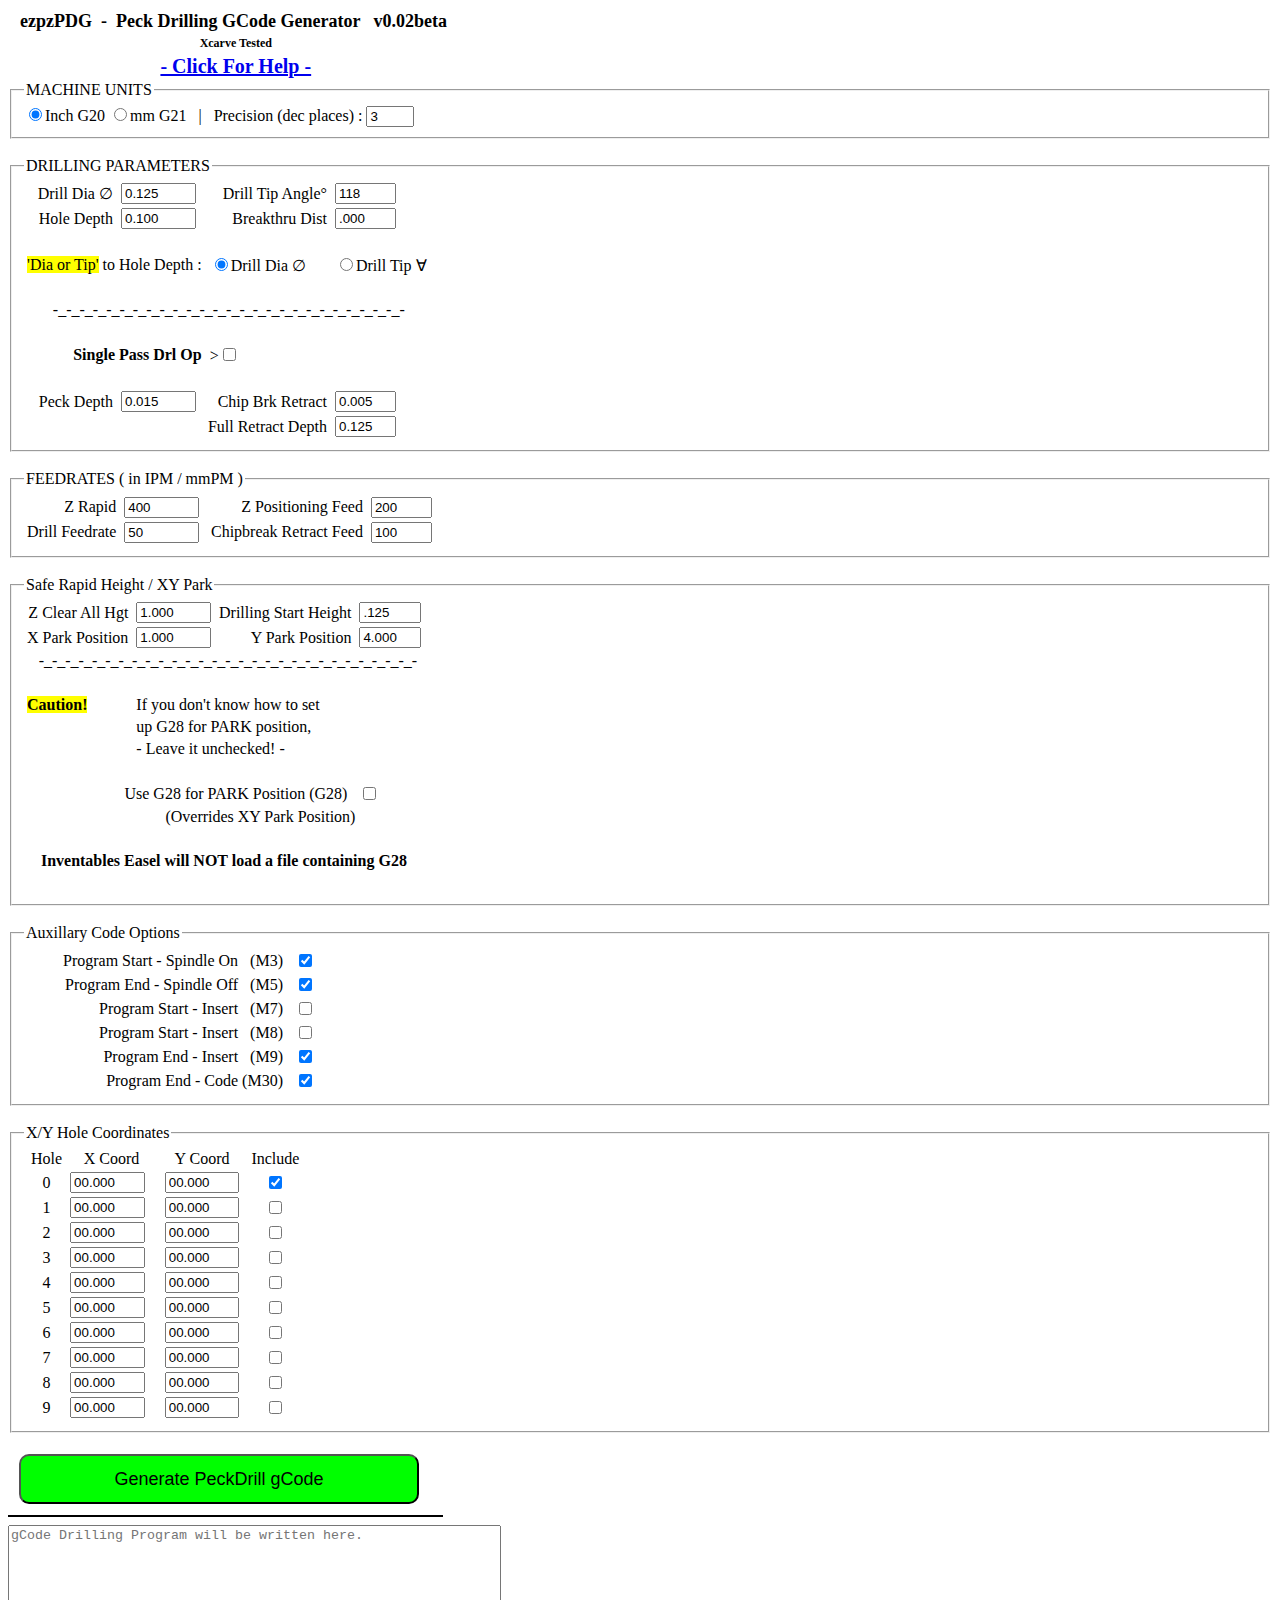
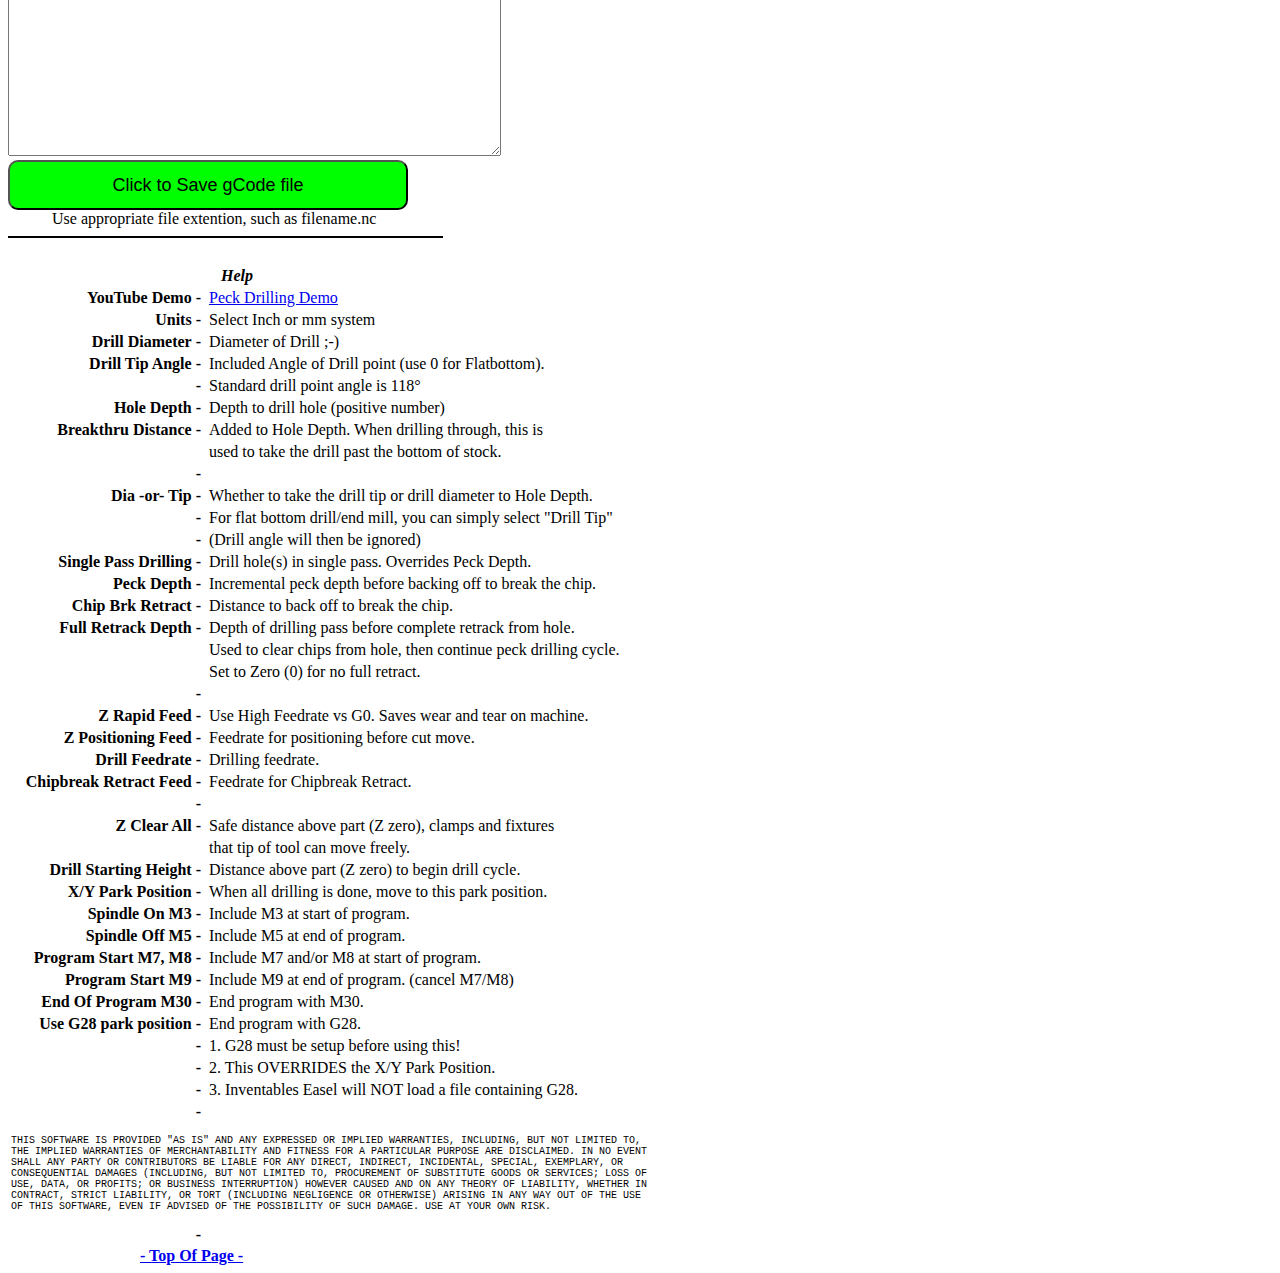
==== commit 5a12b457: "Add files via upload" ====
--- a/index.html
+++ b/index.html
@@ -3,13 +3,13 @@
 
 <head>
  <meta charset="utf-8"/>
- <title>Peck Drilling</title>
- <link rel="stylesheet" type="text/css" href="style.css" />
-
-<script type="text/javascript">
+ <script src="lib/FileSaver.js" type="text/javascript"></script>
+ <title>ezpzPDG</title>
+ <link rel="stylesheet" type="text/css" href="lib/style.css" />
+
+<script>
 
 // Global variables
-var newWindow;
 var xCoordArray = [];
 var yCoordArray = [];
 var arrayCounter = 0;
@@ -20,6 +20,34 @@
 var zZero = 0;      // machine Z zero should be set to the surface being drilled
 var tmpVar = 0;
 var fullRetractFlag = 0;  // keep track of when to do full retract
+var $collectGcode = "";
+var $tmp = "";
+// file read/write var's
+var dxfFileArr = "";
+var dxfFilename = "";
+var dxfFilenameNoExt = "";
+var dxfFileTypeValid;
+
+function saveGCode() {
+	var gCodeText = document.getElementById("gCodeBox").value;
+	
+	
+	
+	
+	
+	var fname = "";  // temporary until dxf file read implemented. Will use default filename "download.txt"
+//    var fname = dxfFilenameNoExt + ".nc";
+
+
+
+    // endings: "native"  writes line endings in the OS native format.
+    //          ie. windows-CRLF, 
+    // endings: "transparent"  preserves line endings as is. (default?)
+    var blob  = new Blob([gCodeText], {type: "text/plain; charset=utf-8", endings: "native"});
+    saveAs(blob, fname);
+}    
+
+
 
 function toggleDisablePecking(_checked) {
 
@@ -47,238 +75,167 @@
   }
 }
 
-// Generate and fill the new window
-
-function makeNewWindow( ) {
-
- getFormValues( ); // get values from forms
-
- // Check that drill dia is entered
- if (drlDia <= 0) {
-    alert("Enter valid drill diameter.");
-    return; 
- }
-
- // Check that hole depth is entered
- if (holeDepth <= 0) {
-    alert("Enter hole depth.\n(ex: 1/2 inch deep, enter .500");
-    return; 
- }
-
- // Check that Some Hole Coordinates have been selected/enterd
-    if (xCoordArray.length < 1) {
-       alert("Enter Hole Coordinates and\nselect \'Include\' Checkbox(s)");
-       return; 
-    }
-
-    // make sure it isn't already opened
-    if (!newWindow || newWindow.closed) {
-
-        newWindow = window.open("","_blank","status,height=500 \
-                   ,width=400,toolbar=yes,scrollbars=yes \
-                   ,resizable=yes,top=500,left=500");
-
-//        newWindow = window.open("","sub","status,height=500 \
-//                   ,width=400,toolbar=yes,scrollbars=yes \
-//                   ,resizable=yes,top=500,left=500");
-
-        // handle Navigator 2, which doesn't have an opener property
-        if (!newWindow.opener) {
-            newWindow.opener = window;
-        }
-        // delay writing until window exists in IE/Windows
-        newWindowTitle(); // This works, but the title changes to "untitled"
-        setTimeout("writeToWindow( )", 500);
-    } else if (newWindow.focus) {
-        // window is already open and focusable, so bring it to the front
-        newWindow.focus( );
-    }
-}
-
-function newWindowTitle() {
- if(newWindow.document) { // if loaded
-      newWindow.document.title = "gCode"; // set newWindow title
- } else { // if not loaded yet
-      setTimeout(newWindowTitle, 10); // check in another 10ms
- }
-}
-
-function writeToWindow( ) {
-
-/* -- ~~~~~~~~~~~~~~~~~~~~~~~~~~~~~~~~~~~~~~~~~~~~~~~~~~~~~~~~~~~~~~~
-// -- info for debugging
-newWindow.document.write("$lengthUnits "+ $lengthUnits + "<br />");
-newWindow.document.write(precision + " dec places Precision <br />");
-newWindow.document.write("Drill Dia " + drlDia + "<br />");
-newWindow.document.write("Drill Tip Angle " + drlTipAngle + " degrees<br />");
-newWindow.document.write("Drill Tip Angle " + drlTipRadians + " radians<br />");
-newWindow.document.write("Hole Depth " + holeDepth + "<br />");
-newWindow.document.write("Break Thru Dist " + brkThruDist + "<br />");
-newWindow.document.write("Drill to Tip or Dia = "+ $drlToTipDia + "<br />");
-newWindow.document.write("Drill Tip Length = "+ drlTipLength + "<br />");
-newWindow.document.write("finalDrlDepth = "+ finalDrlDepth + "<br />");
-newWindow.document.write("peckDepth = "+ peckDepth + "<br />");
-newWindow.document.write("chipBrkRetract = "+ chipBrkRetract + "<br />");
-newWindow.document.write("fullRetractDepth = "+ fullRetractDepth + "<br />");
-newWindow.document.write("feedZRapid = "+ feedZRapid + "<br />");
-newWindow.document.write("feedZMove = "+ feedZMove + "<br />");
-newWindow.document.write("feedZCut = "+ feedZCut + "<br />");
-newWindow.document.write("feedChipRetract = "+feedChipRetract + "<br />");
-
-newWindow.document.write("clrFixZHgt = "+ clrFixZHgt + "<br />");
-newWindow.document.write("startDrlZHgt = "+startDrlZHgt + "<br />");
-newWindow.document.write("xPark = "+ xPark + "<br />");
-newWindow.document.write("yPark = "+ yPark + "<br />");
-
-newWindow.document.write("Number of holes / xCoordArray.length "+ xCoordArray.length + "<br />");
-for ( i=0; i < xCoordArray.length; i++) {
-   newWindow.document.write("XY Coords " +  xCoordArray[i]+",   "+ yCoordArray[i] + "<br />");
-}
-   ~~~~~~~~~~~~~~~~~~~~~~~~~~~~~~~~~~~~~~~~~~~~~~~~~~~~~~~~~~~~~~~~~~~~~~
-*/
-
-newWindow.document.write("<hr />");
-newWindow.document.write("<b>Cut and paste the following gCode into<br />");
-newWindow.document.write("a plain text editor. Save as filename<u>.nc</u></b><br />");
-newWindow.document.write("(Use ANSI encoding or Plain Text when saving.)<br />");
-newWindow.document.write("<mark>Close this tab/window before creating</mark><br />");
-newWindow.document.write("&nbsp;&nbsp;&nbsp;&nbsp;&nbsp;&nbsp;&nbsp;&nbsp;&nbsp;&nbsp;&nbsp;");
-newWindow.document.write("<mark>a new drilling cycle.</mark><br />");
-newWindow.document.write("<hr /><br />");
+function generateGcode() {
+
+  getFormValues( ); // get values from forms
+
+  // Check that drill dia is entered
+  if (drlDia <= 0) {
+      alert("Enter valid drill diameter.");
+      return; 
+  }
+
+  // Check that hole depth is entered
+  if (holeDepth <= 0) {
+      alert("Enter hole depth.\n(ex: 1/2 inch deep, enter .500");
+      return; 
+  }
+
+  // Check that Some Hole Coordinates have been selected/enterd
+  if (xCoordArray.length < 1) {
+      alert("Enter Hole Coordinates and\nselect \'Include\' Checkbox(s)");
+      return; 
+  }
 
 
 // **************************************************
 // *** Write modal codes and  Safe Start position ***
 // **************************************************
 
-var $tmp = $lengthUnits + " G90";
-newWindow.document.write($tmp + "<br />");
-
-   if (document.getElementById("spindleOn").checked) {
-      $tmp = "M3";
-      newWindow.document.write($tmp + "<br />");
-   }
-
-   if (document.getElementById("codeM7").checked) {
-      $tmp = "M7";
-      newWindow.document.write($tmp + "<br />");
-   }
-
-   if (document.getElementById("codeM8").checked) {
-      $tmp = "M8";
-      newWindow.document.write($tmp + "<br />");
-   }
+$tmp = $lengthUnits + " G90";
+$collectGcode += ($tmp + "\n");
+
+if (document.getElementById("spindleOn").checked) {
+    $tmp = "M3";
+    $collectGcode += ($tmp + "\n");
+}
+
+if (document.getElementById("codeM7").checked) {
+    $tmp = "M7";
+    $collectGcode += ($tmp + "\n");
+}
+
+if (document.getElementById("codeM8").checked) {
+    $tmp = "M8";
+    $collectGcode += ($tmp + "\n");
+}
 
 // -- ~~~~~~~~~~~~~~~~~~~~~~~~~~~~~~~~~~~~~~~~~~~~~~~~~~~~~~
 // if incremental full retract not selected, set fullRetractDepth = finalDrlDepth.
 // Full retract used to intermittently do complete retract from hole to clear chips.
 
-   if ( Number(fullRetractDepth) == 0) {
-      fullRetractDepth = finalDrlDepth;
-   }
-
+if (Number(fullRetractDepth) == 0) {
+    fullRetractDepth = finalDrlDepth;
+}
 
 // -- ~~~~~~~~~~~~~~~~~~~~~~~~~~~~~~~~~~~~~~~~~~~~~~~~~~~~~
 // if single pass selected, set peckDepth = finalDrlDepth.
 // Just do a single pass, no pecking.
 
-   if (document.getElementById("singlePass").checked) {
-       peckDepth = finalDrlDepth;
-   }
-
+if (document.getElementById("singlePass").checked) {
+    peckDepth = finalDrlDepth;
+}
 
 // **************************************************
 // * MAIN LOOP - Step thru each set of hole coords
 // **************************************************
 
 for ( i=0; i < xCoordArray.length; i++) {
-    newWindow.document.write("( HOLE LOCATION X" +  xCoordArray[i]+",  Y"+ yCoordArray[i] + " )<br />");
+    $tmp = "( HOLE LOCATION X"+xCoordArray[i]+", Y"+ yCoordArray[i] + " )";
+    $collectGcode += ($tmp + "\n");
+
     $tmp = "G1 G94 Z"+ clrFixZHgt + " F" + feedZRapid;
-    newWindow.document.write($tmp + "<br />");
+    $collectGcode += ($tmp + "\n");
 
     $tmp = "X"+ xCoordArray[i]+"  Y"+ yCoordArray[i];
-    newWindow.document.write($tmp + "<br />");
+    $collectGcode += ($tmp + "\n");
+
     $tmp = "Z"+startDrlZHgt+" F"+feedZMove;
-    newWindow.document.write($tmp + "<br />");
+    $collectGcode += ($tmp + "\n");
 
     zDrlDepth = zZero - Number(peckDepth);
     zDrlDepth = Number(zDrlDepth.toFixed(precision));
     fullRetractFlag = Number(0);
 
-    while ( Math.abs(zDrlDepth) < Math.abs(finalDrlDepth) ) {
-               $tmp = "Z"+zDrlDepth+" F"+feedZCut;
-               newWindow.document.write($tmp + "<br />");
-               // chip break
-               tmpVar = Number(zDrlDepth) + Number(chipBrkRetract); // plus (+) retract drill up
-               tmpVar = Number(tmpVar.toFixed(precision));
-               $tmp = "Z"+tmpVar+" F"+feedChipRetract;
-               newWindow.document.write($tmp + "<br />");
-               zDrlDepth -= Number(peckDepth);
-               zDrlDepth = Number(zDrlDepth.toFixed(precision));
-
-               fullRetractFlag += Number(peckDepth);
-               fullRetractFlag = Number(fullRetractFlag.toFixed(precision));
-               if (Math.abs(fullRetractFlag) >= Math.abs(fullRetractDepth)) {
-                   $tmp = "Z"+startDrlZHgt+" F"+feedZMove;
-                   newWindow.document.write($tmp + "<br />");
-                   fullRetractFlag = Number(0);
-                   $tmp = "Z"+tmpVar; // back in hole, pick up where drilling left off
-                   newWindow.document.write($tmp + "<br />");
-               }  // end of IF for fullRetract check
-     }  // end of WHILE loop
-
-     // -------------------------------
-     // do final peck to hole depth
-     // -------------------------------
-
-     $tmp = "Z-"+ finalDrlDepth +" F"+feedZCut;
-     newWindow.document.write($tmp + "<br />");
-
-     // retract Z to safe clear all height
-     $tmp = "Z"+ clrFixZHgt + " F" + feedZRapid;
-     newWindow.document.write($tmp + "<br />");
+while (Math.abs(zDrlDepth) < Math.abs(finalDrlDepth) ) {
+       $tmp = "Z"+zDrlDepth+" F"+feedZCut;
+       $collectGcode += ($tmp + "\n");
+       // chip break
+       tmpVar = Number(zDrlDepth) + Number(chipBrkRetract); // plus (+) retract drill up
+       tmpVar = Number(tmpVar.toFixed(precision));
+       $tmp = "Z"+tmpVar+" F"+feedChipRetract;
+       $collectGcode += ($tmp + "\n");
+
+       zDrlDepth -= Number(peckDepth);
+       zDrlDepth = Number(zDrlDepth.toFixed(precision));
+
+       fullRetractFlag += Number(peckDepth);
+       fullRetractFlag = Number(fullRetractFlag.toFixed(precision));
+       if (Math.abs(fullRetractFlag) >= Math.abs(fullRetractDepth)) {
+           $tmp = "Z"+startDrlZHgt+" F"+feedZMove;
+           $collectGcode += ($tmp + "\n");
+           fullRetractFlag = Number(0);
+           $tmp = "Z"+tmpVar; // back in hole, pick up where drilling left off
+           $collectGcode += ($tmp + "\n");
+       }  // end of IF for fullRetract check
+}  // end of WHILE loop
+
+// -------------------------------
+// do final peck to hole depth
+// -------------------------------
+
+$tmp = "Z-"+ finalDrlDepth +" F"+feedZCut;
+$collectGcode += ($tmp + "\n");
+
+// retract Z to safe clear all height
+$tmp = "Z"+ clrFixZHgt + " F" + feedZRapid;
+$collectGcode += ($tmp + "\n");
 
 }  // End of MAIN LOOP (FOR stmt)
 
-newWindow.document.write("(END OF DRILLING CYCLE)" + "<br />");
+$tmp = "(END OF DRILLING CYCLE)";
+$collectGcode += ($tmp + "\n");
 
 // **************************************************
 // *** Write  Safe End / XY Park, Spindle Off     ***
 // **************************************************
 
-   // M9 turns off M8/M7 ie. coolant, spray mist, air
-   // or whatever is connected to those control pins
-   if (document.getElementById("codeM9").checked) {
-      $tmp = "M9";
-      newWindow.document.write($tmp + "<br />");
-   }
-
-   if (document.getElementById("spindleOff").checked) {
-      $tmp = "M5";
-      newWindow.document.write($tmp + "<br />");
-   }
-
-   $tmp = $lengthUnits + " G90";
-   newWindow.document.write($tmp + "<br />");
-   $tmp = "G1 G94 Z"+ clrFixZHgt + " F" + feedZRapid;
-   newWindow.document.write($tmp + "<br />");
-
-
-   if (document.getElementById("codeG28").checked) {
-      $tmp = "G28";
-      newWindow.document.write($tmp + "<br />");
-      } else {
-      $tmp = "X" + xPark +" Y" + yPark;
-      newWindow.document.write($tmp + "<br />");
-   }
-
-   if (document.getElementById("endM30").checked) {
-      $tmp = "M30";
-      newWindow.document.write($tmp + "<br />");
-   }
+// M9 turns off M8/M7 ie. coolant, spray mist, air
+// or whatever is connected to those control pins
+if (document.getElementById("codeM9").checked) {
+    $tmp = "M9";
+    $collectGcode += ($tmp + "\n");
+}
+
+if (document.getElementById("spindleOff").checked) {
+    $tmp = "M5";
+    $collectGcode += ($tmp + "\n");
+}
+
+$tmp = $lengthUnits + " G90";
+$collectGcode += ($tmp + "\n");
+
+$tmp = "G1 G94 Z"+ clrFixZHgt + " F" + feedZRapid;
+$collectGcode += ($tmp + "\n");
+
+
+if (document.getElementById("codeG28").checked) {
+    $tmp = "G28";
+    $collectGcode += ($tmp + "\n");
+    } else {
+       $tmp = "X" + xPark +" Y" + yPark;
+       $collectGcode += ($tmp + "\n");
+}
+
+if (document.getElementById("endM30").checked) {
+    $tmp = "M30";
+    $collectGcode += ($tmp + "\n");
+}
 // **************************************************
-
-newWindow.document.close( ); // close layout stream
+// *  Write the whole Shebang to <textarea> ie gCodeBox
+// **************************************************
+
+document.getElementById("gCodeBox").value = $collectGcode;
 
 } // end of function
 
@@ -286,8 +243,18 @@
 //                 end of writting gCode program
 // -*-*-*-*-*-*-*-*-*-*-*-*-*-*-*-*-*-*-*-*-*-*-*-*-*-*-*-*-*-*-*-*-*-
 
-function getFormValues( ) {  // retrieve values from form
-                             // var already declared by using them in input statements
+// **************************************************
+
+function clearGcodeTextarea() {
+    document.getElementById("gCodeBox").value = "";
+}
+
+// **************************************************
+
+function getFormValues() {  // retrieve values from form
+                           // var already declared by using them in input statements
+clearGcodeTextarea();
+$collectGcode = "";
 
 //----------- machine units G20/G21 inch/mm --------------------
 
@@ -372,6 +339,7 @@
 // way I could consistantly clear/reset the array.
 //
 xCoordArray = [];
+yCoordArray = [];
 if (xCoordArray.length > 0) {
 	for (iErase=0; iErase<xCoordArray.length; iErase++)  {
 		xCoordArray.pop();
@@ -448,25 +416,33 @@
 
 </head>
 
+
+<!-- ~~~~~~~~~~~~~~~~~~~~~~~~~~~~~~~~~~~~~~~~~~~~~~~~~~~~~~~~~~~~~~~ -->
+<!--                           F O R M S                             -->
+<!--                     PAGE DISPLAY STARTS HERE                    -->
+<!--                           F O R M S                             -->
+<!-- ~~~~~~~~~~~~~~~~~~~~~~~~~~~~~~~~~~~~~~~~~~~~~~~~~~~~~~~~~~~~~~~ -->
+
+
 <body> <noscript>This App requires JavaScript!</noscript>
 
 <a id="pageTop"></a>
 
 <table>
  <tr>
-  <td align="center" style="font-size:18px"><b>&nbsp;
-      ezpzPDG &nbsp;- &nbsp;Peck Drilling GCode Generator &nbsp; v0.01beta&nbsp;&nbsp;&nbsp;</b>
+  <td style="font-size:18px; text-align:center;"><b>&nbsp;
+      ezpzPDG &nbsp;- &nbsp;Peck Drilling GCode Generator &nbsp; v0.02beta&nbsp;&nbsp;&nbsp;</b>
   </td>
  </tr>
 
  <tr>
-  <td align="center" style="font-size:12px"><b>Xcarve Ready</b></td>
- </tr>
- <tr>
-    <td align="center"><a href="#helpTag"><b>- Help -</b></a>
+  <td style="font-size:12px; text-align:center;"><b>Xcarve Tested</b></td>
+ </tr>
+ <tr>
+    <td style="text-align:center;font-size:20px;"><a href="#helpTag">
+		<b>- Click For Help -</b></a>
  </tr>
 </table>
-<br />
 
 <!-- ~~~~~~~~~~~~~~~~~~~~~~~~~~~~~~~~~~~~~~~~~~~~~~~~~~~~~~~~~~~~~~~~~~~ -->
 <!--                               F O R M S                             -->
@@ -474,102 +450,124 @@
 
 <!--~~~~~  Get Machine Units (inch/mm) and decimal precision ~~~~~~~~~~  -->
 
-
 <form id="unit">   <!-- get system units inch/mm -->
 
 <fieldset class="fieldset-fixed-width">
-  <legend align="left" >MACHINE UNITS</legend>
+  <legend style="text-align:left;" >MACHINE UNITS</legend>
 
          <!-- system is name of the group of radio buttons -->
   <input type="radio" name="system" value="G20" checked>Inch G20
-  <input type="radio" name="system" value="G21">mm G21
+  <input type="radio" name="system" value="G21">mm G21    
 
   &nbsp;&nbsp;|&nbsp;&nbsp; Precision (dec places) :
-  <input type="number" name="places" min="1" max="4"
+  <input type="number" name="places" min="1" max="4" 
    value="3" style="width: 3em">&nbsp;
 
 </fieldset>
 
-</form>
-<!-- ~~~~~~~~~~~~~~~~~~~~~~~~~~~~~~~~~~~~~~~~~~~~~~~~~~~~~~~~~~~~~~~ -->
-
-
-<!-- ~~~~~~~~~~~~~~~  Get Drill Parameters ~~~~~~~~~~~~~~~~~~~~~~~~~ -->
+</form> 
+
+<!-- ~~~~~~~~~~~~~~~~~~~~~~~~~~~~~~~~~~~~~~~~~~~~~~~~~~~~~~~~~~ -->
+<!-- ~~~~~~~~~~~~~~~  Get Drill Parameters ~~~~~~~~~~~~~~~~~~~~ -->
+<!-- ~~~~~~~~~~~~~~~~~~~~~~~~~~~~~~~~~~~~~~~~~~~~~~~~~~~~~~~~~~ -->
 
 <br />  <!-- space between tables -->
 
 <form id="drlParameters">  <!-- get drilling parameters, Dia, depths -->
 
 <fieldset class="fieldset-fixed-width">
-  <legend align="left" >DRILLING PARAMETERS</legend>
+  <legend style="text-align:left;" >DRILLING PARAMETERS</legend>
 
 <table>
 <tr>
- <td align="right">Drill Dia &#8709;&nbsp;</td>
- <td><input id="drlDiameter" type="number" step="0.015" size="7" min="0"
+ <td style="text-align:right;">Drill Dia &#8709;&nbsp;</td>
+ <td><input id="drlDiameter" type="number" step="0.015" size="7" min="0" 
       value="0.125" style="width: 5em" required>
  </td>
 
- <td align="right">&nbsp;Drill Tip Angle&#176;&nbsp;</td>
- <td><input id="drlTipAngle" type="number" step="1" size="7" min="0"
+ <td style="text-align:right;">&nbsp;Drill Tip Angle&#176;&nbsp;</td>
+ <td><input id="drlTipAngle" type="number" step="1" size="7" min="0" 
       value="118" style="width: 4em">
  </td>
 </tr>
 
 <tr>
- <td align="right">Hole Depth&nbsp;</td>
- <td><input id="holeDepth" type="number" step="0.1" size="7" min="0"
+ <td style="text-align:right;">Hole Depth&nbsp;</td>
+ <td><input id="holeDepth" type="number" step="0.1" size="7" min="0" 
       value="0.100" style="width: 5em" required>
  </td>
 
- <td align="right">Breakthru Dist&nbsp;</td>
- <td><input id="brkThruDist" type="number" step="0.001" size="7" min="0"
+ <td style="text-align:right;">Breakthru Dist&nbsp;</td>
+ <td><input id="brkThruDist" type="number" step="0.001" size="7" min="0" 
       value=".000" style="width: 4em">
  </td>
-<tr>
-
-<tr><td>&nbsp;</td></tr> <!-- blank line in table -->
-
-<tr>
- <td colspan="2" align="right"><mark>'Dia or Tip'</mark> to Hole Depth :&nbsp;</td>
-
+</tr>
+
+<tr>
+ <td>&nbsp;</td>
+ <td>&nbsp;</td>
+ <td>&nbsp;</td>
+ <td>&nbsp;</td>
+</tr> <!-- blank line in table -->
+
+
+<tr>
+ <td colspan="2" style="text-align:right;"><mark>'Dia or Tip'</mark> to Hole Depth :&nbsp;</td>
+  
  <td><input type="radio" name="drlToTipDia" value="dia" checked>Drill Dia &#8709;</td>
- <td><input type="radio" name="drlToTipDia" value="tip">Drill Tip &#8704;</td>
+ <td><input type="radio" name="drlToTipDia" value="tip">Drill Tip &#8704;</td>   
 </tr>
 
 
 <!-- ~~~~~~~~~~~ Peck drilling / Chip breaking Parameters ~~~~~~~~ -->
 
-<tr><td>&nbsp;</td></tr> <!-- blank line in table -->
-
-
-<tr><td align="center" colSpan="4">&nbsp;
+<tr>
+ <td>&nbsp;</td>
+ <td>&nbsp;</td>
+ <td>&nbsp;</td>
+ <td>&nbsp;</td>
+</tr> <!-- blank line in table -->
+
+
+<tr><td style="text-align:center;" colSpan="4">&nbsp;
 -_-_-_-_-_-_-_-_-_-_-_-_-_-_-_-_-_-_-_-_-_-_-_-_-_-_-&nbsp;</td></tr> <!-- divider line-->
 
-<tr><td>&nbsp;</td></tr> <!-- blank line in table -->
-
-<tr>
- <td align="right" colspan="2"><b>Single Pass Drl Op</b>&nbsp;</td>
- <td align="left">><input id="singlePass" onchange="toggleDisablePecking(this.checked)"
+<tr>
+ <td>&nbsp;</td>
+ <td>&nbsp;</td>
+ <td>&nbsp;</td>
+ <td>&nbsp;</td>
+</tr> <!-- blank line in table -->
+
+<tr>
+ <td style="text-align:right;" colspan="2"><b>Single Pass Drl Op</b>&nbsp;</td>
+ <td style="text-align:left;">><input id="singlePass" onchange="toggleDisablePecking(this.checked)" 
                   type="checkbox">
  </td>
-
-<tr><td>&nbsp;</td></tr> <!-- blank line in table -->
-
-<tr>
- <td align="right">Peck Depth&nbsp;</td>
- <td><input id="peckDepth" type="number" step="0.001" size="7" min="0"
+ <td></td>
+</tr>
+
+<tr>
+ <td>&nbsp;</td>
+ <td>&nbsp;</td>
+ <td>&nbsp;</td>
+ <td>&nbsp;</td>
+</tr> <!-- blank line in table -->
+
+<tr>
+ <td style="text-align:right;">Peck Depth&nbsp;</td>
+ <td><input id="peckDepth" type="number" step="0.001" size="7" min="0" 
             value="0.015" style="width: 5em" required>
 
  <td>&nbsp;&nbsp;Chip Brk Retract&nbsp;</td>
- <td><input id="chipBrkRetract" type="number" step="0.001" size="7" min="0"
+ <td><input id="chipBrkRetract" type="number" step="0.001" size="7" min="0" 
             value="0.005" style="width: 4em" required>
 </tr>
 
 <tr>
  <td></td>
- <td colspan="2" align="right">Full Retract Depth&nbsp;</td>
- <td><input id="fullRetractDepth" type="number" step="0.010" size="7" min="0"
+ <td colspan="2" style="text-align:right;">Full Retract Depth&nbsp;</td>
+ <td><input id="fullRetractDepth" type="number" step="0.010" size="7" min="0" 
       value="0.125" style="width: 4em" required>
 </tr>
 
@@ -577,83 +575,92 @@
 </fieldset>
 </form>
 
-
-<!--~~~~~~~~~~~~~~~~~~~~~   Feed Rates ~~~~~~~~~~~~~~~~~~~~~~~~ -->
+<!-- ~~~~~~~~~~~~~~~~~~~~                 ~~~~~~~~~~~~~~~~ -->
+<!--~~~~~~~~~~~~~~~~     Feed Rates    ~~~~~~~~~~~~~~~~~~~ -->
+<!-- ~~~~~~~~~~~~~~~~~~~~                 ~~~~~~~~~~~~~~~~ -->
 
 <br /> <!-- space between tables -->
 
 <form id="feedRates">   <!-- get  feedrates ~~~~~~~~~~~~~~~~~~~ -->
 
+
 <fieldset class="fieldset-fixed-width">
-  <legend align="left" >FEEDRATES ( in IPM / mmPM )</legend>
+  <legend style="text-align:left;">FEEDRATES ( in IPM / mmPM )</legend>
 
 <table>
 <tr>
- <td align="right">Z Rapid&nbsp;</td>
- <td><input id="feedZRapid" type="number" step="any" size="7" min="0"
+ <td style="text-align:right;">Z Rapid&nbsp;</td>
+ <td><input id="feedZRapid" type="number" step="any" size="7" min="0" 
       value="400" style="width: 5em" required>
  </td>
 
- <td align="right">&nbsp;Z Positioning Feed&nbsp;</td>
- <td><input id="feedZMove" type="number" step="any" size="7" min="0"
+ <td style="text-align:right;">&nbsp;Z Positioning Feed&nbsp;</td>
+ <td><input id="feedZMove" type="number" step="any" size="7" min="0" 
       value="200" style="width: 4em">
  </td>
 </tr>
 
 <tr>
- <td align="right">Drill Feedrate&nbsp;</td>
- <td><input id="feedZCut" type="number" step="any" size="7" min="0"
+ <td style="text-align:right;">Drill Feedrate&nbsp;</td>
+ <td><input id="feedZCut" type="number" step="any" size="7" min="0" 
       value="50" style="width: 5em" required>
  </td>
 
  <td>&nbsp;&nbsp;Chipbreak Retract Feed&nbsp;</td>
- <td><input id="feedChipRetract" type="number" step="any" size="7" min="0"
+ <td><input id="feedChipRetract" type="number" step="any" size="7" min="0" 
       value="100" style="width: 4em">
  </td>
-<tr>
+</tr>
 
 </table>
 </fieldset>
 </form>
 
-<!-- ~~~~~~~~~~~~~~~~~~~~~~~   Safe Positions ~~~~~~~~~~~~~~~~~~~~ -->
+<!-- ~~~~~~~~~~~~~~~~~~~~                 ~~~~~~~~~~~~~~~~ -->
+<!-- ~~~~~~~~~~~~~~~~~~~   Safe Positions ~~~~~~~~~~~~~~~~ -->
+<!-- ~~~~~~~~~~~~~~~~~~~~                 ~~~~~~~~~~~~~~~~ -->
 
 <br />  <!-- space between tables -->
 
 <form id="SafePositions">  <!-- get safe Z rapid height, XY-park ~~ -->
 
 <fieldset class="fieldset-fixed-width">
-  <legend align="left" >Safe Rapid Height / XY Park</legend>
+  <legend style="text-align:left;">Safe Rapid Height / XY Park</legend>
 
 <table>
 <tr>
- <td align="right">Z Clear All Hgt&nbsp;</td>
- <td><input id="clrFixZHgt" type="number" step="any" size="7" min="0"
+ <td style="text-align:right;">Z Clear All Hgt&nbsp;</td>
+ <td><input id="clrFixZHgt" type="number" step="any" size="7" min="0" 
       value="1.000" style="width: 5em" required>
  </td>
 
- <td align="right">&nbsp;Drilling Start Height&nbsp;</td>
- <td><input id="startDrlZHgt" type="number" step="any" size="7" min="0"
+ <td style="text-align:right;">&nbsp;Drilling Start Height&nbsp;</td>
+ <td><input id="startDrlZHgt" type="number" step="any" size="7" min="0" 
       value=".125" style="width: 4em">
  </td>
 </tr>
 
 <tr>
- <td align="right">X Park Position&nbsp;</td>
- <td><input id="xPark" type="number" step="any" size="7"
+ <td style="text-align:right;">X Park Position&nbsp;</td>
+ <td><input id="xPark" type="number" step="any" size="7" 
       value="1.000" style="width: 5em" required>
  </td>
 
- <td align="right">Y Park Position&nbsp;</td>
- <td><input id="yPark" type="number" step="any" size="7"
+ <td style="text-align:right;">Y Park Position&nbsp;</td>
+ <td><input id="yPark" type="number" step="any" size="7" 
       value="4.000" style="width: 4em" required>
  </td>
 </tr>
 
-<tr><td align="center" colSpan="4">&nbsp;
+<tr><td style="text-align:center;" colSpan="4">&nbsp;
 -_-_-_-_-_-_-_-_-_-_-_-_-_-_-_-_-_-_-_-_-_-_-_-_-_-_-_-_-</td></tr>
 
-<tr><td>&nbsp;</td></tr>
+<tr>
+ <td>&nbsp;</td>
+ <td>&nbsp;</td>
+ <td>&nbsp;</td>
+ <td>&nbsp;</td>
+</tr> <!-- blank line in table -->
 
 <tr>
  <td><b><mark>Caution!</mark></b></td>
@@ -670,76 +677,85 @@
  <td colSpan="3">- Leave it unchecked! -&nbsp;&nbsp;&nbsp;</td>
 </tr>
 
-<tr><td>&nbsp;</td></tr>
-
-<tr>
- <td colspan="3" align="right">Use G28 for PARK Position&nbsp;(G28)&nbsp;&nbsp;</td>
- <td align="left"><input id="codeG28" type="checkbox"
+<tr>
+ <td>&nbsp;</td>
+ <td>&nbsp;</td>
+ <td>&nbsp;</td>
+ <td>&nbsp;</td>
+</tr> <!-- blank line in table -->
+
+<tr>
+ <td colspan="3" style="text-align:right;">Use G28 for PARK Position&nbsp;(G28)&nbsp;&nbsp;</td>
+ <td style="text-align:left;"><input id="codeG28" type="checkbox" 
                    onchange="toggleXYParkPosition(this.checked)"> </td>
 </tr>
 
 <tr>
- <td colSpan=3 align="right">(Overrides XY Park Position)&nbsp;&nbsp;</td>
-</tr>
-
-<tr>
- <td colSpan=4 align="center">
-   <h4>Inventables Easel will NOT load a file containing G28</td></h4>
+ <td colspan="3" style="text-align:right;">(Overrides XY Park Position)</td>
+ <td></td>
+</tr>
+
+<tr>
+ <td colSpan=4 style="text-align:center;">
+   <h4>Inventables Easel will NOT load a file containing G28</h4></td>
 </tr>
 
 </table>
 </fieldset>
 </form>
 
-<!-- ~~~~~~~~~~~~~~~~  Auxillary Code Options ~~~~~~~~~~~~~~~~ -->
+<!-- ~~~~~~~~~~~~~~~~~~~~                 ~~~~~~~~~~~~~~~~ -->
+<!-- ~~~~~~~~~~~~   Auxillary Code Options  ~~~~~~~~~~~~~~ -->
+<!-- ~~~~~~~~~~~~~~~~~~~~                 ~~~~~~~~~~~~~~~~ -->
 
 <br />  <!-- space between tables -->
 
 <form id="modalOptions">   <!-- optional modal settings ~~~ -->
 
 <fieldset class="fieldset-fixed-width">
-  <legend align="left" >Auxillary Code Options</legend>
+  <legend style="text-align:left;" >Auxillary Code Options</legend>
 
 <table>
 
 <tr>
  <td>&nbsp;&nbsp;&nbsp;&nbsp;&nbsp;&nbsp;&nbsp;&nbsp;</td>
- <td colSpan=2 align="right">Program Start - Spindle On&nbsp;&nbsp;&nbsp;(M3)&nbsp;&nbsp;</td>
- <td align="left"><input id="spindleOn" type="checkbox" checked>
- </td>
+ <td style="text-align:right;">Program Start - Spindle On&nbsp;&nbsp;&nbsp;(M3)&nbsp;&nbsp;</td>
+ <td style="text-align:left;"><input id="spindleOn" type="checkbox" checked>
+ </td>
+</tr>
 
 <tr>
  <td>&nbsp;&nbsp;&nbsp;&nbsp;&nbsp;&nbsp;&nbsp;&nbsp;</td>
- <td colSpan=2 align="right">Program End - Spindle Off&nbsp;&nbsp;&nbsp;(M5)&nbsp;&nbsp;</td>
- <td align="left"><input id="spindleOff" type="checkbox" checked>
+ <td style="text-align:right;">Program End - Spindle Off&nbsp;&nbsp;&nbsp;(M5)&nbsp;&nbsp;</td>
+ <td style="text-align:left;"><input id="spindleOff" type="checkbox" checked>
  </td>
 </tr>
 
 <tr>
  <td>&nbsp;&nbsp;&nbsp;&nbsp;&nbsp;&nbsp;&nbsp;&nbsp;</td>
- <td colSpan=2 align="right">Program Start - Insert&nbsp;&nbsp;&nbsp;(M7)&nbsp;&nbsp;</td>
- <td align="left"><input id="codeM7" type="checkbox">
+ <td style="text-align:right;">Program Start - Insert&nbsp;&nbsp;&nbsp;(M7)&nbsp;&nbsp;</td>
+ <td style="text-align:left;"><input id="codeM7" type="checkbox">
  </td>
 </tr>
 
 <tr>
  <td>&nbsp;&nbsp;&nbsp;&nbsp;&nbsp;&nbsp;&nbsp;&nbsp;</td>
- <td colSpan=2 align="right">Program Start - Insert&nbsp;&nbsp;&nbsp;(M8)&nbsp;&nbsp;</td>
- <td align="left"><input id="codeM8" type="checkbox">
+ <td style="text-align:right;">Program Start - Insert&nbsp;&nbsp;&nbsp;(M8)&nbsp;&nbsp;</td>
+ <td style="text-align:left;"><input id="codeM8" type="checkbox">
  </td>
 </tr>
 
 <tr>
  <td>&nbsp;&nbsp;&nbsp;&nbsp;&nbsp;&nbsp;&nbsp;&nbsp;</td>
- <td colSpan=2 align="right">Program End - Insert&nbsp;&nbsp;&nbsp;(M9)&nbsp;&nbsp;</td>
- <td align="left"><input id="codeM9" type="checkbox" checked>
+ <td style="text-align:right;">Program End - Insert&nbsp;&nbsp;&nbsp;(M9)&nbsp;&nbsp;</td>
+ <td style="text-align:left;"><input id="codeM9" type="checkbox" checked>
  </td>
 </tr>
 
 <tr>
  <td>&nbsp;&nbsp;&nbsp;&nbsp;&nbsp;&nbsp;&nbsp;&nbsp;</td>
- <td colSpan=2 align="right">Program End - Code&nbsp;(M30)&nbsp;&nbsp;</td>
- <td align="left"><input id="endM30" type="checkbox" checked>
+ <td style="text-align:right;">Program End - Code&nbsp;(M30)&nbsp;&nbsp;</td>
+ <td style="text-align:left;"><input id="endM30" type="checkbox" checked>
  </td>
 </tr>
 
@@ -747,407 +763,440 @@
 </fieldset>
 </form>
 
-<!-- ~~~~~~~~~~~~~~~~~~~~  XY Coordinates ~~~~~~~~~~~~~~~~ -->
+<!-- ~~~~~~~~~~~~~~~~~~~~                 ~~~~~~~~~~~~~~~~ -->
+<!-- ~~~~~~~~~~~~~~        XY Coordinates      ~~~~~~~~~~~ -->
+<!-- ~~~~~~~~~~~~~~~~~~~~                 ~~~~~~~~~~~~~~~~ -->
 
 <br />  <!-- space between tables -->
 
 <form id="xyCoords">   <!-- XY Hole Coordinates ~~~ -->
 
 <fieldset class="fieldset-fixed-width">
-  <legend align="left" >X/Y Hole Coordinates</legend>
+  <legend style="text-align:left;" >X/Y Hole Coordinates</legend>
 
 <table>
 <tr>
 	<td>&nbsp;Hole&nbsp;</td>
-	<td align="center">X Coord&nbsp;&nbsp;</td>
-	<td align="center">Y Coord&nbsp;&nbsp;</td>
-	<td align="center">Include</td>
+	<td style="text-align:center;">X Coord&nbsp;&nbsp;</td>
+	<td style="text-align:center;">Y Coord&nbsp;&nbsp;</td>
+	<td style="text-align:center;">Include</td>
 </tr>
 
 <!-- ~~~~~~~~~~~~~~~~~~~~~~~~~~~~~~~~ -->
 <tr>
- <td align="center">0 <!-- Hole number -->
- </td>
- <td><input id="x0Coord" type="number" step="any" size="7"
+ <td style="text-align:center;">0 <!-- Hole number -->
+ </td>
+ <td><input id="x0Coord" type="number" step="any" size="7" 
       value="00.000" style="width: 5em">&nbsp;&nbsp;&nbsp;&nbsp;
  </td>
- <td><input id="y0Coord" type="number" step="any" size="7"
+ <td><input id="y0Coord" type="number" step="any" size="7" 
       value="00.000" style="width: 5em">&nbsp;&nbsp;
  </td>
- <td align="center"><input id="holeChkBox0" type="checkbox" checked>
+ <td style="text-align:center;"><input id="holeChkBox0" type="checkbox" checked>
  </td>
 </tr>
 
 <!-- ~~~~~~~~~~~~~~~~~~~~~~~~~~~~~~~~ -->
 <tr>
- <td align="center">1 <!-- Hole number -->
- </td>
- <td><input id="x1Coord" type="number" step="any" size="7"
+ <td style="text-align:center;">1 <!-- Hole number -->
+ </td>
+ <td><input id="x1Coord" type="number" step="any" size="7" 
       value="00.000" style="width: 5em">&nbsp;&nbsp;&nbsp;&nbsp;
  </td>
- <td><input id="y1Coord" type="number" step="any" size="7"
+ <td><input id="y1Coord" type="number" step="any" size="7" 
       value="00.000" style="width: 5em">&nbsp;&nbsp;
  </td>
- <td align="center"><input id="holeChkBox1" type="checkbox">
+ <td style="text-align:center;"><input id="holeChkBox1" type="checkbox">
  </td>
 </tr>
 
 <!-- ~~~~~~~~~~~~~~~~~~~~~~~~~~~~~~~~ -->
 <tr>
- <td align="center">2 <!-- Hole number -->
- </td>
- <td><input id="x2Coord" type="number" step="any" size="7"
+ <td style="text-align:center;">2 <!-- Hole number -->
+ </td>
+ <td><input id="x2Coord" type="number" step="any" size="7" 
       value="00.000" style="width: 5em">&nbsp;&nbsp;&nbsp;&nbsp;
  </td>
- <td><input id="y2Coord" type="number" step="any" size="7"
+ <td><input id="y2Coord" type="number" step="any" size="7" 
       value="00.000" style="width: 5em">&nbsp;&nbsp;
  </td>
- <td align="center"><input id="holeChkBox2" type="checkbox">
+ <td style="text-align:center;"><input id="holeChkBox2" type="checkbox">
  </td>
 </tr>
 
 <!-- ~~~~~~~~~~~~~~~~~~~~~~~~~~~~~~~~ -->
 <tr>
- <td align="center">3 <!-- Hole number -->
- </td>
- <td><input id="x3Coord" type="number" step="any" size="7"
+ <td style="text-align:center;">3 <!-- Hole number -->
+ </td>
+ <td><input id="x3Coord" type="number" step="any" size="7" 
       value="00.000" style="width: 5em">&nbsp;&nbsp;&nbsp;&nbsp;
  </td>
- <td><input id="y3Coord" type="number" step="any" size="7"
+ <td><input id="y3Coord" type="number" step="any" size="7" 
       value="00.000" style="width: 5em">&nbsp;&nbsp;
  </td>
- <td align="center"><input id="holeChkBox3" type="checkbox">
+ <td style="text-align:center;"><input id="holeChkBox3" type="checkbox">
  </td>
 </tr>
 
 <!-- ~~~~~~~~~~~~~~~~~~~~~~~~~~~~~~~~ -->
 <tr>
- <td align="center">4 <!-- Hole number -->
- </td>
- <td><input id="x4Coord" type="number" step="any" size="7"
+ <td style="text-align:center;">4 <!-- Hole number -->
+ </td>
+ <td><input id="x4Coord" type="number" step="any" size="7" 
       value="00.000" style="width: 5em">&nbsp;&nbsp;&nbsp;&nbsp;
  </td>
- <td><input id="y4Coord" type="number" step="any" size="7"
+ <td><input id="y4Coord" type="number" step="any" size="7" 
       value="00.000" style="width: 5em">&nbsp;&nbsp;
  </td>
- <td align="center"><input id="holeChkBox4" type="checkbox">
+ <td style="text-align:center;"><input id="holeChkBox4" type="checkbox">
  </td>
 </tr>
 
 <!-- ~~~~~~~~~~~~~~~~~~~~~~~~~~~~~~~~ -->
 <tr>
- <td align="center">5 <!-- Hole number -->
- </td>
- <td><input id="x5Coord" type="number" step="any" size="7"
+ <td style="text-align:center;">5 <!-- Hole number -->
+ </td>
+ <td><input id="x5Coord" type="number" step="any" size="7" 
       value="00.000" style="width: 5em">&nbsp;&nbsp;&nbsp;&nbsp;
  </td>
- <td><input id="y5Coord" type="number" step="any" size="7"
+ <td><input id="y5Coord" type="number" step="any" size="7" 
       value="00.000" style="width: 5em">&nbsp;&nbsp;
  </td>
- <td align="center"><input id="holeChkBox5" type="checkbox">
+ <td style="text-align:center;"><input id="holeChkBox5" type="checkbox">
  </td>
 </tr>
 
 <!-- ~~~~~~~~~~~~~~~~~~~~~~~~~~~~~~~~ -->
 <tr>
- <td align="center">6 <!-- Hole number -->
- </td>
- <td><input id="x6Coord" type="number" step="any" size="7"
+ <td style="text-align:center;">6 <!-- Hole number -->
+ </td>
+ <td><input id="x6Coord" type="number" step="any" size="7" 
       value="00.000" style="width: 5em">&nbsp;&nbsp;&nbsp;&nbsp;
  </td>
- <td><input id="y6Coord" type="number" step="any" size="7"
+ <td><input id="y6Coord" type="number" step="any" size="7" 
       value="00.000" style="width: 5em">&nbsp;&nbsp;
  </td>
- <td align="center"><input id="holeChkBox6" type="checkbox">
+ <td style="text-align:center;"><input id="holeChkBox6" type="checkbox">
  </td>
 </tr>
 
 <!-- ~~~~~~~~~~~~~~~~~~~~~~~~~~~~~~~~ -->
 <tr>
- <td align="center">7 <!-- Hole number -->
- </td>
- <td><input id="x7Coord" type="number" step="any" size="7"
+ <td style="text-align:center;">7 <!-- Hole number -->
+ </td>
+ <td><input id="x7Coord" type="number" step="any" size="7" 
       value="00.000" style="width: 5em">&nbsp;&nbsp;&nbsp;&nbsp;
  </td>
- <td><input id="y7Coord" type="number" step="any" size="7"
+ <td><input id="y7Coord" type="number" step="any" size="7" 
       value="00.000" style="width: 5em">&nbsp;&nbsp;
  </td>
- <td align="center"><input id="holeChkBox7" type="checkbox">
+ <td style="text-align:center;"><input id="holeChkBox7" type="checkbox">
  </td>
 </tr>
 
 <!-- ~~~~~~~~~~~~~~~~~~~~~~~~~~~~~~~~ -->
 <tr>
- <td align="center">8 <!-- Hole number -->
- </td>
- <td><input id="x8Coord" type="number" step="any" size="7"
+ <td style="text-align:center;">8 <!-- Hole number -->
+ </td>
+ <td><input id="x8Coord" type="number" step="any" size="7" 
       value="00.000" style="width: 5em">&nbsp;&nbsp;&nbsp;&nbsp;
  </td>
- <td><input id="y8Coord" type="number" step="any" size="7"
+ <td><input id="y8Coord" type="number" step="any" size="7" 
       value="00.000" style="width: 5em">&nbsp;&nbsp;
  </td>
- <td align="center"><input id="holeChkBox8" type="checkbox">
+ <td style="text-align:center;"><input id="holeChkBox8" type="checkbox">
  </td>
 </tr>
 
 <!-- ~~~~~~~~~~~~~~~~~~~~~~~~~~~~~~~~ -->
 <tr>
- <td align="center">9 <!-- Hole number -->
- </td>
- <td><input id="x9Coord" type="number" step="any" size="7"
+ <td style="text-align:center;">9 <!-- Hole number -->
+ </td>
+ <td><input id="x9Coord" type="number" step="any" size="7" 
       value="00.000" style="width: 5em">&nbsp;&nbsp;&nbsp;&nbsp;
  </td>
- <td><input id="y9Coord" type="number" step="any" size="7"
+ <td><input id="y9Coord" type="number" step="any" size="7" 
       value="00.000" style="width: 5em">&nbsp;&nbsp;
  </td>
- <td align="center"><input id="holeChkBox9" type="checkbox">
+ <td style="text-align:center;"><input id="holeChkBox9" type="checkbox">
  </td>
 </tr>
 
 </table>
 </fieldset>
+</form> 
+
+<!-- ~~~~~~~~~~~~~~~~~~~~~~~~~~~~~~~~~~~~~~~~~~~~~~~~~~~~~~~~~~~~ -->
+
+<!-- return false prevents "Enter key" from reloading/clearing the webpage -->
+
+<form class="form-horizontal" onSubmit="return false;"> 
 </form>
 
 <!-- ~~~~~~~~~~~~~~~~~~~~~~~~~~~~~~~~~~~~~~~~~~~~~~~~~~~~~~~~~~~~ -->
 
-<!-- return false prevents "Enter key" from reloading/clearing the webpage -->
-<form class="form-horizontal" onSubmit="return false;">
-
-    <!-- If you want a step value between -1 and 1, then you *must* have a  !!!
-         leading 0 before the decimal place.
-         step=.2 will be ignored by all browsers which support number/range inputs
-         ie. use step=0.2
-    -->
-</form>
+<br />
+
 <!-- ~~~~~~~~~~~~~~~~~~~~~~~~~~~~~~~~~~~~~~~~~~~~~~~~~~~~~~~~~~~~ -->
-
-<br />
 
 <form>
 <table>
- <tr>
-   <td>&nbsp;</td>
-   <td colspan="2" align="center">
-    <mark>(If open, close the gCode Tab/Window first)</mark></td>
- </tr>
-
- <tr>
-  <td>&nbsp;</td>
-  <td colspan="2" align="center">
-     <input style="height: 50px; width: 275px;
-      color:black;background-color:lime; font-size:18px"
-      type="button" value="Generate PeckDrill gCode"
-      onclick="makeNewWindow( );">
+
+ <tr>
+  <td>&nbsp; </td>
+  <td style="text-align:center">
+     <input style="height: 50px; width: 400px; 
+      color:black;background-color:lime; font-size:18px;
+      border-radius: 10px" 
+      type="button" value="Generate PeckDrill gCode" 
+      onclick="generateGcode();"> 
   </td>
  </tr>
 </table>
 </form>
+
+<!-- ~~~~~~~~~~~~~~~~~~~~~~~~~~~~~~~~~~~~~~~~~~~~~~~~~~~~~~~~~~~~ -->
+<!-- ~~~~~~~~~~~~~~~   textarea / gCode Window    ~~~~~~~~~~~~~~~ -->
+<!-- ~~~~~~~~~~~~~~~~~~~~~~~~~~~~~~~~~~~~~~~~~~~~~~~~~~~~~~~~~~~~ -->
+
+<hr style="text-align:left; margin-left:0; width:435px; height:2px; background-color:black;
+border: 0 none;" />
+
+<textarea id="gCodeBox" cols="59" rows="15" class="html-text-box"
+placeholder="gCode Drilling Program will be written here.">
+</textarea>
+
+<!-- ~~~~~~~~~~~~~~~~~~~~~~~~~~~~~~~~~~~~~~~~~~~~~~~~~~~~~~~~~~~~ -->
+<!-- ~~~~~~~~~~~~~~~      save gCode Button       ~~~~~~~~~~~~~~~ -->
+<!-- ~~~~~~~~~~~~~~~~~~~~~~~~~~~~~~~~~~~~~~~~~~~~~~~~~~~~~~~~~~~~ -->
+<br />
+<span>
+   <button type="button"  style="height: 50px; width: 400px; 
+      color:black;background-color:lime; font-size:18px; 
+      border-radius: 10px"  onclick="saveGCode()">
+      Click to Save gCode file</button>
+
+</span>
+
+<br />
+&nbsp;&nbsp;&nbsp;&nbsp;&nbsp;&nbsp;&nbsp;&nbsp;&nbsp;&nbsp;
+Use appropriate file extention, such as filename.nc 
+
+<hr style="text-align:left; margin-left:0; width:435px; height:2px; background-color:black;
+border: 0 none;" />
 
 <!-- ~~~~~~~~~~~~~~~~~~~~~~~~~~~~~~~~~~~~~~~~~~~~~~~~~~~~~~~~~~~~ -->
 <!-- ~~~~~~~~~~~~~~~~~~~~~~~ Help Text Area ~~~~~~~~~~~~~~~~~~~~~ -->
 <!-- ~~~~~~~~~~~~~~~~~~~~~~~~~~~~~~~~~~~~~~~~~~~~~~~~~~~~~~~~~~~~ -->
-<hr align="left" width="479" />
 <a id="helpTag"></a>
 
 <br />
 <table>
  <tr>
   <td></td>
-  <td align="left"><em><b>&nbsp;&nbsp;&nbsp;Help</b></em>
- </td>
-
- <tr>
-  <td align="right"><b>YouTube Demo&nbsp;-&nbsp;</b></td>
+  <td style="text-align:left;"><em><b>&nbsp;&nbsp;&nbsp;Help</b></em>
+ </td>
+
+ <tr>
+  <td style="text-align:right;"><b>YouTube Demo&nbsp;-&nbsp;</b></td>
   <td><a href="https://youtu.be/aLrERf2VLvk" target="_blank">Peck Drilling Demo</a></td>
  </tr>
 
  <tr>
-  <td align="right"><b>Units&nbsp;-&nbsp;</b></td>
+  <td style="text-align:right;"><b>Units&nbsp;-&nbsp;</b></td>
   <td>Select Inch or mm system</td>
  </tr>
 
  <tr>
- <td align="right"><b>Drill Diameter&nbsp;-&nbsp;</b></td><td>Diameter of Drill ;-)</td>
- </tr>
-
- <tr>
- <td align="right"><b>Drill Tip Angle&nbsp;-&nbsp;</b></td>
+ <td style="text-align:right;"><b>Drill Diameter&nbsp;-&nbsp;</b></td><td>Diameter of Drill ;-)</td>
+ </tr>
+
+ <tr>
+ <td style="text-align:right;"><b>Drill Tip Angle&nbsp;-&nbsp;</b></td>
  <td>Included Angle of Drill point (use 0 for Flatbottom).</td>
  </tr>
  <tr>
- <td align="right"><b> &nbsp;-&nbsp;</b></td>
+ <td style="text-align:right;"><b> &nbsp;-&nbsp;</b></td>
  <td>Standard drill point angle is 118&#176;</td>
  </tr>
 
  <tr>
- <td align="right"><b>Hole Depth&nbsp;-&nbsp;</b></td><td>Depth to drill hole (positive number)</td>
- </tr>
-
- <tr>
- <td align="right"><b>Breakthru Distance&nbsp;-&nbsp;</b></td>
+ <td style="text-align:right;"><b>Hole Depth&nbsp;-&nbsp;</b></td><td>Depth to drill hole (positive number)</td>
+ </tr>
+
+ <tr>
+ <td style="text-align:right;"><b>Breakthru Distance&nbsp;-&nbsp;</b></td>
  <td>Added to Hole Depth. When drilling through, this is</td>
  </tr>
  <tr>
- <td align="right"><b> &nbsp;&nbsp;</b></td>
+ <td style="text-align:right;"><b> &nbsp;&nbsp;</b></td>
  <td>used to take the drill past the bottom of stock.</td>
  </tr>
 
  <tr>
- <td align="right"><b> &nbsp;-&nbsp;</b></td><td></td> <!-- Seperator -->
- </tr>
-
- <tr>
- <td align="right"><b>Dia -or- Tip&nbsp;-&nbsp;</b></td>
+ <td style="text-align:right;"><b> &nbsp;-&nbsp;</b></td><td></td> <!-- Seperator -->
+ </tr>
+
+ <tr>
+ <td style="text-align:right;"><b>Dia -or- Tip&nbsp;-&nbsp;</b></td>
  <td>Whether to take the drill tip or drill diameter to Hole Depth.</td>
  </tr>
 
  <tr>
- <td align="right"><b>Single Pass Drilling&nbsp;-&nbsp;</b></td>
+ <td style="text-align:right;"><b>&nbsp;-&nbsp;</b></td>
+ <td>For flat bottom drill/end mill, you can simply select "Drill Tip"</td>
+ </tr>
+
+ <tr>
+ <td style="text-align:right;"><b>&nbsp;-&nbsp;</b></td>
+ <td>(Drill angle will then be ignored)</td>
+ </tr>
+
+ <tr>
+ <td style="text-align:right;"><b>Single Pass Drilling&nbsp;-&nbsp;</b></td>
  <td>Drill hole(s) in single pass. Overrides Peck Depth.</td>
  </tr>
 
  <tr>
- <td align="right"><b>Peck Depth&nbsp;-&nbsp;</b></td>
+ <td style="text-align:right;"><b>Peck Depth&nbsp;-&nbsp;</b></td>
  <td>Incremental peck depth before backing off to break the chip.</td>
  </tr>
 
  <tr>
- <td align="right"><b>Chip Brk Retract&nbsp;-&nbsp;</b></td>
+ <td style="text-align:right;"><b>Chip Brk Retract&nbsp;-&nbsp;</b></td>
  <td>Distance to back off to break the chip.</td>
  </tr>
 
  <tr>
- <td align="right"><b>Full Retrack Depth&nbsp;-&nbsp;</b></td>
+ <td style="text-align:right;"><b>Full Retrack Depth&nbsp;-&nbsp;</b></td>
  <td>Depth of drilling pass before complete retrack from hole.</td>
  </tr>
  <tr>
- <td align="right"><b> &nbsp;&nbsp;</b></td>
+ <td style="text-align:right;"><b> &nbsp;&nbsp;</b></td>
  <td>Used to clear chips from hole, then continue peck drilling cycle.</td>
  </tr>
  <tr>
- <td align="right"><b> &nbsp;&nbsp;</b></td>
+ <td style="text-align:right;"><b> &nbsp;&nbsp;</b></td>
  <td>Set to Zero (0) for no full retract.</td>
  </tr>
 
  <tr>
- <td align="right"><b> &nbsp;-&nbsp;</b></td><td></td> <!-- Seperator -->
- </tr>
-
- <tr>
- <td align="right"><b>Z Rapid Feed&nbsp;-&nbsp;</b></td>
+ <td style="text-align:right;"><b> &nbsp;-&nbsp;</b></td><td></td> <!-- Seperator -->
+ </tr>
+
+ <tr>
+ <td style="text-align:right;"><b>Z Rapid Feed&nbsp;-&nbsp;</b></td>
  <td>Use High Feedrate vs G0. Saves wear and tear on machine.</td>
  </tr>
 
  <tr>
- <td align="right"><b>Z Positioning Feed&nbsp;-&nbsp;</b></td>
+ <td style="text-align:right;"><b>Z Positioning Feed&nbsp;-&nbsp;</b></td>
  <td>Feedrate for positioning before cut move.</td>
  </tr>
 
  <tr>
- <td align="right"><b>Drill Feedrate&nbsp;-&nbsp;</b></td>
+ <td style="text-align:right;"><b>Drill Feedrate&nbsp;-&nbsp;</b></td>
  <td>Drilling feedrate.</td>
  </tr>
 
  <tr>
- <td align="right"><b>Chipbreak Retract Feed&nbsp;-&nbsp;</b></td>
+ <td style="text-align:right;"><b>Chipbreak Retract Feed&nbsp;-&nbsp;</b></td>
  <td>Feedrate for Chipbreak Retract.</td>
  </tr>
 
  <tr>
- <td align="right"><b> &nbsp;-&nbsp;</b></td><td></td> <!-- Seperator -->
- </tr>
-
- <tr>
- <td align="right"><b>Z Clear All&nbsp;-&nbsp;</b></td>
+ <td style="text-align:right;"><b> &nbsp;-&nbsp;</b></td><td></td> <!-- Seperator -->
+ </tr>
+
+ <tr>
+ <td style="text-align:right;"><b>Z Clear All&nbsp;-&nbsp;</b></td>
  <td>Safe distance above part (Z zero), clamps and fixtures</td>
  </tr>
  <tr>
- <td align="right"><b> &nbsp;&nbsp;</b></td>
+ <td style="text-align:right;"><b> &nbsp;&nbsp;</b></td>
  <td>that tip of tool can move freely.</td>
  </tr>
 
  <tr>
- <td align="right"><b>Drill Starting Height&nbsp;-&nbsp;</b></td>
+ <td style="text-align:right;"><b>Drill Starting Height&nbsp;-&nbsp;</b></td>
  <td>Distance above part (Z zero) to begin drill cycle.</td>
  </tr>
 
  <tr>
- <td align="right"><b>X/Y Park Position&nbsp;-&nbsp;</b></td>
+ <td style="text-align:right;"><b>X/Y Park Position&nbsp;-&nbsp;</b></td>
  <td>When all drilling is done, move to this park position.</td>
  </tr>
 
  <tr>
- <td align="right"><b>Spindle On M3&nbsp;-&nbsp;</b></td>
+ <td style="text-align:right;"><b>Spindle On M3&nbsp;-&nbsp;</b></td>
  <td>Include M3 at start of program.</td>
  </tr>
 
  <tr>
- <td align="right"><b>Spindle Off M5&nbsp;-&nbsp;</b></td>
+ <td style="text-align:right;"><b>Spindle Off M5&nbsp;-&nbsp;</b></td>
  <td>Include M5 at end of program.</td>
  </tr>
 
  <tr>
- <td align="right"><b>Program Start M7, M8&nbsp;-&nbsp;</b></td>
+ <td style="text-align:right;"><b>Program Start M7, M8&nbsp;-&nbsp;</b></td>
  <td>Include M7 and/or M8 at start of program.</td>
  </tr>
 
  <tr>
- <td align="right"><b>Program Start M9&nbsp;-&nbsp;</b></td>
+ <td style="text-align:right;"><b>Program Start M9&nbsp;-&nbsp;</b></td>
  <td>Include M9 at end of program. (cancel M7/M8)</td>
  </tr>
 
  <tr>
- <td align="right"><b>End Of Program M30&nbsp;-&nbsp;</b></td>
+ <td style="text-align:right;"><b>End Of Program M30&nbsp;-&nbsp;</b></td>
  <td>End program with M30.</td>
  </tr>
 
  <tr>
- <td align="right"><b>Use G28 park position&nbsp;-&nbsp;</b></td>
+ <td style="text-align:right;"><b>Use G28 park position&nbsp;-&nbsp;</b></td>
  <td>End program with G28.</td>
  </tr>
 
  <tr>
- <td align="right"><b>&nbsp;-&nbsp;</b></td>
+ <td style="text-align:right;"><b>&nbsp;-&nbsp;</b></td>
  <td>1. G28 must be setup before using this!</td>
  </tr>
 
  <tr>
- <td align="right"><b>&nbsp;-&nbsp;</b></td>
+ <td style="text-align:right;"><b>&nbsp;-&nbsp;</b></td>
  <td>2. This OVERRIDES the X/Y Park Position.</td>
  </tr>
 
  <tr>
- <td align="right"><b>&nbsp;-&nbsp;</b></td>
+ <td style="text-align:right;"><b>&nbsp;-&nbsp;</b></td>
  <td>3. Inventables Easel will NOT load a file containing G28.</td>
  </tr>
 
-
-
- <tr>
- <td align="right"><b> &nbsp;-&nbsp;</b></td><td></td>
+ <tr>
+ <td style="text-align:right;"><b> &nbsp;-&nbsp;</b></td><td></td>
  </tr>
 
 
  <tr><td colspan="2" style="font-size:10px">
 <pre>
-THIS SOFTWARE IS PROVIDED "AS IS" AND ANY EXPRESSED OR IMPLIED WARRANTIES, INCLUDING, BUT NOT LIMITED TO,
-THE IMPLIED WARRANTIES OF MERCHANTABILITY AND FITNESS FOR A PARTICULAR PURPOSE ARE DISCLAIMED. IN NO EVENT
-SHALL ANY PARTY OR CONTRIBUTORS BE LIABLE FOR ANY DIRECT, INDIRECT, INCIDENTAL, SPECIAL, EXEMPLARY, OR
-CONSEQUENTIAL DAMAGES (INCLUDING, BUT NOT LIMITED TO, PROCUREMENT OF SUBSTITUTE GOODS OR SERVICES; LOSS OF
-USE, DATA, OR PROFITS; OR BUSINESS INTERRUPTION) HOWEVER CAUSED AND ON ANY THEORY OF LIABILITY, WHETHER IN
-CONTRACT, STRICT LIABILITY, OR TORT (INCLUDING NEGLIGENCE OR OTHERWISE) ARISING IN ANY WAY OUT OF THE USE
-OF THIS SOFTWARE, EVEN IF ADVISED OF THE POSSIBILITY OF SUCH DAMAGE. <mark>USE AT YOUR OWN RISK.</mark>
+THIS SOFTWARE IS PROVIDED "AS IS" AND ANY EXPRESSED OR IMPLIED WARRANTIES, INCLUDING, BUT NOT LIMITED TO, 
+THE IMPLIED WARRANTIES OF MERCHANTABILITY AND FITNESS FOR A PARTICULAR PURPOSE ARE DISCLAIMED. IN NO EVENT 
+SHALL ANY PARTY OR CONTRIBUTORS BE LIABLE FOR ANY DIRECT, INDIRECT, INCIDENTAL, SPECIAL, EXEMPLARY, OR 
+CONSEQUENTIAL DAMAGES (INCLUDING, BUT NOT LIMITED TO, PROCUREMENT OF SUBSTITUTE GOODS OR SERVICES; LOSS OF 
+USE, DATA, OR PROFITS; OR BUSINESS INTERRUPTION) HOWEVER CAUSED AND ON ANY THEORY OF LIABILITY, WHETHER IN 
+CONTRACT, STRICT LIABILITY, OR TORT (INCLUDING NEGLIGENCE OR OTHERWISE) ARISING IN ANY WAY OUT OF THE USE 
+OF THIS SOFTWARE, EVEN IF ADVISED OF THE POSSIBILITY OF SUCH DAMAGE. USE AT YOUR OWN RISK.
 </pre>
 </td></tr>
 
  <tr>
- <td align="right"><b> &nbsp;-&nbsp;</b></td>
+ <td style="text-align:right;"><b> &nbsp;-&nbsp;</b></td>
  <td></td>
  </tr>
 
 </table>
 
-<div align="left">
+<div style="text-align:left;">
 	&nbsp;&nbsp;&nbsp;&nbsp;&nbsp;&nbsp;&nbsp;&nbsp;&nbsp;&nbsp;
     &nbsp;&nbsp;&nbsp;&nbsp;&nbsp;&nbsp;&nbsp;&nbsp;&nbsp;&nbsp;
     &nbsp;&nbsp;&nbsp;&nbsp;&nbsp;&nbsp;&nbsp;&nbsp;&nbsp;&nbsp;
